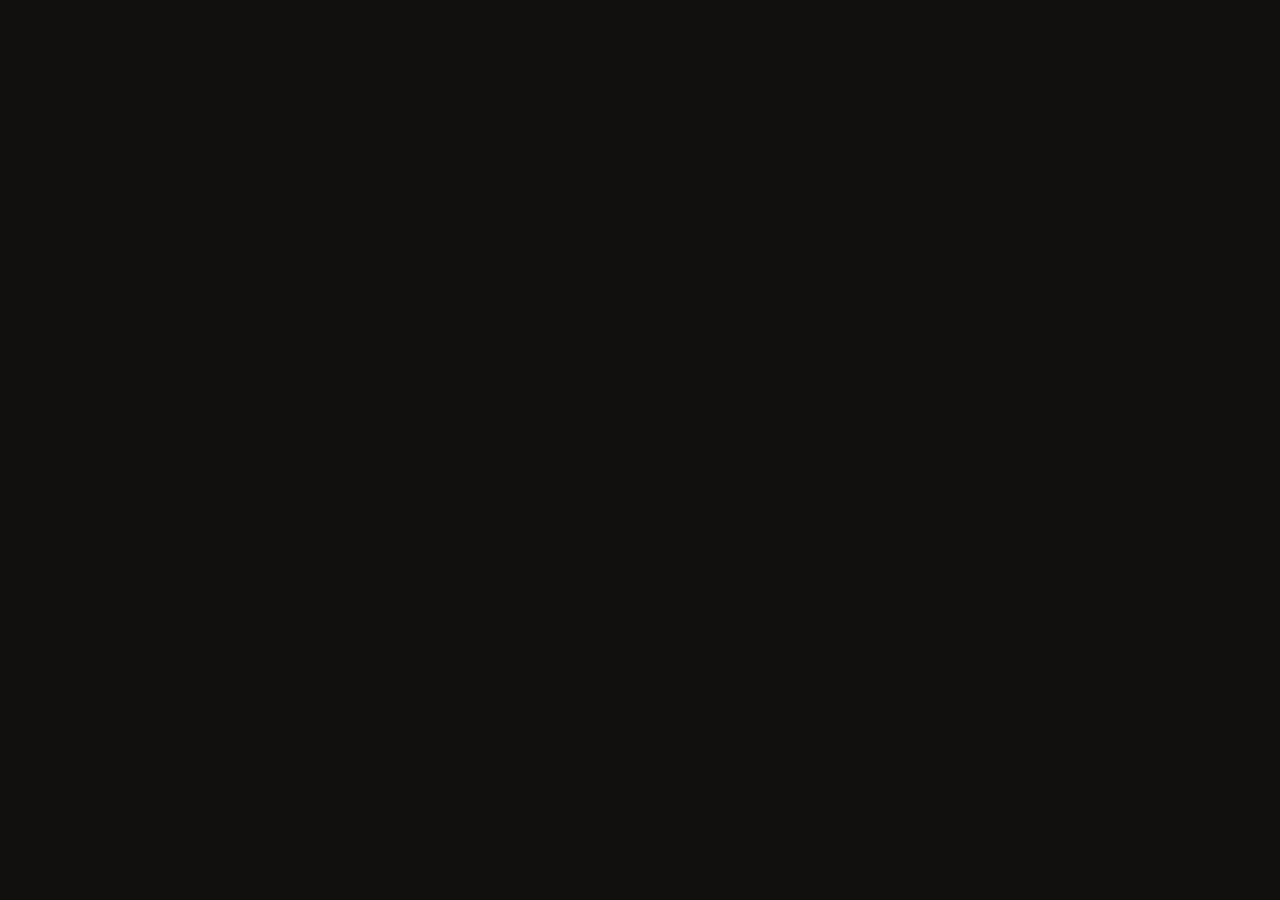
==== index.html @ c4b27506 "Add the 17-0 game launcher" ====
<!doctype html>
<html lang="en">
<head>
  <meta charset="utf-8">
  <meta name="viewport" content="width=device-width,initial-scale=1">
  <title>17-0 | Build a Perfect Team</title>
  <meta name="description" content="Build a 17-0 NFL team: spin for a franchise and era, draft legends, and simulate a perfect season.">
  <style>
    html, body { width: 100%; height: 100%; margin: 0; overflow: hidden; background: #11100f; }
    iframe { display: block; width: 100%; height: 100%; border: 0; background: #11100f; }
    #fallback { position: fixed; inset: 0; z-index: 1; display: flex; align-items: center; justify-content: center; padding: 24px; background: #11100f; color: #f5f1e8; font: 15px/1.6 system-ui, -apple-system, "Segoe UI", sans-serif; text-align: center; }
    #fallback.hidden { display: none; }
    #fallback a { color: #ffb45c; font-weight: 700; }
    .fallback-box { max-width: 460px; }
    .fallback-kicker { color: #ffb45c; font-size: 11px; font-weight: 800; letter-spacing: .2em; text-transform: uppercase; }
    .fallback-title { margin: 10px 0 8px; font-size: clamp(38px, 8vw, 72px); font-weight: 900; letter-spacing: -.04em; line-height: .9; }
    .fallback-copy { margin: 0 0 18px; color: #bdb6aa; }
  </style>
</head>
<body>
  <iframe id="game" src="https://www.firstdown.studio/build-a-17-0-team" title="17-0 — Build a Perfect Team" allow="fullscreen; autoplay; clipboard-write" referrerpolicy="no-referrer-when-downgrade" allowfullscreen></iframe>
  <div id="fallback">
    <div class="fallback-box">
      <div class="fallback-kicker">First Down Studio</div>
      <h1 class="fallback-title">17–0</h1>
      <p class="fallback-copy">The game is loading. If it does not appear, open it directly.</p>
      <a href="https://www.firstdown.studio/build-a-17-0-team" target="_blank" rel="noopener">Play 17-0 in a new tab</a>
    </div>
  </div>
  <script>
    (function () {
      var frame = document.getElementById('game');
      var fallback = document.getElementById('fallback');
      var timeout = setTimeout(function () { fallback.classList.remove('hidden'); }, 8000);
      frame.addEventListener('load', function () {
        clearTimeout(timeout);
        fallback.classList.add('hidden');
      });
    })();
  </script>
</body>
</html>
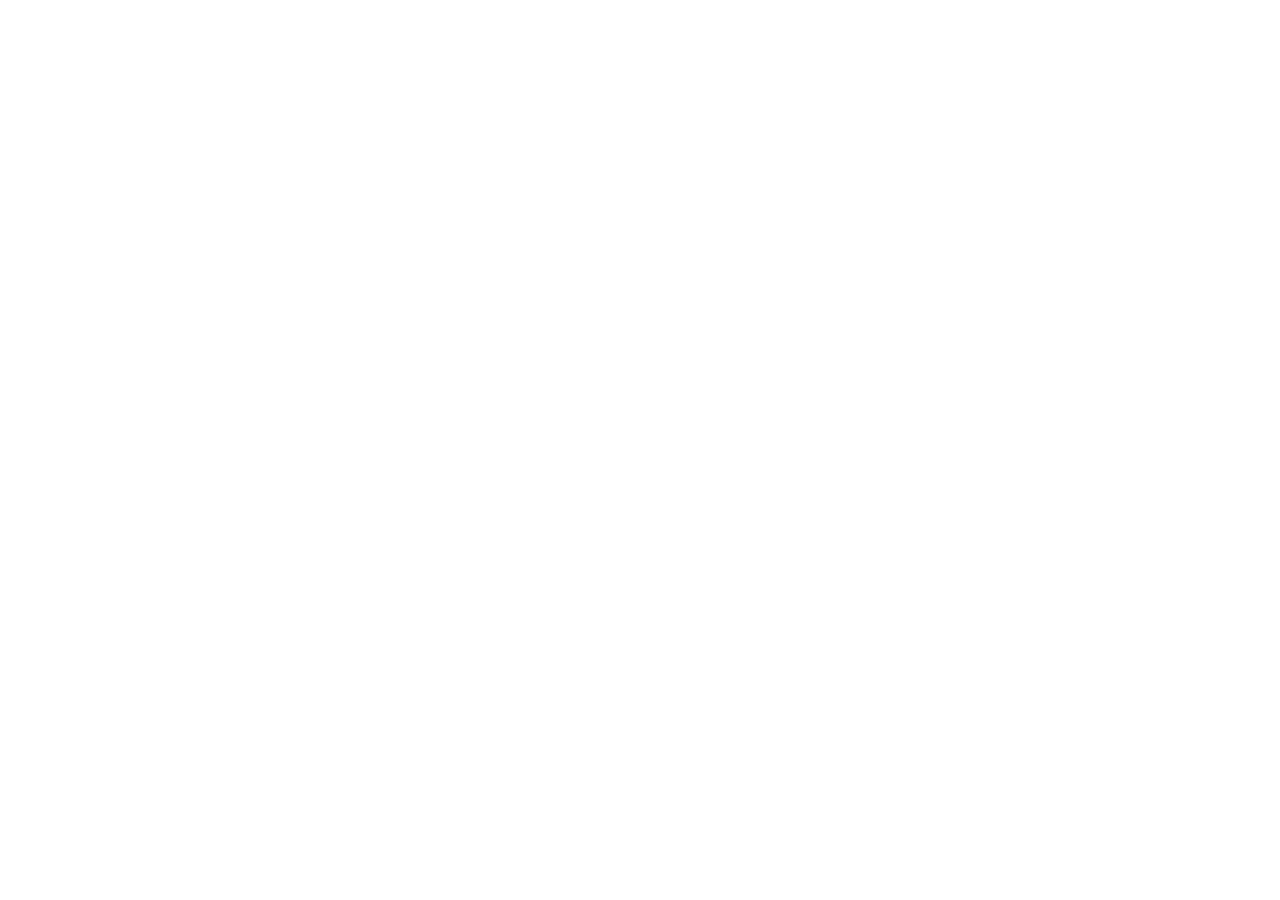
==== commit fa5c42b7: "fix: open the game directly instead of embedding it in an iframe" ====
--- a/index.html
+++ b/index.html
@@ -1,42 +1,27 @@
-<!doctype html>
+<!DOCTYPE html>
 <html lang="en">
 <head>
   <meta charset="utf-8">
   <meta name="viewport" content="width=device-width,initial-scale=1">
   <title>17-0 | Build a Perfect Team</title>
   <meta name="description" content="Build a 17-0 NFL team: spin for a franchise and era, draft legends, and simulate a perfect season.">
+  <meta http-equiv="refresh" content="0; url=https://www.firstdown.studio/build-a-17-0-team">
   <style>
-    html, body { width: 100%; height: 100%; margin: 0; overflow: hidden; background: #11100f; }
-    iframe { display: block; width: 100%; height: 100%; border: 0; background: #11100f; }
-    #fallback { position: fixed; inset: 0; z-index: 1; display: flex; align-items: center; justify-content: center; padding: 24px; background: #11100f; color: #f5f1e8; font: 15px/1.6 system-ui, -apple-system, "Segoe UI", sans-serif; text-align: center; }
-    #fallback.hidden { display: none; }
-    #fallback a { color: #ffb45c; font-weight: 700; }
-    .fallback-box { max-width: 460px; }
-    .fallback-kicker { color: #ffb45c; font-size: 11px; font-weight: 800; letter-spacing: .2em; text-transform: uppercase; }
-    .fallback-title { margin: 10px 0 8px; font-size: clamp(38px, 8vw, 72px); font-weight: 900; letter-spacing: -.04em; line-height: .9; }
-    .fallback-copy { margin: 0 0 18px; color: #bdb6aa; }
+    html, body { width: 100%; height: 100%; margin: 0; background: #11100f; }
+    body { display: flex; align-items: center; justify-content: center; padding: 24px; box-sizing: border-box; color: #f5f1e8; font: 15px/1.6 system-ui, -apple-system, "Segoe UI", sans-serif; text-align: center; }
+    a { color: #ffb45c; font-weight: 700; }
+    .kicker { color: #ffb45c; font-size: 11px; font-weight: 800; letter-spacing: .2em; text-transform: uppercase; }
+    h1 { margin: 10px 0 8px; font-size: clamp(38px, 8vw, 72px); font-weight: 900; letter-spacing: -.04em; line-height: .9; }
   </style>
+  <script>
+    window.location.replace("https://www.firstdown.studio/build-a-17-0-team");
+  </script>
 </head>
 <body>
-  <iframe id="game" src="https://www.firstdown.studio/build-a-17-0-team" title="17-0 — Build a Perfect Team" allow="fullscreen; autoplay; clipboard-write" referrerpolicy="no-referrer-when-downgrade" allowfullscreen></iframe>
-  <div id="fallback">
-    <div class="fallback-box">
-      <div class="fallback-kicker">First Down Studio</div>
-      <h1 class="fallback-title">17–0</h1>
-      <p class="fallback-copy">The game is loading. If it does not appear, open it directly.</p>
-      <a href="https://www.firstdown.studio/build-a-17-0-team" target="_blank" rel="noopener">Play 17-0 in a new tab</a>
-    </div>
+  <div>
+    <div class="kicker">First Down Studio</div>
+    <h1>17–0</h1>
+    <p>Loading the game… If it does not open, <a href="https://www.firstdown.studio/build-a-17-0-team">play 17-0 here</a>.</p>
   </div>
-  <script>
-    (function () {
-      var frame = document.getElementById('game');
-      var fallback = document.getElementById('fallback');
-      var timeout = setTimeout(function () { fallback.classList.remove('hidden'); }, 8000);
-      frame.addEventListener('load', function () {
-        clearTimeout(timeout);
-        fallback.classList.add('hidden');
-      });
-    })();
-  </script>
 </body>
 </html>
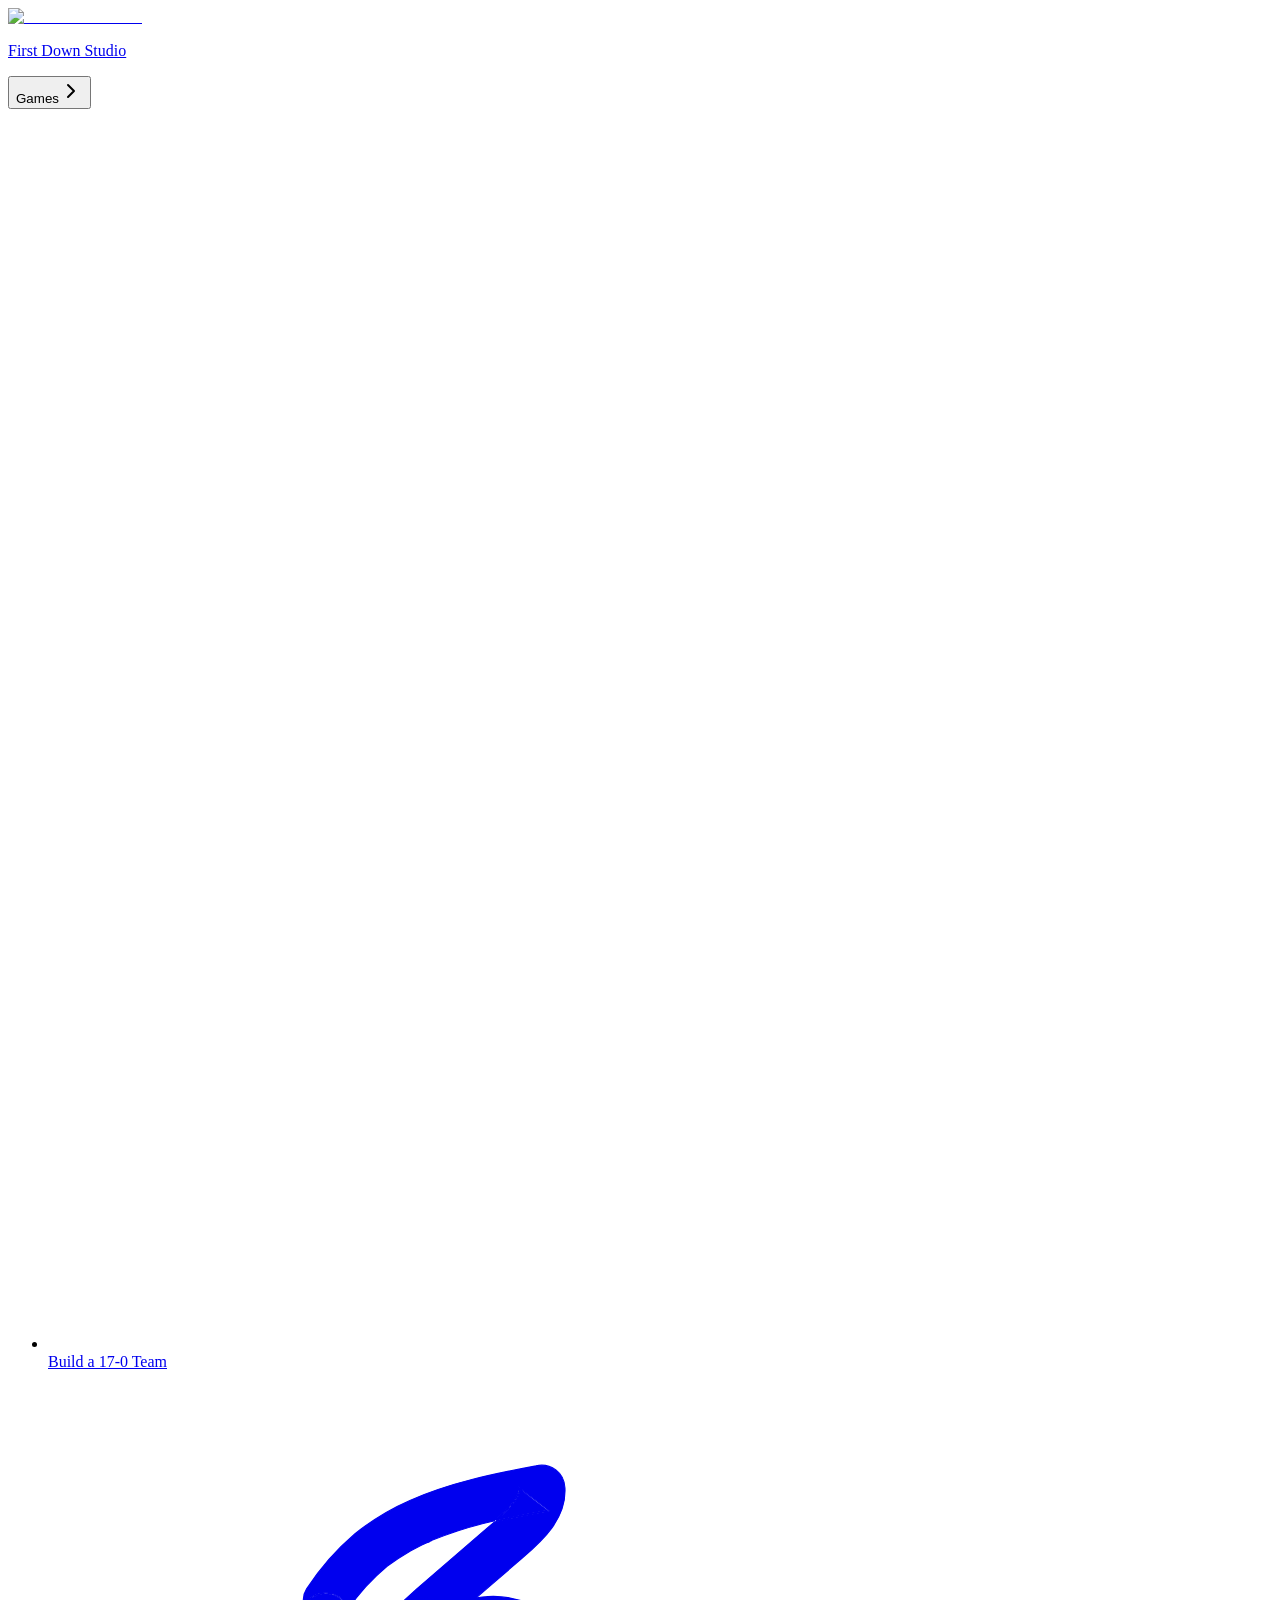
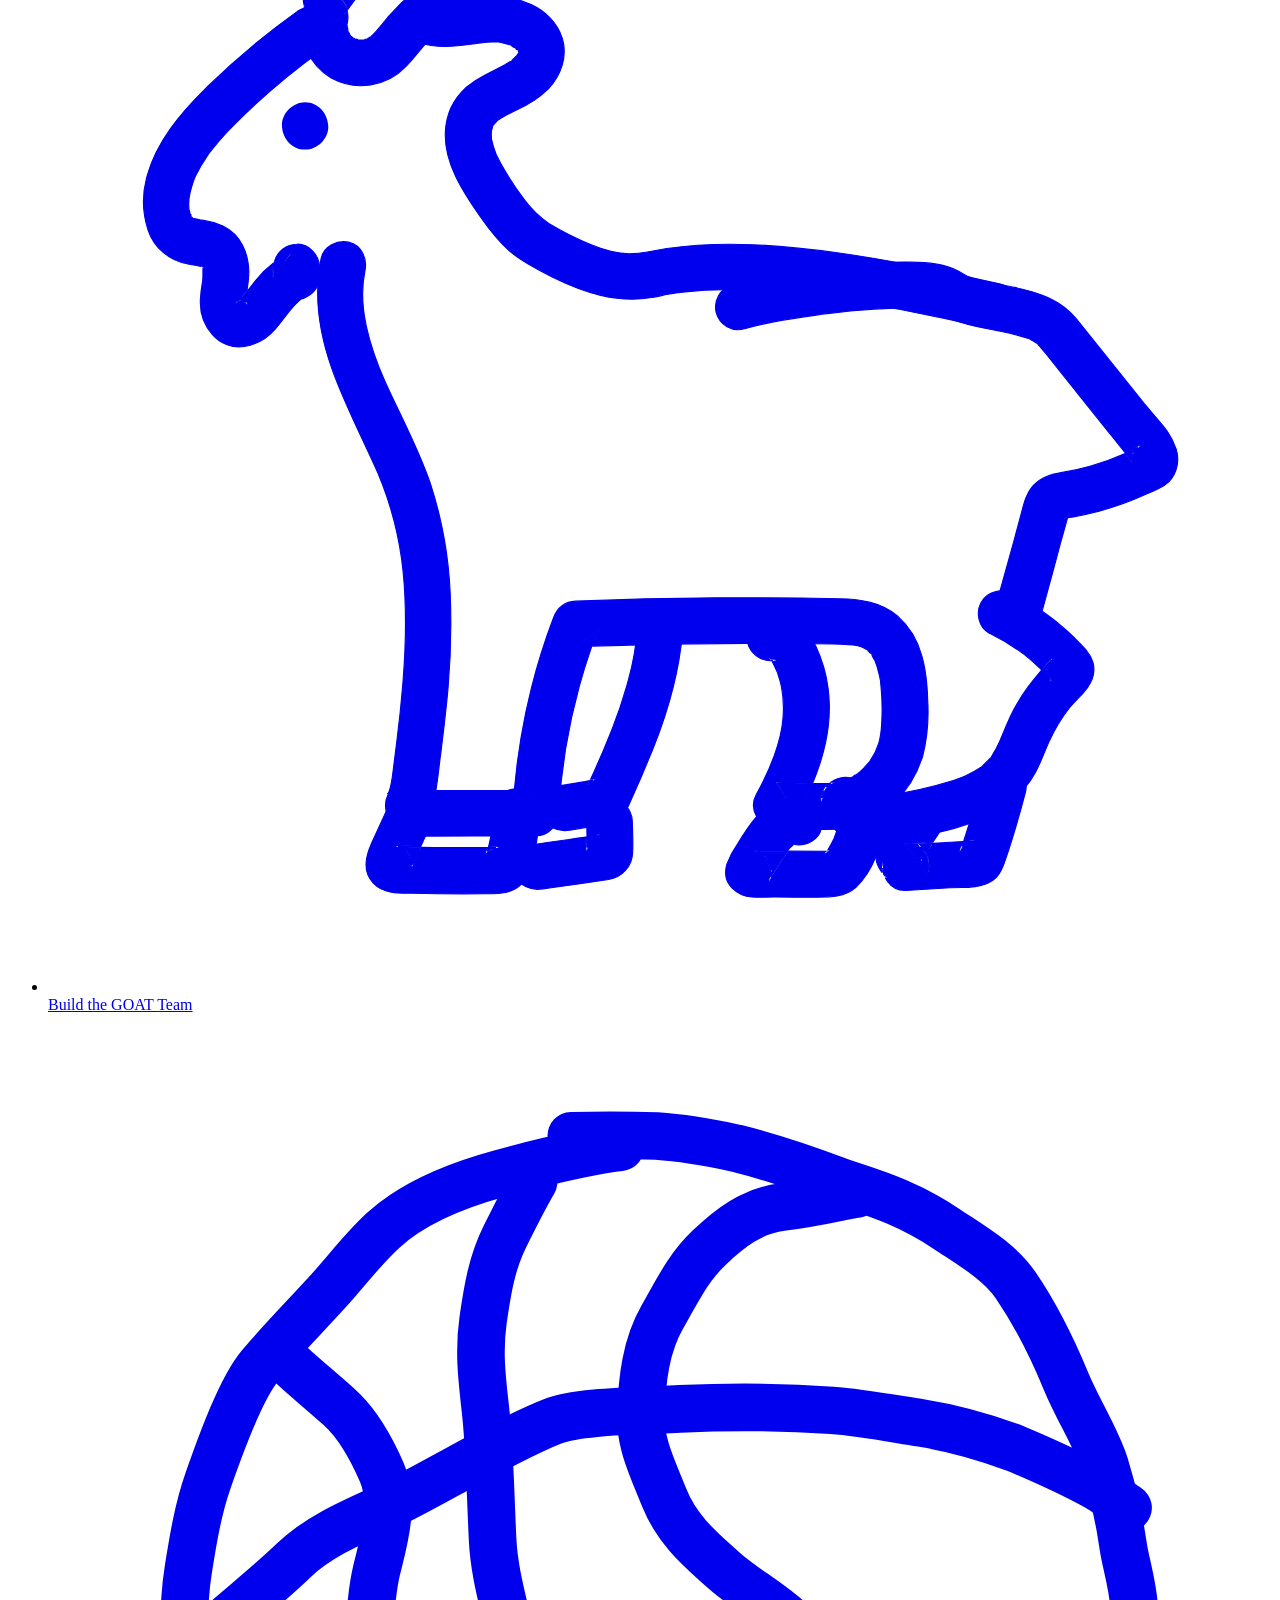
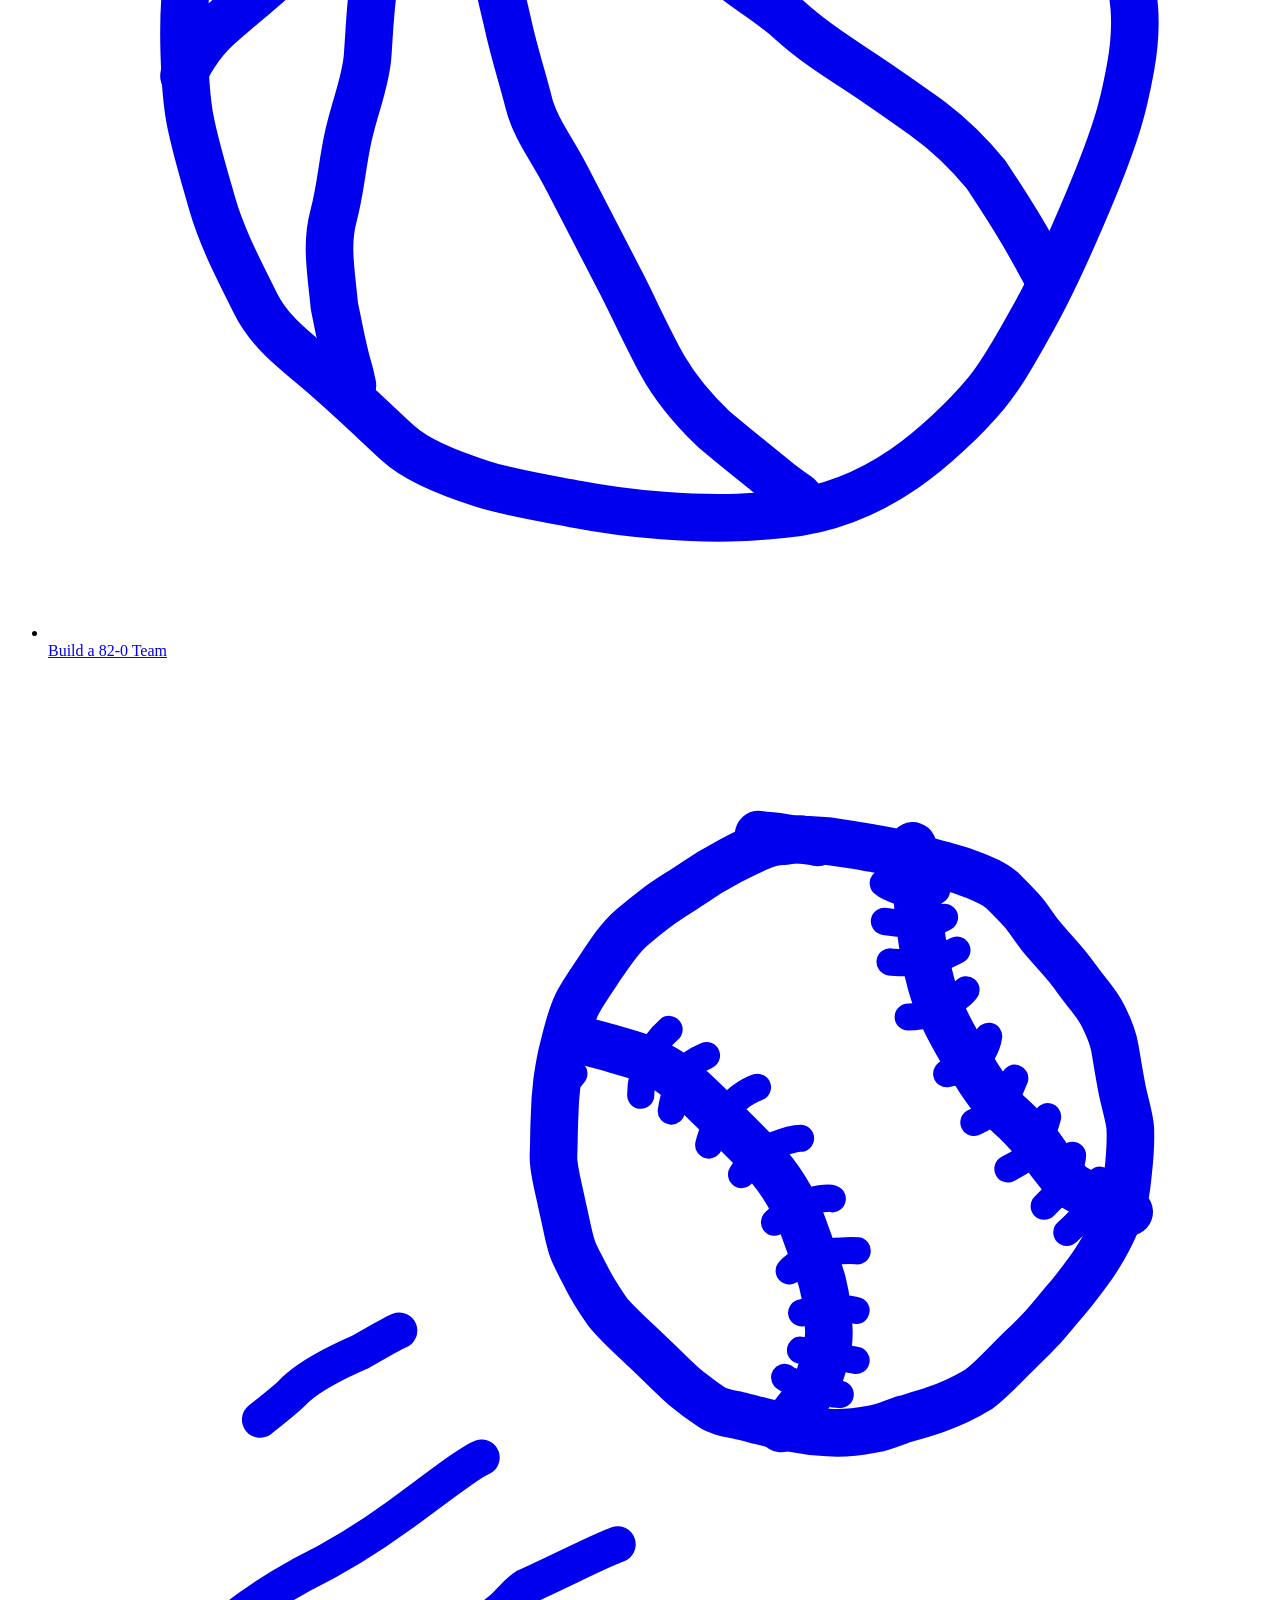
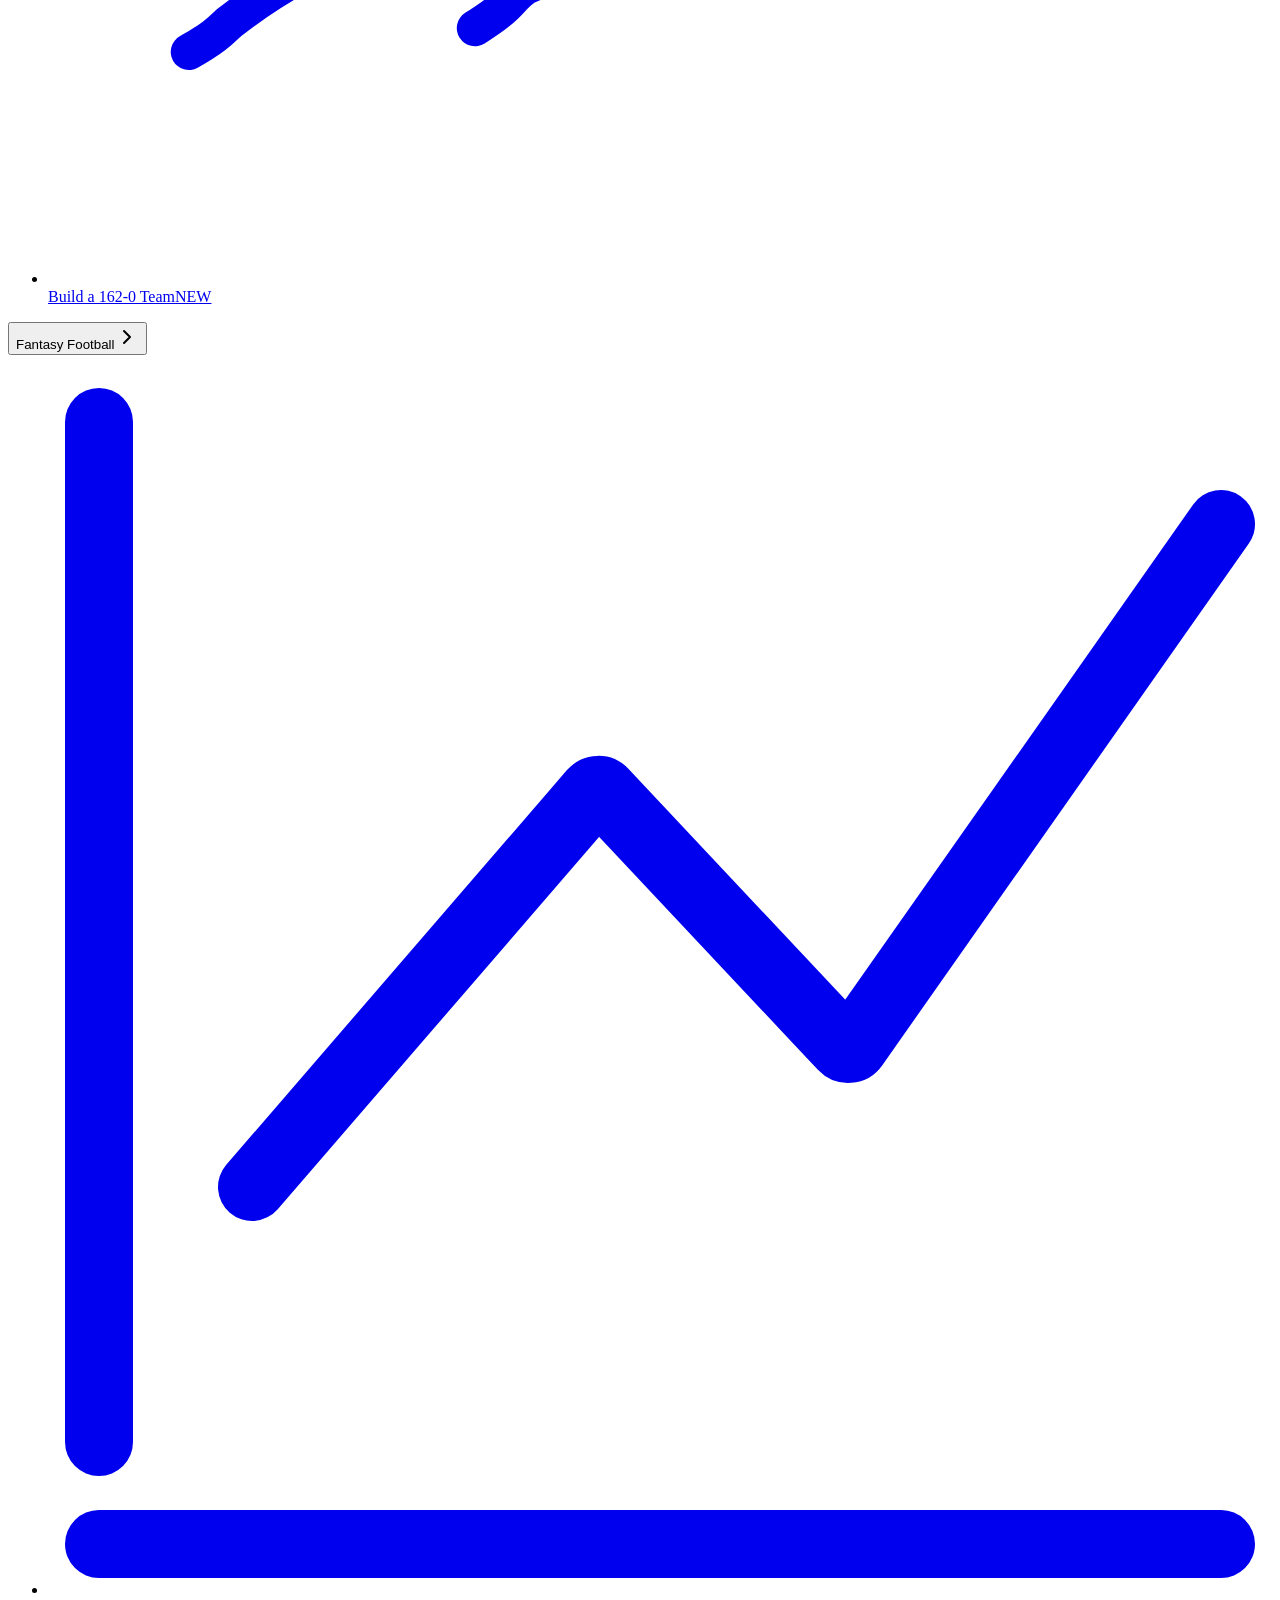
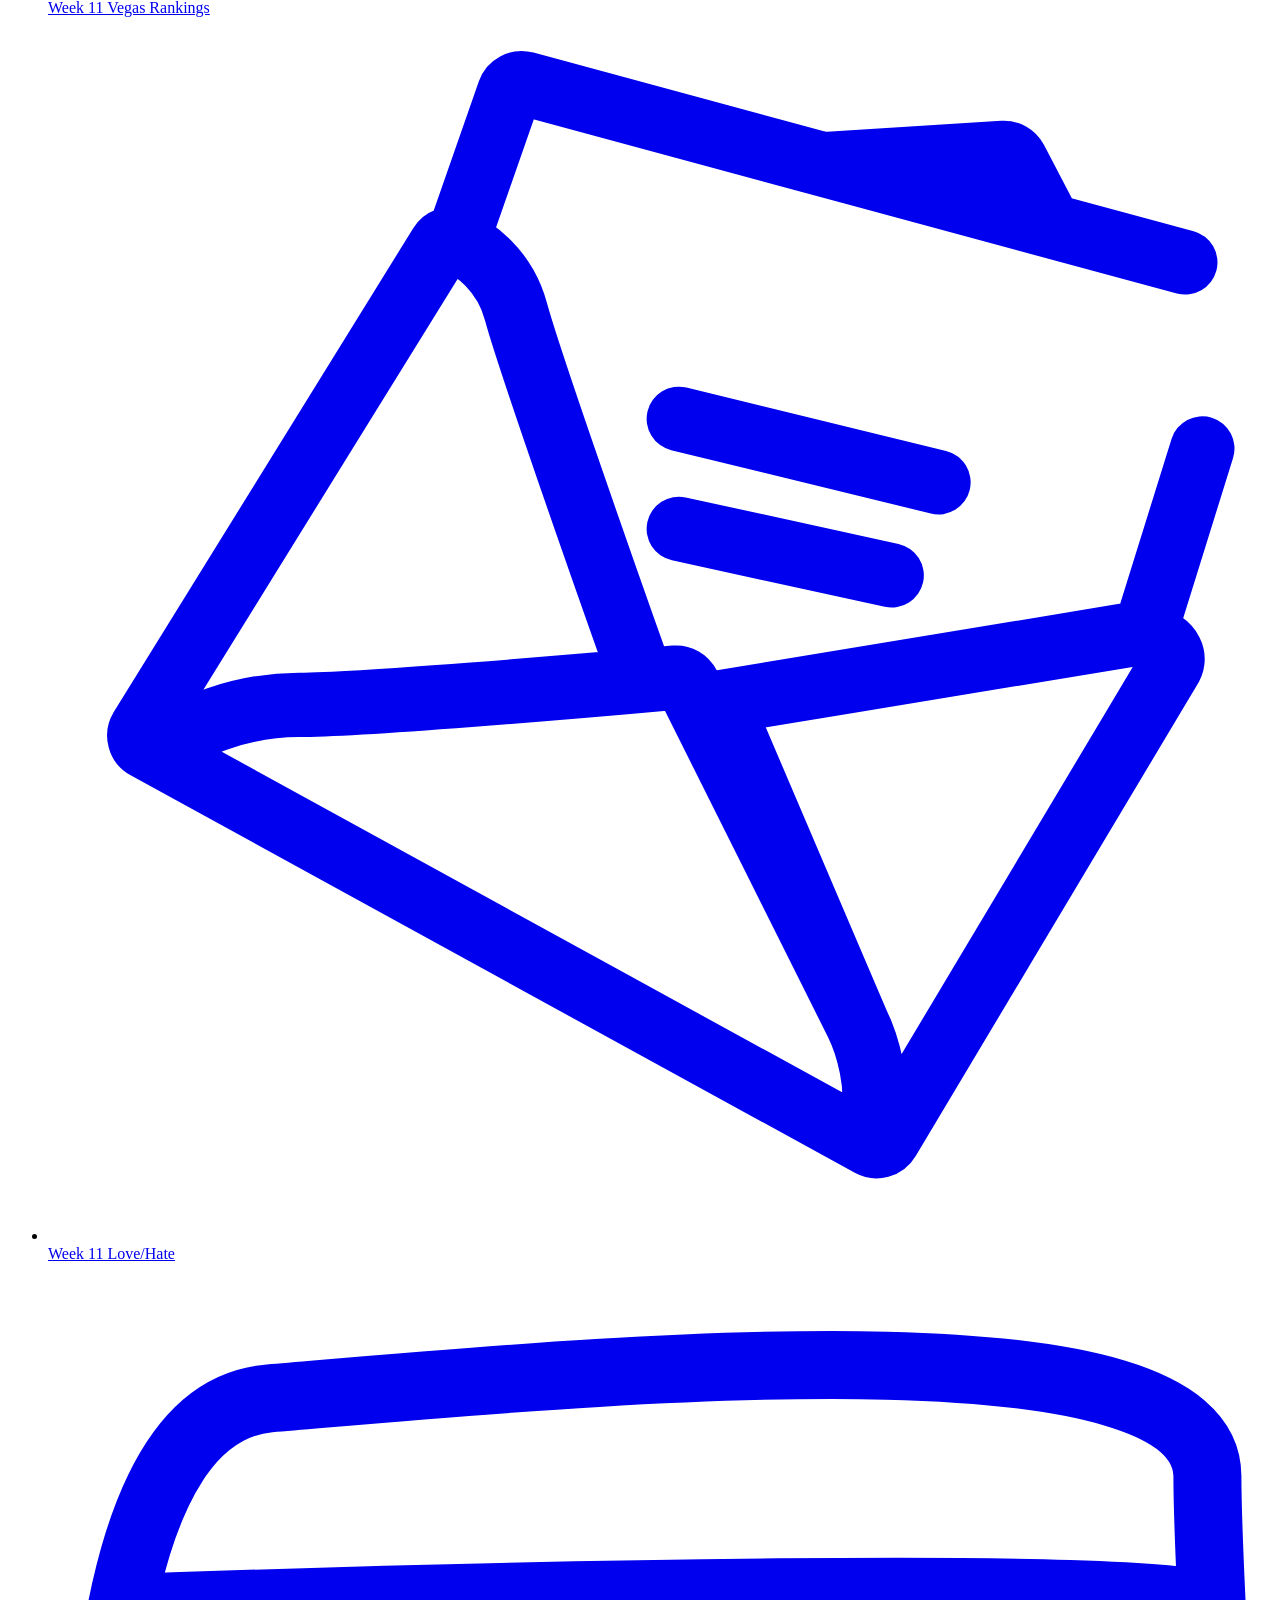
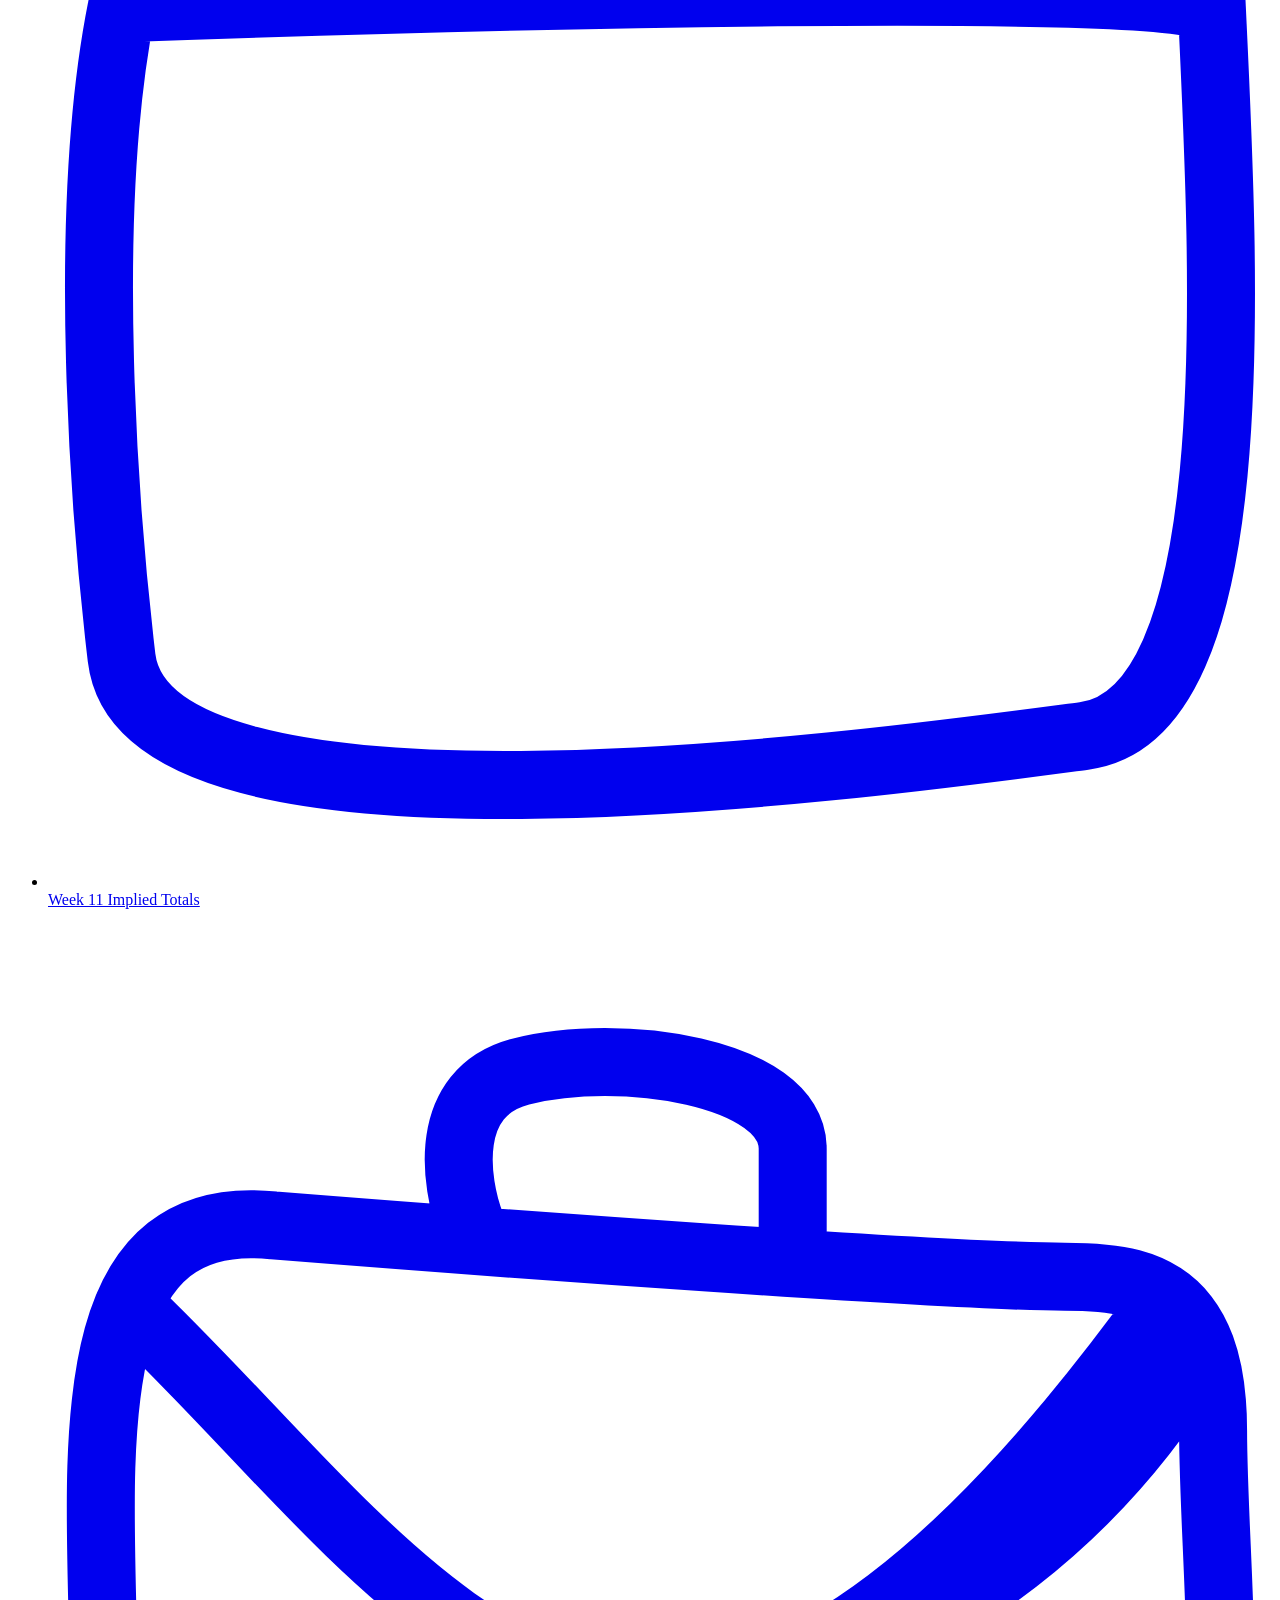
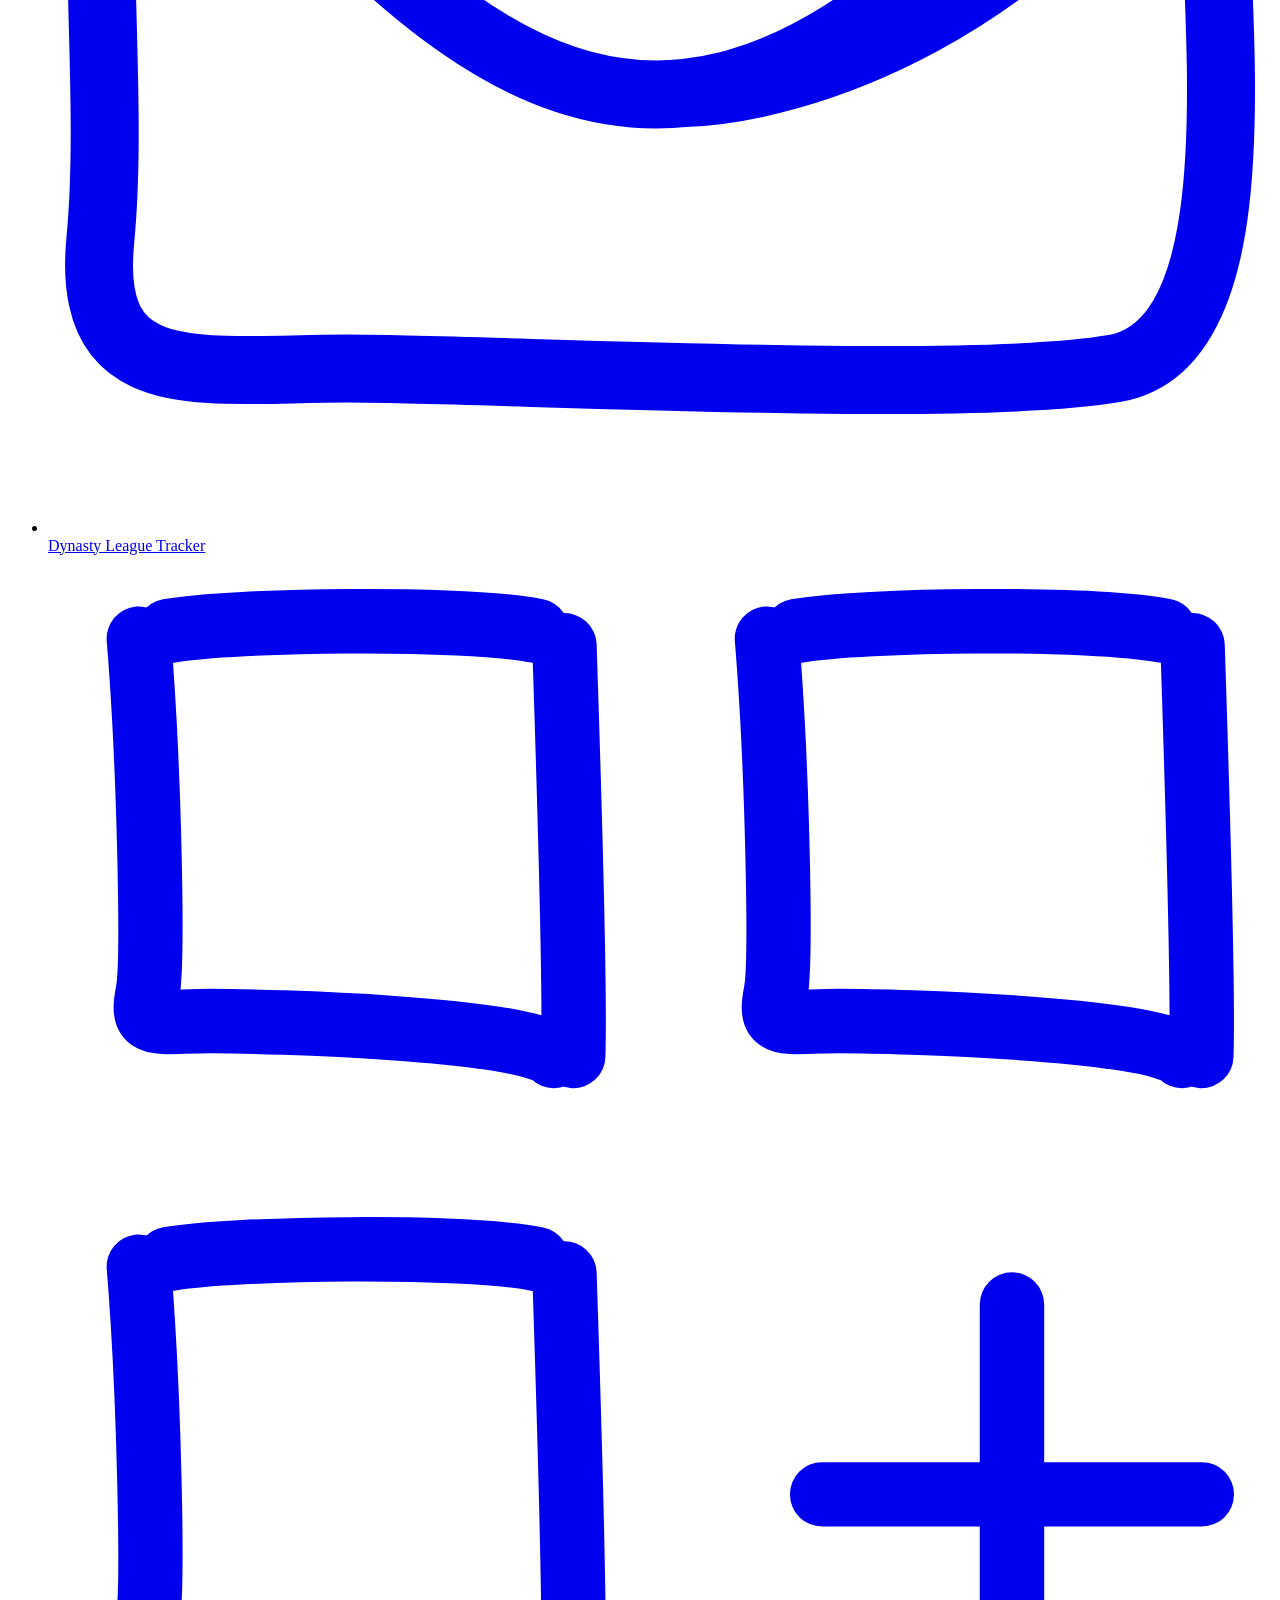
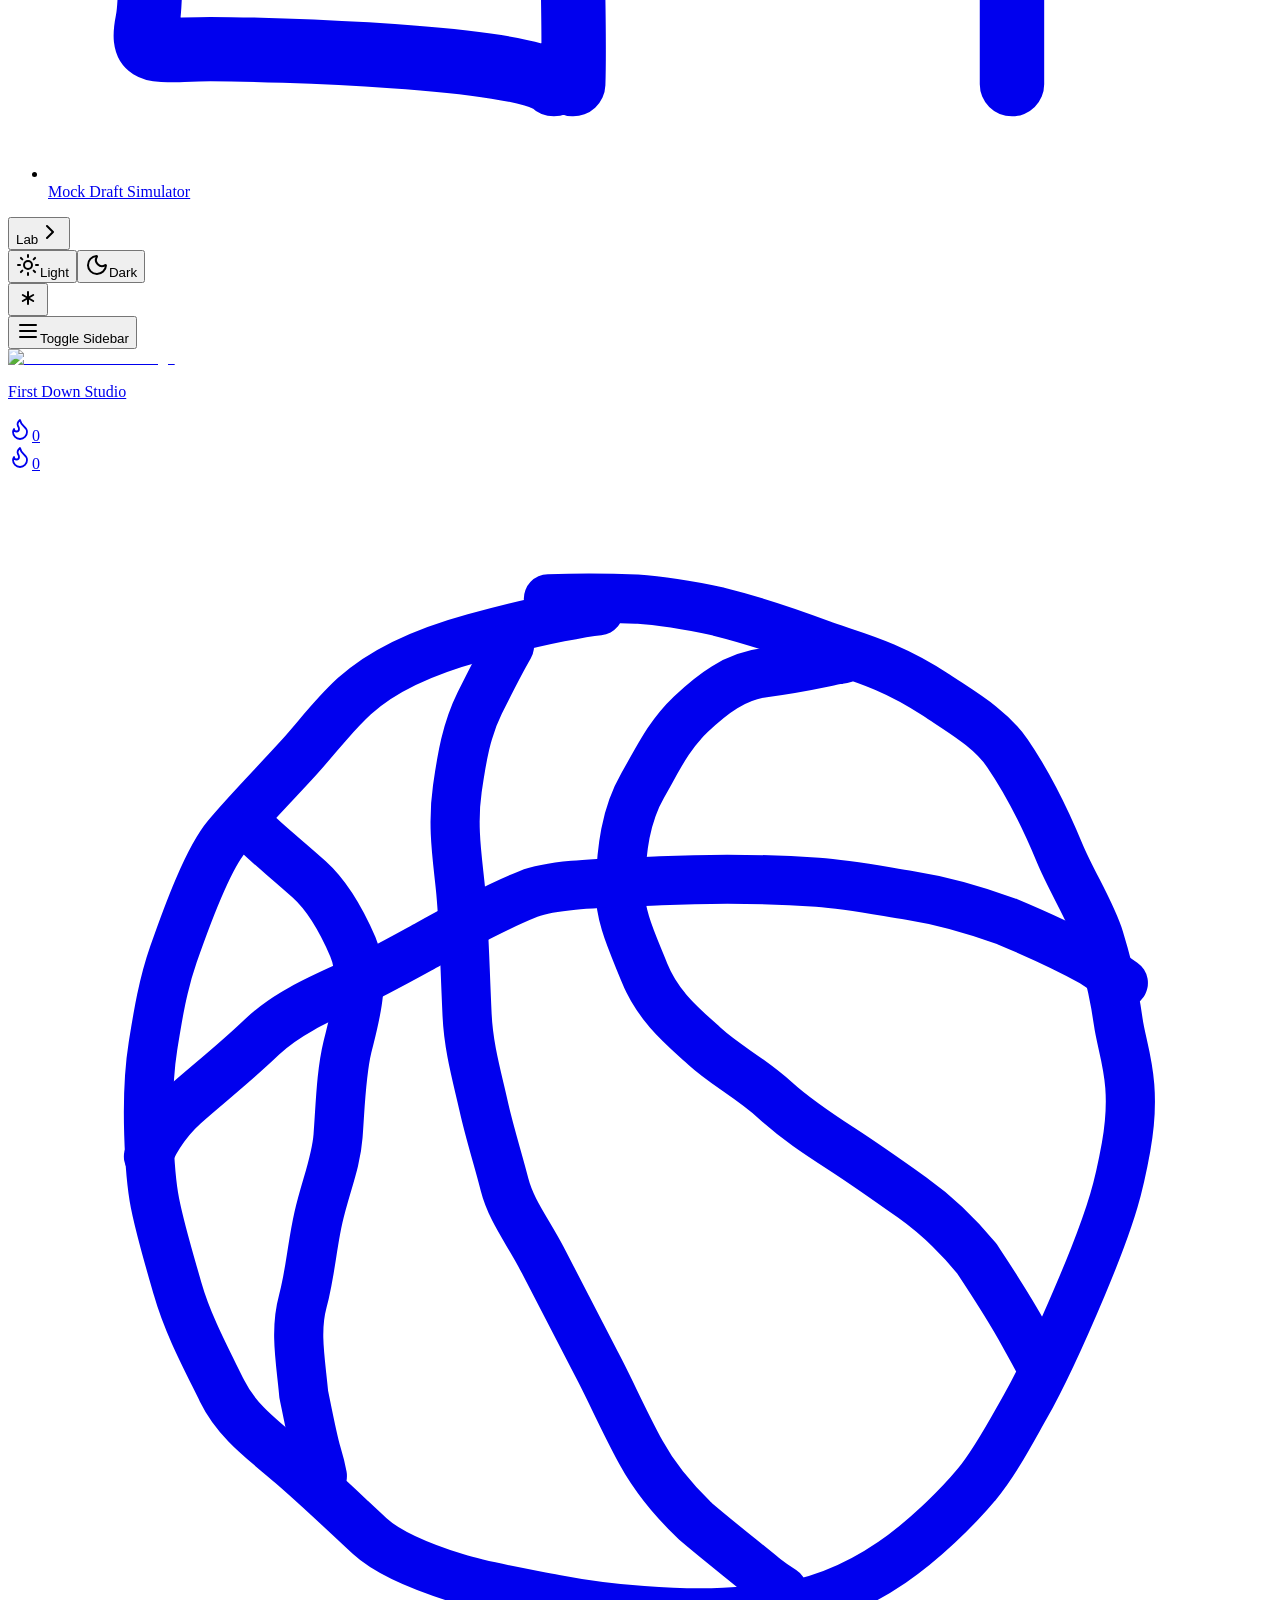
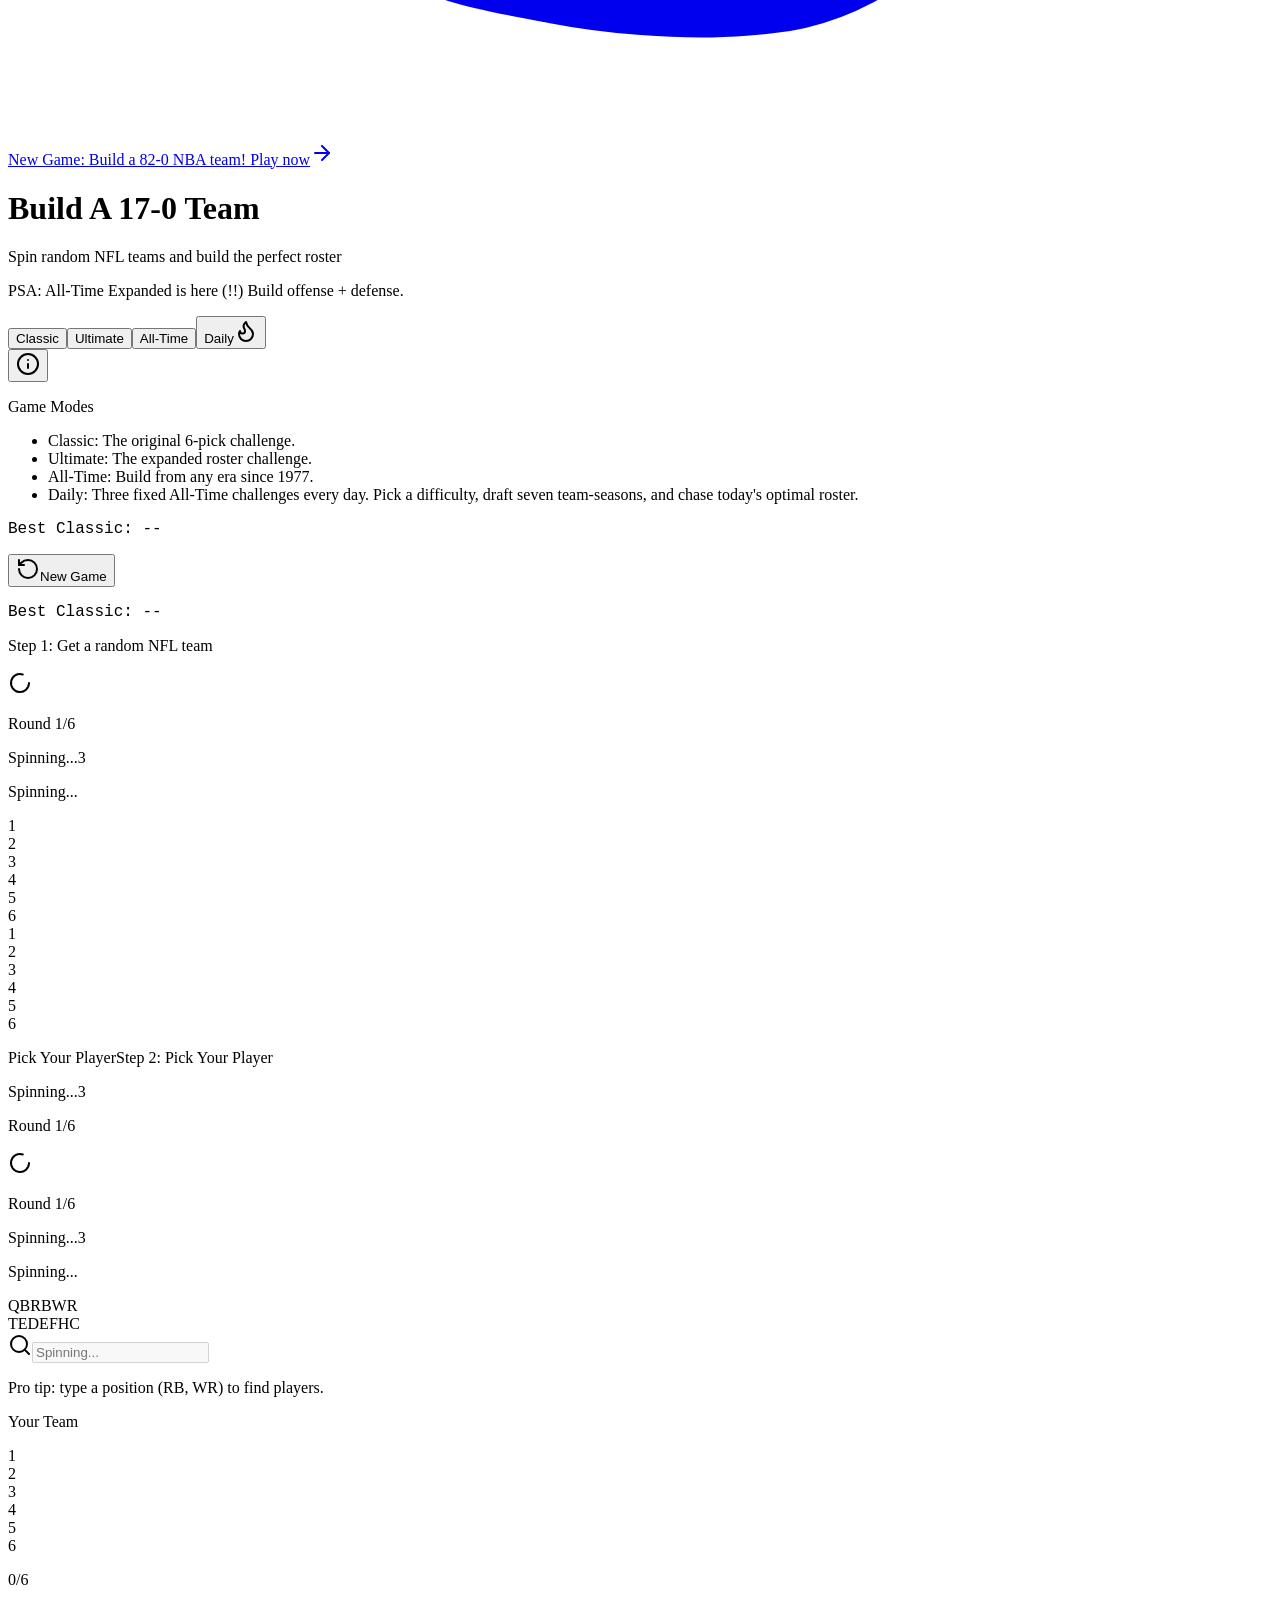
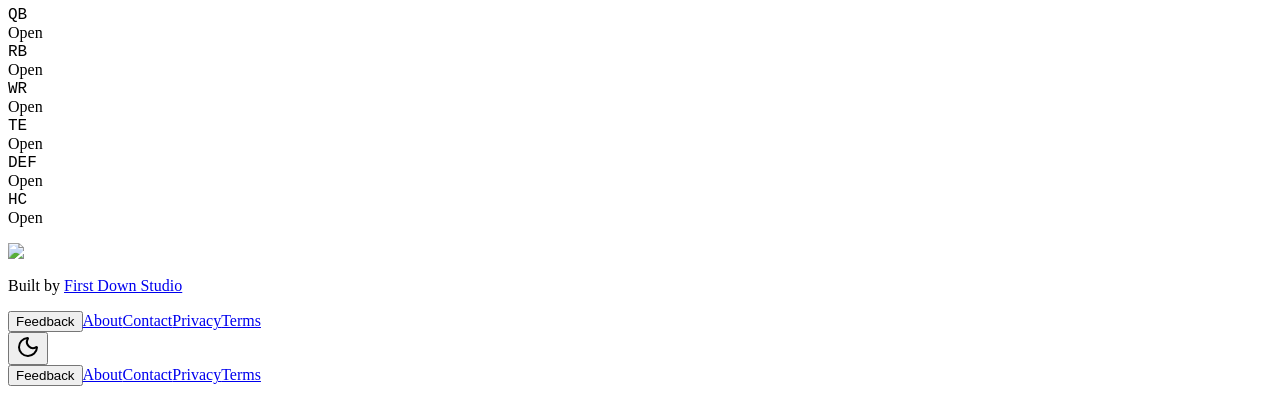
==== commit fae0dd9d: "feat: self-host the 17-0 game build" ====
--- a/index.html
+++ b/index.html
@@ -1,27 +1,19 @@
-<!DOCTYPE html>
-<html lang="en">
-<head>
-  <meta charset="utf-8">
-  <meta name="viewport" content="width=device-width,initial-scale=1">
-  <title>17-0 | Build a Perfect Team</title>
-  <meta name="description" content="Build a 17-0 NFL team: spin for a franchise and era, draft legends, and simulate a perfect season.">
-  <meta http-equiv="refresh" content="0; url=https://www.firstdown.studio/build-a-17-0-team">
-  <style>
-    html, body { width: 100%; height: 100%; margin: 0; background: #11100f; }
-    body { display: flex; align-items: center; justify-content: center; padding: 24px; box-sizing: border-box; color: #f5f1e8; font: 15px/1.6 system-ui, -apple-system, "Segoe UI", sans-serif; text-align: center; }
-    a { color: #ffb45c; font-weight: 700; }
-    .kicker { color: #ffb45c; font-size: 11px; font-weight: 800; letter-spacing: .2em; text-transform: uppercase; }
-    h1 { margin: 10px 0 8px; font-size: clamp(38px, 8vw, 72px); font-weight: 900; letter-spacing: -.04em; line-height: .9; }
-  </style>
-  <script>
-    window.location.replace("https://www.firstdown.studio/build-a-17-0-team");
-  </script>
-</head>
-<body>
-  <div>
-    <div class="kicker">First Down Studio</div>
-    <h1>17–0</h1>
-    <p>Loading the game… If it does not open, <a href="https://www.firstdown.studio/build-a-17-0-team">play 17-0 here</a>.</p>
-  </div>
-</body>
-</html>
+<!DOCTYPE html><html lang="en"><head><meta charSet="utf-8"/><meta name="viewport" content="width=device-width, initial-scale=1"/><link rel="stylesheet" href="/17-and-0/_next/static/css/0feffbf3ba7174f6.css?dpl=dpl_7GtmdAVAMhqvomoUsAcwyR6Gdjij" data-precedence="next"/><link rel="preload" as="script" fetchPriority="low" href="/17-and-0/_next/static/chunks/webpack-1f9da1ac59c2ab7d.js?dpl=dpl_7GtmdAVAMhqvomoUsAcwyR6Gdjij"/><script src="/17-and-0/_next/static/chunks/4bd1b696-100b9d70ed4e49c1.js?dpl=dpl_7GtmdAVAMhqvomoUsAcwyR6Gdjij" async=""></script><script src="/17-and-0/_next/static/chunks/1255-37bf1cc27171bd67.js?dpl=dpl_7GtmdAVAMhqvomoUsAcwyR6Gdjij" async=""></script><script src="/17-and-0/_next/static/chunks/main-app-0ee650784ad95c4e.js?dpl=dpl_7GtmdAVAMhqvomoUsAcwyR6Gdjij" async=""></script><script src="/17-and-0/_next/static/chunks/app/global-error-4f60ddaf1763052b.js?dpl=dpl_7GtmdAVAMhqvomoUsAcwyR6Gdjij" async=""></script><script src="/17-and-0/_next/static/chunks/4909-725bb5626f16c299.js?dpl=dpl_7GtmdAVAMhqvomoUsAcwyR6Gdjij" async=""></script><script src="/17-and-0/_next/static/chunks/315-a95e9a1f8da6b017.js?dpl=dpl_7GtmdAVAMhqvomoUsAcwyR6Gdjij" async=""></script><script src="/17-and-0/_next/static/chunks/855-f9f48beb0ac66a51.js?dpl=dpl_7GtmdAVAMhqvomoUsAcwyR6Gdjij" async=""></script><script src="/17-and-0/_next/static/chunks/4127-35d78e9d1074522e.js?dpl=dpl_7GtmdAVAMhqvomoUsAcwyR6Gdjij" async=""></script><script src="/17-and-0/_next/static/chunks/1356-b555fc5f745af797.js?dpl=dpl_7GtmdAVAMhqvomoUsAcwyR6Gdjij" async=""></script><script src="/17-and-0/_next/static/chunks/2619-04bc32f026a0d946.js?dpl=dpl_7GtmdAVAMhqvomoUsAcwyR6Gdjij" async=""></script><script src="/17-and-0/_next/static/chunks/7971-41a98b85b44d34db.js?dpl=dpl_7GtmdAVAMhqvomoUsAcwyR6Gdjij" async=""></script><script src="/17-and-0/_next/static/chunks/6175-c7482fd1e8e4ef9c.js?dpl=dpl_7GtmdAVAMhqvomoUsAcwyR6Gdjij" async=""></script><script src="/17-and-0/_next/static/chunks/4338-531b9e0cb402bfe7.js?dpl=dpl_7GtmdAVAMhqvomoUsAcwyR6Gdjij" async=""></script><script src="/17-and-0/_next/static/chunks/2816-7b238f3b7ac805f7.js?dpl=dpl_7GtmdAVAMhqvomoUsAcwyR6Gdjij" async=""></script><script src="/17-and-0/_next/static/chunks/8565-f20c5bdbf2604a57.js?dpl=dpl_7GtmdAVAMhqvomoUsAcwyR6Gdjij" async=""></script><script src="/17-and-0/_next/static/chunks/app/layout-60f233ca859dbefd.js?dpl=dpl_7GtmdAVAMhqvomoUsAcwyR6Gdjij" async=""></script><script src="/17-and-0/_next/static/chunks/app/error-e0f2ea1cc33fe7eb.js?dpl=dpl_7GtmdAVAMhqvomoUsAcwyR6Gdjij" async=""></script><script src="/17-and-0/_next/static/chunks/app/build-a-17-0-team/layout-4b1b2d6b230745da.js?dpl=dpl_7GtmdAVAMhqvomoUsAcwyR6Gdjij" async=""></script><script async="" src="https://www.googletagmanager.com/gtag/js?id=G-LQH8FJBZP9"></script><script src="/17-and-0/_next/static/chunks/7520-2ff1b2e75cb76f80.js?dpl=dpl_7GtmdAVAMhqvomoUsAcwyR6Gdjij" async=""></script><script src="/17-and-0/_next/static/chunks/1658-d5148491d8b741f5.js?dpl=dpl_7GtmdAVAMhqvomoUsAcwyR6Gdjij" async=""></script><script src="/17-and-0/_next/static/chunks/2171-d5bcb182d7604a3b.js?dpl=dpl_7GtmdAVAMhqvomoUsAcwyR6Gdjij" async=""></script><script src="/17-and-0/_next/static/chunks/4490-5582de405e6c9a69.js?dpl=dpl_7GtmdAVAMhqvomoUsAcwyR6Gdjij" async=""></script><script src="/17-and-0/_next/static/chunks/1379-41b58b1186e7c83a.js?dpl=dpl_7GtmdAVAMhqvomoUsAcwyR6Gdjij" async=""></script><script src="/17-and-0/_next/static/chunks/7031-45a1737985d868a9.js?dpl=dpl_7GtmdAVAMhqvomoUsAcwyR6Gdjij" async=""></script><script src="/17-and-0/_next/static/chunks/9918-4b8d048dac56a330.js?dpl=dpl_7GtmdAVAMhqvomoUsAcwyR6Gdjij" async=""></script><script src="/17-and-0/_next/static/chunks/2290-c057110502e0cd8d.js?dpl=dpl_7GtmdAVAMhqvomoUsAcwyR6Gdjij" async=""></script><script src="/17-and-0/_next/static/chunks/2752-c2523268202bef0c.js?dpl=dpl_7GtmdAVAMhqvomoUsAcwyR6Gdjij" async=""></script><script src="/17-and-0/_next/static/chunks/app/build-a-17-0-team/page-62ce3558dd3eef1e.js?dpl=dpl_7GtmdAVAMhqvomoUsAcwyR6Gdjij" async=""></script><link rel="preload" href="/17-and-0/data/nfl-current.txt" as="fetch" crossorigin=""/><link rel="preconnect" href="https://nfl.firstdownstudio.com" crossorigin=""/><link rel="preconnect" href="https://sleepercdn.com" crossorigin=""/><meta name="theme-color" media="(prefers-color-scheme: light)" content="#f9f8f4"/><meta name="theme-color" media="(prefers-color-scheme: dark)" content="#1a1815"/><meta name="next-size-adjust" content=""/><title>Build a 17-0 Team | First Down Studio</title><meta name="description" content="Play the popular Build a 17-0 game. Spin random NFL teams and build an undefeated roster with QB, RB, WR, TE, DEF, OL, and head coach picks across multiple modes."/><meta name="application-name" content="First Down Studio"/><meta name="keywords" content="fantasy football,dynasty fantasy football,fantasy football rankings,rookie mock draft simulator,dynasty draft tracker,fantasy premier league"/><meta name="robots" content="index, follow"/><meta name="googlebot" content="index, follow, max-video-preview:-1, max-image-preview:large, max-snippet:-1"/><meta name="category" content="sports"/><link rel="canonical" href="https://www.firstdown.studio/build-a-17-0-team"/><meta property="og:title" content="Build a 17-0 Team"/><meta property="og:description" content="Play the popular Build a 17-0 game. Spin random NFL teams and build an undefeated roster with QB, RB, WR, TE, DEF, OL, and head coach picks across multiple modes."/><meta property="og:image:type" content="image/png"/><meta property="og:image:width" content="1200"/><meta property="og:image:height" content="600"/><meta property="og:image" content="https://www.firstdown.studio/build-a-17-0-team/opengraph-image.png?3e4b55213c17f3b6"/><meta name="twitter:card" content="summary"/><meta name="twitter:title" content="Build a 17-0 Team"/><meta name="twitter:description" content="Play the popular Build a 17-0 game. Spin random NFL teams and build an undefeated roster with QB, RB, WR, TE, DEF, OL, and head coach picks across multiple modes."/><meta name="twitter:image:type" content="image/png"/><meta name="twitter:image:width" content="1200"/><meta name="twitter:image:height" content="600"/><meta name="twitter:image" content="https://www.firstdown.studio/build-a-17-0-team/twitter-image.png?3e4b55213c17f3b6"/><link rel="icon" href="/17-and-0/favicon.ico" type="image/x-icon" sizes="16x16"/><link rel="icon" href="/17-and-0/icon.png?22ca1a9ae050af83" type="image/png" sizes="512x512"/><link rel="apple-touch-icon" href="/17-and-0/apple-icon.png?eaf2015f2ffa45d9" type="image/png" sizes="180x180"/><script type="application/ld+json">[{"@context":"https://schema.org","@type":"Organization","name":"First Down Studio","url":"https://www.firstdown.studio","logo":"https://www.firstdown.studio/logo.png"},{"@context":"https://schema.org","@type":"WebSite","name":"First Down Studio","url":"https://www.firstdown.studio","description":"Fantasy football tools, rankings, dynasty utilities, mock drafts, and live player news from First Down Studio."},{"@context":"https://schema.org","@type":"ItemList","name":"Primary site sections","itemListElement":[{"@type":"SiteNavigationElement","position":1,"name":"Fantasy Football Tools","url":"https://www.firstdown.studio/"},{"@type":"SiteNavigationElement","position":2,"name":"Fantasy Football Feed","url":"https://www.firstdown.studio/feed"},{"@type":"SiteNavigationElement","position":3,"name":"Mock Draft Simulator","url":"https://www.firstdown.studio/mockdrafts"},{"@type":"SiteNavigationElement","position":4,"name":"Live Mock Draft","url":"https://www.firstdown.studio/mockdrafts/live"},{"@type":"SiteNavigationElement","position":5,"name":"2026 Dynasty Rookie Big Board","url":"https://www.firstdown.studio/rookies"},{"@type":"SiteNavigationElement","position":6,"name":"2026 Season Rankings","url":"https://www.firstdown.studio/season-rankings"},{"@type":"SiteNavigationElement","position":7,"name":"2026 NFL Draft Vegas Odds","url":"https://www.firstdown.studio/nfl-draft-odds"},{"@type":"SiteNavigationElement","position":8,"name":"Build a 17-0 Team","url":"https://www.firstdown.studio/build-a-17-0-team"},{"@type":"SiteNavigationElement","position":9,"name":"Build the GOAT Team","url":"https://www.firstdown.studio/build-the-goat-team"},{"@type":"SiteNavigationElement","position":10,"name":"Build a 162-0 Team","url":"https://www.firstdown.studio/build-a-162-0-team"},{"@type":"SiteNavigationElement","position":11,"name":"NFL Free Agency Tracker","url":"https://www.firstdown.studio/free-agency"},{"@type":"SiteNavigationElement","position":12,"name":"Newsletter","url":"https://www.firstdown.studio/newsletter"},{"@type":"SiteNavigationElement","position":13,"name":"Fantasy Rankings","url":"https://www.firstdown.studio/rankings"},{"@type":"SiteNavigationElement","position":14,"name":"Implied Totals","url":"https://www.firstdown.studio/implied-totals"},{"@type":"SiteNavigationElement","position":15,"name":"Dynasty Draft Tracker","url":"https://www.firstdown.studio/leagues"},{"@type":"SiteNavigationElement","position":16,"name":"Dynasty Rankings","url":"https://www.firstdown.studio/dynasty-rankings"},{"@type":"SiteNavigationElement","position":17,"name":"EPL Match Odds","url":"https://www.firstdown.studio/epl/matches"},{"@type":"SiteNavigationElement","position":18,"name":"EPL Player Projections","url":"https://www.firstdown.studio/epl/projections/fwd"},{"@type":"SiteNavigationElement","position":19,"name":"About","url":"https://www.firstdown.studio/about"},{"@type":"SiteNavigationElement","position":20,"name":"Contact","url":"https://www.firstdown.studio/contact"}]}]</script><script>
+                  window.dataLayer = window.dataLayer || [];
+                  window.gtag = window.gtag || function() { window.dataLayer.push(arguments); };
+                  window.gtag('js', new Date());
+                  window.gtag('config', 'G-LQH8FJBZP9');
+                </script><script data-no-optimize="1" data-cfasync="false">
+                  (function(w, d) {
+                    w.adthrive = w.adthrive || {};
+                    w.adthrive.cmd = w.adthrive.cmd || [];
+                    w.adthrive.plugin = 'adthrive-ads-manual';
+                    w.adthrive.host = 'ads.adthrive.com';
+                    var s = d.createElement('script');
+                    s.async = true;
+                    s.referrerpolicy='no-referrer-when-downgrade';
+                    s.src = 'https://' + w.adthrive.host + '/sites/6928741f9460e7797ceb6fbd/ads.min.js?referrer=' + w.encodeURIComponent(w.location.href) + '&cb=' + (Math.floor(Math.random() * 100) + 1);
+                    var n = d.getElementsByTagName('script')[0];
+                    n.parentNode.insertBefore(s, n);
+                  })(window, document);
+                </script><script src="/17-and-0/_next/static/chunks/polyfills-42372ed130431b0a.js?dpl=dpl_7GtmdAVAMhqvomoUsAcwyR6Gdjij" noModule=""></script></head><body class="antialiased min-h-screen flex flex-col"><div hidden=""><!--$--><!--/$--></div><script>((a,b,c,d,e,f,g,h)=>{let i=document.documentElement,j=["light","dark"];function k(b){var c;(Array.isArray(a)?a:[a]).forEach(a=>{let c="class"===a,d=c&&f?e.map(a=>f[a]||a):e;c?(i.classList.remove(...d),i.classList.add(f&&f[b]?f[b]:b)):i.setAttribute(a,b)}),c=b,h&&j.includes(c)&&(i.style.colorScheme=c)}if(d)k(d);else try{let a=localStorage.getItem(b)||c,d=g&&"system"===a?window.matchMedia("(prefers-color-scheme: dark)").matches?"dark":"light":a;k(d)}catch(a){}})("class","theme","system",null,["light","dark"],null,true,true)</script><div data-slot="sidebar-wrapper" style="--sidebar-width:var(--app-desktop-sidebar-width, 222px);--sidebar-width-icon:3rem" class="group/sidebar-wrapper has-data-[variant=inset]:bg-sidebar flex min-h-svh w-full" data-compact-sidebar="true"><div class="group peer text-sidebar-foreground hidden lg:block" data-state="expanded" data-collapsible="" data-variant="sidebar" data-side="left" data-slot="sidebar"><div data-slot="sidebar-gap" class="relative w-(--sidebar-width) bg-transparent transition-[width] duration-200 ease-linear group-data-[collapsible=offcanvas]:w-0 group-data-[side=right]:rotate-180 group-data-[collapsible=icon]:w-(--sidebar-width-icon)"></div><div data-slot="sidebar-container" class="fixed inset-y-0 z-10 hidden h-svh w-(--sidebar-width) transition-[left,right,width] duration-200 ease-linear lg:flex left-0 group-data-[collapsible=offcanvas]:left-[calc(var(--sidebar-width)*-1)] group-data-[collapsible=icon]:w-(--sidebar-width-icon) group-data-[side=left]:border-r group-data-[side=right]:border-l app-sidebar" data-hover-expanded="false"><div data-sidebar="sidebar" data-slot="sidebar-inner" class="bg-sidebar group-data-[variant=floating]:border-sidebar-border flex h-full w-full flex-col group-data-[variant=floating]:rounded-lg group-data-[variant=floating]:border group-data-[variant=floating]:shadow-sm"><!--$!--><template data-dgst="BAILOUT_TO_CLIENT_SIDE_RENDERING"></template><!--/$--><div data-slot="sidebar-header" data-sidebar="header" class="flex flex-col p-2 app-sidebar-header gap-2 px-2 py-2 lg:pb-1"><a aria-label="First Down Studio home" class="app-sidebar-brand inline-flex w-fit cursor-pointer items-center gap-2 px-2 py-1.5" href="/"><span class="app-sidebar-icon inline-flex shrink-0"><img alt="First Down Studio" width="22" height="22" decoding="async" data-nimg="1" class="shrink-0 dark:[filter:brightness(0)_invert(1)]" style="color:transparent" src="/17-and-0/site-icons/firstdown-icons-football_black.0c95bae803.svg"/></span><div class="app-sidebar-label min-w-0"><p class="truncate text-base font-medium text-sidebar-foreground">First Down Studio</p></div></a></div><div data-slot="sidebar-content" data-sidebar="content" class="flex min-h-0 flex-1 flex-col gap-2 overflow-auto group-data-[collapsible=icon]:overflow-hidden app-sidebar-content px-1 py-1.5 lg:pt-0"><div data-state="open" data-slot="collapsible" class="group/collapsible"><div data-slot="sidebar-group" data-sidebar="group" class="relative flex w-full min-w-0 flex-col p-1"><button type="button" aria-controls="radix-_R_5pqlb_" aria-expanded="true" data-state="open" data-slot="sidebar-group-label" aria-label="Games section" class="text-sidebar-foreground/70 ring-sidebar-ring flex h-8 shrink-0 items-center rounded-md px-2 text-xs font-medium outline-hidden transition-[margin,opacity] duration-200 ease-linear focus-visible:ring-2 [&amp;&gt;svg]:size-4 [&amp;&gt;svg]:shrink-0 group-data-[collapsible=icon]:-mt-8 group-data-[collapsible=icon]:opacity-0 app-sidebar-section flex w-full cursor-pointer items-center justify-between gap-2 text-left" data-sidebar="group-label"><span class="app-sidebar-section-rule" aria-hidden="true"></span><span class="app-sidebar-label shrink-0 whitespace-nowrap">Games</span><svg xmlns="http://www.w3.org/2000/svg" width="24" height="24" viewBox="0 0 24 24" fill="none" stroke="currentColor" stroke-width="2" stroke-linecap="round" stroke-linejoin="round" class="lucide lucide-chevron-right app-sidebar-label h-4 w-4 transition-all group-data-[state=open]/collapsible:rotate-90 group-data-[state=open]/collapsible:opacity-0 group-data-[state=open]/collapsible:group-hover/collapsible:opacity-100" aria-hidden="true"><path d="m9 18 6-6-6-6"></path></svg></button><div data-state="open" id="radix-_R_5pqlb_" data-slot="collapsible-content"><div data-slot="sidebar-group-content" data-sidebar="group-content" class="w-full text-sm"><ul data-slot="sidebar-menu" data-sidebar="menu" class="flex w-full min-w-0 flex-col gap-1"><li data-slot="sidebar-menu-item" data-sidebar="menu-item" class="group/menu-item relative"><a href="/build-a-17-0-team" data-slot="sidebar-menu-button" data-sidebar="menu-button" data-size="default" data-active="true" class="peer/menu-button flex w-full items-center gap-2 overflow-hidden rounded-md p-2 text-left outline-hidden ring-sidebar-ring transition-[width,height,padding] focus-visible:ring-2 active:bg-sidebar-accent active:text-sidebar-accent-foreground disabled:pointer-events-none disabled:opacity-50 group-has-data-[sidebar=menu-action]/menu-item:pr-8 aria-disabled:pointer-events-none aria-disabled:opacity-50 data-[active=true]:bg-sidebar-accent data-[active=true]:font-medium data-[active=true]:text-sidebar-accent-foreground data-[state=open]:hover:bg-sidebar-accent data-[state=open]:hover:text-sidebar-accent-foreground group-data-[collapsible=icon]:size-8! group-data-[collapsible=icon]:p-2! [&amp;&gt;span:last-child]:truncate [&amp;&gt;svg]:size-4 [&amp;&gt;svg]:shrink-0 hover:bg-sidebar-accent hover:text-sidebar-accent-foreground h-8 text-sm app-sidebar-link" aria-label="Build a 17-0 Team" aria-current="page"><span class="app-sidebar-icon inline-flex shrink-0"><svg viewBox="0 0 1080 1080" fill="none" xmlns="http://www.w3.org/2000/svg" class="h-4 w-4"><use href="/17-and-0/site-icons/icons/football-mark-v1.92544cb68a.svg#mark"></use></svg></span><span class="app-sidebar-label flex min-w-0 items-center gap-2"><span>Build a 17-0 Team</span></span></a></li><li data-slot="sidebar-menu-item" data-sidebar="menu-item" class="group/menu-item relative"><a href="/build-the-goat-team" data-slot="sidebar-menu-button" data-sidebar="menu-button" data-size="default" data-active="false" class="peer/menu-button flex w-full items-center gap-2 overflow-hidden rounded-md p-2 text-left outline-hidden ring-sidebar-ring transition-[width,height,padding] focus-visible:ring-2 active:bg-sidebar-accent active:text-sidebar-accent-foreground disabled:pointer-events-none disabled:opacity-50 group-has-data-[sidebar=menu-action]/menu-item:pr-8 aria-disabled:pointer-events-none aria-disabled:opacity-50 data-[active=true]:bg-sidebar-accent data-[active=true]:font-medium data-[active=true]:text-sidebar-accent-foreground data-[state=open]:hover:bg-sidebar-accent data-[state=open]:hover:text-sidebar-accent-foreground group-data-[collapsible=icon]:size-8! group-data-[collapsible=icon]:p-2! [&amp;&gt;span:last-child]:truncate [&amp;&gt;svg]:size-4 [&amp;&gt;svg]:shrink-0 hover:bg-sidebar-accent hover:text-sidebar-accent-foreground h-8 text-sm app-sidebar-link" aria-label="Build the GOAT Team"><span class="app-sidebar-icon inline-flex shrink-0"><svg viewBox="0 0 1083 1080" fill="none" xmlns="http://www.w3.org/2000/svg" aria-hidden="true" class="h-4 w-4"><g fill="currentColor" stroke="currentColor"><path d="M221.2 212.4a17 17 0 0 1 15.2-2c5.1 1.5 9.8 5 12.4 9.3 5.9 10 1.6 21.4-7.3 27.8a614 614 0 0 0-75.8 64.5q-7.6 7.5-14.5 15.5l-5.8 7c-1.5 1.7-2 2.5-4.2 5.6q-6 8.7-10.6 18.1l-.5 1.1-.3.7-.1.2-1.2 3.2a88 88 0 0 0-2.7 9.4l-.8 4.1v.1l-.1.2-.1 1-.1 2q-.4 4.5.2 8.9h.3l.6 2.8.3 1 .5-.1v.2l-.5.5.6.8.8.7 1 1h.2l.4.3h.4l.3-.3 4.6 1 2.2.4a70 70 0 0 1 18.3 5.3l.6.3c14.9 7.3 21.7 23.2 22.2 39.3.1 5.2-.7 11.4-1.5 16.5l-5.8 7-1.3 1.3-1.2 1.3-.1.2h-.5l-.5.4-.8 1v.2l-.1.2a.5.5 0 0 0 .6.5h.2l.3-.2 1.3-1.2q2.7-.6 5 .5l1.6 1 .6 1 .8.2h.2l.4-.1.2-.4-.2-.4q0-.3-.4-.4l-.2-.2-.3-1.2v-.2l.3-2.6.3-2.5V463l.6-3.8v-.1h.1v-.1l.2-.1.3-.5.7-.9.3-.4 4.5-5.7a80 80 0 0 1 15.7-15.6q-.2 1.3-.2 2.7v.6l.1 4v4l.1 1.5.9-1.1 7.6-10 7.6-10.1 1-1.3-1.6.5a62 62 0 0 0-14 7 21 21 0 0 1 19.6-14.9c10.8-.5 19.7 9.4 20.2 19.9v4.5l.1 4c.2 9-6 16.3-14 19.4l-.8.3h-.2l-1.2.4-.3.1h-.1l-.1.1h-.2v.1l-.2.1-1.3 1.3a97 97 0 0 0-7.8 8.3l-1.5 1.8-.7.9-.1.2-3.7 4.7q-3.4 4.6-7.2 9a46 46 0 0 1-27.3 15.4 31 31 0 0 1-28-10.3l-.4-.4a43 43 0 0 1-10.5-29.6v-1q.4-7.6 1.8-15.2v-.3h.1l.2-1.6v-.1l.2-3.4v-7l.8.4.5-.8-.3-.2.1-.3-.8-.5-.3-.1-.3-.2-.1-.2-.2-.3v-.1l-.3-.2h-.2a.5.5 0 0 0-.7.4v.2l-2.7-.6q-3.8-.9-7.7-1.4l-1-.2a45 45 0 0 1-35.3-29.9 81 81 0 0 1-.7-48.6c8.5-30.2 29.5-55 51.5-76.7l2.1-2.1q36.8-35.9 78.6-65.8v.1zM176 460.7l-.4 2.6v.8l-.3 2.5-.2 2.1-.1-.2-.1 1.2-1.1-.6q-2.1-1-4.5-.8l.5-.5 1.3-1.4 1.3-1.4zm.1 2.7h.2-.4zm30.6-26.6-6.7 8.9v-2.6l-.2-4v-.6q0-1.7.4-3.5a61 61 0 0 1 13-6.9zm-69.7 3.4"></path><path d="M241.7 431.2c2.3-10.9 14.2-16.3 24.3-14.3l.5.1c10.9 2.5 16.1 14.6 14 25-3.2 15-2.4 32.2.8 47.6l.3 1.5c3.7 17.1 9.9 34 16.6 49 13.5 30.1 29.4 59 40 90l.5 1.6a363 363 0 0 1 17.2 96.6 655 655 0 0 1-3.4 98q-2.2 21-4.9 42.2l-.8 6c-2.2 17.6-3.2 35.2-11 51.1-2.4 5-7 8-12.2 9.3a21 21 0 0 1-14.9-1.8l-.4-.2c-9.8-5.8-12-18-7.2-27.8q0-.6.4-1.4l1.2-3.4 1.2-5.6.5-3.2.1-.4v-.1l.1-.7.6-4.3 3.5-27.8q3.4-26.7 5.5-53.6c2.5-32 3.2-64.4 0-96.4a306 306 0 0 0-22.2-86.8c-13.4-30.5-29.5-60.7-40.6-92-11-31-16.9-63-9.9-97.3zm59 473.5.2.3-.3-.2z"></path><path d="M590.6 731.6q55-.4 110 .8c18.8.4 36.4 3.1 51 15.2a72 72 0 0 1 21.5 35.2c3.8 13 5 26.9 5.3 40.4a161 161 0 0 1-4.6 49l-.5 1.4a97 97 0 0 1-24.6 39.4 63 63 0 0 1-41.4 19c-11.1.4-19.5-9-20.2-19.6v-.5c-.5-10.8 9.2-19.5 19.6-20.1v.3l.3.2h.5l1.5-.4.1-.2.1-.2h.1l4.2-2.3-.3-.5.4-.2.1.3v.2h-.1v.1l1.8-1.3h.3l.5-.4.5-.4.2-.2 1-1 .9-.6 3-2.9 4-4.5.5-.5.2-.2.7-.7.2-.3v-.4c7.6-10.8 9.6-20 10.3-33.6q1-17.8-1-35.5v-1.2l-.1-.8v-.2l-.2-.2-.1-.7-.8-3.7-1.8-7-.3-1-1.3-3.4.1-.1v-.1l-.5-.9-1.2-2-1.4-2.7.2-.4v-.2l-.2-.3-.3-.5-.4-.5-.2-.2h-.6l-2-2 .1-.2-1.2-1.1v-.1h-.1v-.1h-.6l-1-.6-.5-.3c-4.5-2.5-9-2.9-14.1-3.1-15.8-.9-31.7-.7-47.4-.9q-89.4-1-178.6 2.2l5-13.9.7-1.6-1.4 1-10 7.6-10 7.6-1.3 1 1.6-.1 14-.5a535 535 0 0 0-29 146.7c-.6 11-9 20.2-20.3 20.2h-52.9l-52.8.2a20.6 20.6 0 0 1-20.3-20.2c-.5-10.9 9.7-20.1 20.3-20.2h52.8l33-.1-1.4 20v1.4l.9-1 20.7-20.6.9-.9h-20c4.6-51.7 16-102.8 34.5-151.5 3.3-8.7 9.9-14.5 19.6-14.9a3905 3905 0 0 1 123.8-2.9ZM411.3 920.8q.5-9.4 1.3-18.8h17.7zm74.4-159.1-4.6 12.7-12.8.4 8.8-6.6zm-149-610.5.2-.1.6-.3 1.7-.7.5-.3a339 339 0 0 1 54.8-17.1q7.6-6.4 14.3-13.5l2-2.3.5-.6.2-.2.1-.1 3-4.7v-.4l.3-.6 1-2.6.2-.9v-3.3l-.2-1.1 1 .7 13 10 13.1 10 1 .7-1.2.2c-16 3-32 5.9-47.8 9.6l-10.3 8.7-58.9 50.9a238 238 0 0 0-25.3 24.9q-4.9 6.1-10 12.1-2.5 2.8-5.3 5.3l-.2.2-.2-.2-1.6 1-.1.4-.2.1-.4.2-.4.2h-.3l-.4-.2-.8.3h-.1v.5l-1.3.1h-5v-.1h-.2l-.1-.2-.1-.3-.3-.1-.4-.1-.2.4-1.1-.6h-.1l-1-.6h-.4l-.2-.1-.2-.2-.7-.6-.5-.6-.5-.1v-.1l-.2-.2-.7-1-.2-.4-1.1-2h-.2v-.3l-.2-.2-.4-1 .2-.1-.3-2.2-.1-.5h-.3V225l-.2-.3v-.5l.2-1.3h.2v-.2q1-4.8 0-9.5l-.3.6-.3.4c-6.6 9.1-18.3 13.2-28.7 7.2a22 22 0 0 1-9.2-11.3l-.4 1.5v.3a54 54 0 0 0 24.6 59.8 55 55 0 0 0 66.2-10.4q5.4-5.6 10.4-11.9 4.9-6.2 10.5-12c8-8.2 16.9-15.7 25.6-23.2l28.1-24.3 28.2-24.4c18.8-16.2 39.2-35.1 37.8-62-.3-7-3.4-12.5-8-16a22 22 0 0 0-17.6-3.6c-38.1 7.1-76 15-111.6 30.6a212 212 0 0 0-48.8 29.7 225 225 0 0 0-42.6 48.6 18 18 0 0 0-2.2 14.4c4.4-8.6 15.1-12.6 24.5-10.4h.5a20 20 0 0 1 13.8 14 186 186 0 0 1 34.6-38 184 184 0 0 1 19.2-12.7l1.4-.8 10.1-5.3zm0 0 .4.3-.2.1-.2-.4M227 208.7c3.9-8.9 14.5-13.1 23.8-11 7.2 1.7 12 7.5 13.9 14.2l-1 1.3c-6.1 9-17.2 13-27.1 7.6l-.5-.3a21 21 0 0 1-9.1-11.8ZM429.3 114l12.2 9.3q-22.5 4-45 9 7-5.9 13-12.4l2-2.3h.2q.5-.4.5-.7 2.3-3 3.9-6.3h-.2l1-2.5v-.4h.2l.2-1.2v-.5l-.2-.4v-1z"></path><path d="M384.3 200q22.5-2.6 43.2 6.7c12.4 5.7 23 16 27.3 29.2l.2.6c5 16-1.1 33-12.5 45a95 95 0 0 1-28 18.4l-4.4 2.2q-4.2 2-8.2 4.4l-1.2.8-2.2 1.4h-.1l-.2.1-.1.1-.3.2-.6.5v.2l-.6.7-.5.5-.2.2-.2-.1-.5.6-.1.2-.1.2-.6 1-.6.2v.2l-.1.2-.3.7-.3 1.3-.8 2.9-.2.9v.2h.3l-.2 1.6v1.1l.2 3.8v.5h.3l.2 1 .9 3.6.1.5a58 58 0 0 0 5.9 14 267 267 0 0 0 20.8 32.4 93 93 0 0 0 22.5 22.2 266 266 0 0 0 37.5 18.8c9.7 4 23.6 7.8 33.6 8q8.3 0 16.3-1.6t17-3.1c50.7-7.3 101.9-3 152.4 4 48 6.7 95.6 16.8 142.9 27.5 11 2.4 16.5 14.5 14.2 24.9-2.5 10.9-14.6 16.4-25 14q-38.8-8.7-77.7-16.4l-5.2-1a1391 1391 0 0 0-71-11.4l-5-.6-4.6-.5q-33.7-3.8-67.7-4h-2.4q-17.4.1-34.8 1.9l-5.8.6h-.3l-.3.1-1.5.2-3.8.6-2 .4q-3.9.6-7.9 1.6l-6.9 1.3-1 .2c-31 5.2-59.8-4.4-87.6-18-13-6.5-26.3-13.2-37-22.2s-19.3-20.3-27.3-31.7c-15-21.6-32-47.4-30.6-74.6a56 56 0 0 1 18-39.1l.6-.5q7.6-6.4 16.2-10.7t17.5-9l2.2-1.4 2.2-1.3.6-.3h.5l.8-.5.4-.3v-.1l.2-.5 2.3-2.2.9-1h.3l.1-.2.4-.5.3-.5h.1v-.4l.2-.3h.3l.2-.2.1-.2.1-.2a.5.5 0 0 0 .7-.4v-.4l-.3-.4-.1-.4v-.3l-.1-.2-.1-.1v-.2l-.1-.5v-.7l-.9.1-.1-.1v-.1h-.1l-.2-.1-.5.1-.1-.2v-.4l-.1-.2h-.1l-.3-.3-.4-.3h-.2l-.2-.2h-.5l-1.9-1.2v-.3l-.2-.2v-.1h-.2l-.2-.2-.5-.2-.5-.3h-.8l-3-1-4.4-1-1-.2-.2-.1h-.2l-.3-.1h-5.2c-7 0-11.4 1-18 1.8-16 2.2-31.9 3.9-47.5-1.1l-1-.3a20.6 20.6 0 0 1-13.3-24v-.6c1.3-5.1 5-9.5 9.7-12.1s10.3-3.6 15.3-2a56 56 0 0 0 22.4 1.6q5.7-.5 11.5-1.5z"></path><path d="M929.1 655.2a255 255 0 0 1-20.6 4.5l-1.4.3-4 .6.2-.6.3-1 .4-1.2.1-.4v-.5l-.7-.2h-.1v.2l-.2.3-.4 1-.2.1-.5.5-3.1 2.6h-.1l-.2.1-.3.1-.1.1-.2.5.5.5.4-.1.3-.2.6-.1 2-.4q-6 21-11.6 42.4l-10.6 39-1.5 5.5a20.7 20.7 0 0 1-25 14.1c-10.6-2.4-17-14.7-14.2-25l13.2-47.5 1.9-6.8 7-26c2.3-8.7 4.2-18 10.3-24.9l.6-.6c7-7.5 15.7-9.8 25.5-11.5a243 243 0 0 0 24.5-5.5c11-3 20.9-6.6 30.6-11l1.6 2 3.4 4.5.5.7.2.6.2.1v.2l.3.3v.1l.3.1a.5.5 0 0 0 .6-.5v-.2l-.3-.5-.1-.3h-.2V610l1-3.6.5-1.7.3-1.2v-.2l6.3-6.4-.6-.7a237 237 0 0 1-13.7 6.7l-4-5-6-7.5-12-15-12-15-12-15-12-15-12-15-5.3-6.4-1.3-1.4v-.2l-.2-.1v-.1l-.6-.5-.5-.5-.2-.2h-.5l-1.6-1.1q-1.6-1-3.4-1.8l-.2-.4-.3-.2-1-.4h-.2l-.1-.1h-.4l-1.7-.5-2.4-.8a197 197 0 0 0-21.4-5.2l-2.7-.5c-13.9-2.7-27.7-5-40.8-10.6q-5.3-2.1-10.3-5l-.7-.4-.2-.6-.2-.1-.3-.1-1.1-.3-.6-.2h-.3l-.5-.4v-.1l-.3.2h-.1l-.7-.2-3.6-.8-.1-.2h-.2l-.2-.1h-.3l-.8-.2-1.5-.1h-2l-5.5-.4-1.9-.1q-7.5-.3-15-.1h-2.2q-18.5.6-36.8 2.3l-2.5.3-20.5 2.3-5.1.6-1 .1-.9.2-8.9 1.3c-19 2.8-38.7 5.5-57.2 11.2h-.3a20 20 0 0 1-24.9-14 20.7 20.7 0 0 1 14.2-25c13.3-4.2 27.2-6.4 41-8.7q32.2-5.6 64.5-8.7c17.4-1.7 35-3 52.4-2.5 14 .3 29.8 1.1 42.3 8.1q3.6 2.2 7.3 4.2l.4.2 1.4.7.1-.2 3.2 1.1 6.4 1.9c10.1 2.6 20.5 4.2 30.6 6.3 21.2 4.3 40.8 11 54.8 27.9l.7.8 29.6 37 29.6 37 8 9.4q4.2 4.8 8.3 9.8a65 65 0 0 1 12.2 21.4c3 9.8.7 21.4-6.6 28.7a35 35 0 0 1-9.3 6.2q-5.4 2.6-10.5 4.7-20.7 9.5-42.7 15.4Zm-27 5.6-1.1.2 1.4-1.2zm57.9-58.2-.1.1-.5.4-.5.7.7.5v.2l-1.5 5.2-3.3-4.3-1.4-1.7 10.7-5.2z"></path><path d="M825.9 735.2c5.6-9.7 17.5-12 27.3-7.4l.5.2a216 216 0 0 1 38.5 24.8l1.2 1a189 189 0 0 1 14.7 13.1l1 1q4.6 4.4 9.1 9.6 4.5 5.3 6.4 11.3c2.4 9-.3 16-5 22.4a94 94 0 0 1-8 9.2q-4.4 4.5-8.3 9.1l-.4.6-.2.2-1 1.4-2.8 3.8-5 7.7a167 167 0 0 0-7.6 14.3l-1 2.1-6.3 15.1-1 2.3a97 97 0 0 1-8.8 16.4 91 91 0 0 1-30.1 27.3c-23.2 13-50.6 18.9-76.6 23.3-15 2.6-31.5 6.5-46.6 3.3l-.7-.1-.7-.2a36 36 0 0 1-28-34.2c-.1-11.3 9.4-19.8 20.3-20.3 9-.4 16.7 6.3 19.3 14.4h-1.3v-.1h-.7v.6h-.1v.4h.3l.8 1 1 1.1q1 1 1 2.7v.2h1a20 20 0 0 0-.6-4.9q5-.1 9.3-.7l1.5-.2a367 367 0 0 0 62.7-13.8l1.9-.6 6-2.2 1-.4 1-.4h.1l.1-.1h.1l1.7-.9a113 113 0 0 0 13-7.4h.2l.3-.2v-.1l.2-.2v-.2l.7-.6q3-2.8 6-6l1-.9.3-.4.8-1.6 3.6-6q3.5-6.9 6.1-13.6 2.7-6.7 6.2-14.4a155 155 0 0 1 15.9-26.6q5.4-7.2 11.2-14l.2-.2 4.3 4.4 3.2 3.4.4.4v.5l.1.1.2.1.8.7h.1l.2.1a.5.5 0 0 0 .7-.4v-.3h-.1l-.6-.7-.5-.6-1.3-4.5-1.3-5 2.6-5 1.2-2.8.1-.4-.1-.5-.6-.3-.4.1-.9.7-1.1 1.1-3.3 3.3-3.8 4.1-1.5-1.5q-6.4-6.1-13.3-11.6l-1-.7-.6-.5a216 216 0 0 0-28.9-17.4h-.1l-.5-.3c-4.6-2.5-7.6-7-8.8-12s-.6-10.6 1.8-15zM726.4 908l.3 1-.6-.6v-.4zm161.1-121-1 2.1-2.7 5-.1.2v.2l1.5 5.2.7 2.8-1.5-1.6-.8-.9-4.4-4.5 3.8-4 3.3-3.3 1.1-1.2z"></path><path d="M633.4 747a30 30 0 0 1 27.7 4.7 58 58 0 0 1 18.3 22.8 128 128 0 0 1 11.9 51c.6 24-5.3 47.3-14.4 69.3h-3.4q-14.6-.2-29-.8h-1l.5.8 9 15.6 9 15.7.4.8.5-.8a314 314 0 0 0 14.6-30.2H690c-4 3.7-6.5 8.9-6.2 14.8l.1 1.4 1 .1 2.8-10.4q3.3-5.5 8.5-5.8l1-.2h.4a.5.5 0 0 0-.2-1h-4.7q5.6-4 12.5-4.4c11.3-.5 19.7 10 20.3 20.3a24 24 0 0 1-15 22.8l-.4.2c-7 3-14.4 2.8-22 2.8h-5.5a1067 1067 0 0 1-38.1-.9 20.5 20.5 0 0 1-17.6-30.5 224 224 0 0 0 15.7-33.8c3.9-11.1 7-23.5 7.7-33l.1-1c.9-12.4.3-21.2-2.6-31.9l-.3-1a53 53 0 0 0-5.2-13.5l-.5-1-1-1.9 3.7-.8-.1-.4v-.6a15 15 0 0 1-6.7-1.5l-.4 1 .7.3 1 1.1c-8.9 0-17.4-6.5-19.8-15-3-11 3.8-21.6 14.2-25Zm12 148q14 .6 28 .8h3q-6.2 15-14 29l-8.5-14.9zm39.4 13.6a17 17 0 0 1 1.8-6.6zm7.8-12.7q-2.2 1-4 3a21 21 0 0 1 2.9-3zM640 786.6l1.2.3-1 .1v-.1l-.1-.1z"></path><path d="M712.4 907a24 24 0 0 1 15-2h.5c11.3 2.6 16.2 14 14.2 25a138 138 0 0 1-10.2 31.9 73 73 0 0 1-17 25.8c-10.7 9.3-23.9 8.7-37.4 8.7h-17.3l-17.4-.1c-6.4 0-13.3.6-20-.1a26 26 0 0 1-17.4-7.7q-4.8-5.2-5.6-10.5t.8-10.6a75 75 0 0 1 9.6-18.2l1.5-2.5c6-9.2 11.6-19 20-26.1a43 43 0 0 1 38.4-10c11 2.4 16.5 14.6 14.2 25-2.3 10.1-12.9 15.5-22.7 14.5l-.2-.5h-.8l-.6.1h-.7l-.1.5-.1.3-.3.2a21 21 0 0 0-4 4H624a.5.5 0 0 0 0 .8v.1h.8l1.5.2 4.5 2.6 3.7 2 5.3 13-1 3.9-1.5 5.2 1 .4c4-8 9.5-15.5 14.5-23l1-1.6 1.7-2.6h.8l31.9.1-.3.4-.9.9-.1.2v.5l.1.3.3.1h.4l1.4-.9 2.4-1.6h1.2v-1H690q3-5 5.5-10.2a121 121 0 0 0 7.2-23.5l.3-1.9a17 17 0 0 1 9.5-12Zm-23.3 49 .2-.2h.2zm-48 16.1h-.9l-4.6-11.4.3-.4-1-1.2-.4.3-3.3-1.9-3.1-1.8h26.1l-1.3 2c-4.5 6.9-9.5 13.8-13.6 21l.3-1.2 1-3.2.5-.1z"></path><path d="M826 893.1c2.9-10.9 14-16.5 24.8-14 10.7 2.4 16.7 14.5 14 24.7a863 863 0 0 1-10.7 37.9l-4.1 13-1.5 4.4c-2.3 7-4.2 14.4-9.2 19.7s-11.8 7.4-19 8.3q-5.6.7-11.2.8-4.9 0-9.5.2h-1.3l-39.6 2.4a19 19 0 0 1-15.9-8l-2.1-3.4 1.4 1.3.7-.6-1-1.6-.4-.6-2.5-9.4.5-3.3-1-.2q-1.6 5-.4 10l-2.4-3.6c-4.5-8-4-17.3.5-25.3 6.4-11.3 14.5-22 21.6-33 6-9 17.8-12.9 27.6-7.1 4.5 2.6 7.8 7.2 9.2 12.3 1.5 5.1 1 10.7-2 15.2l-5.6 8.6-4 6-24.2 1.4h-1l.6.8 10 13 10 13.1.5.8.3-1c2-5.9 1.2-12.5-1.6-18l4.6-7 1.4-2.1 7-.4 7.9-.5 8-.5 2.6-.1-.3.9-2.5 7v1l.6.2.2-.2h.1l1-1.6 1.5-3 8-4.8h2l.3-.2v-.7l-.2-.2h-.2l-1.1-.3h-.4l-.6.4h-.5l-2.7.2-3.8.2 1.7-5.2 4.7-15a839 839 0 0 0 8.2-28.8zm-85.7 84.2-.7-.7q-1-3-1-6zm36.5-18.4c2.4 5 3.1 10.6 1.6 15.9l-6.6-8.7h.2l.2-.2.1-.2 1.5-2.3zm-7.6-9.3.2.3q0 .3.4.6l1.3 1.8.8 1.5v10.8l-.4.6-.1.2-2.3-3-9.4-12.3zm12 .7L777 957l-.4-.7-.5-.8a25 25 0 0 0-4.2-5l-.4-.4-.6-.5 11.4-.7zm27.7.5.7-2.3.5-1.3h.2l4-.2h1.2zm-36 2.9-.9-1.8q2.1 2.3 3.6 4.8l.7 1.2-.3.4-3 4.6-.1.2zM414 900.5c10.8-.5 20.1 9.4 20.4 20v.5q0 17-3.5 34c-2 10.3-4.6 22.2-12 29.8-8.9 9-20.7 8.5-32.7 8.6a2016 2016 0 0 1-63.7-.4c-6.3-.2-12.8 0-18.8-1-5.8-1-11.2-3-15.6-7.7l-.4-.5c-9.7-10.5-6.6-23.2-1.4-35l.5-1.1 13.2-28.8.6-1.1c2.2-5 7-8.1 12.3-9.3s11.2-.6 15.5 2c10.2 6 12 18 7.3 28l-5.8 12.8-4.6-.1-8.3-.2-5.6-.2h-3.3q-.3.2-.4.6 0 .5.2.5l.4.3 2.8 1.2 5.4 1.6 2.6 4.4 2.6 4.5-.3 3.8v2.5a.5.5 0 0 0 .8.2l.2-.2.1-.3.3-.8.1-.2.8-1.6.3-1 4-8.7 2.5-5.3 11.4.2q15.8.2 31.5.1h15.1l-.2.5-.8 2-.6 2.1-.2 1.8v.2l.5-.1h.5q-.2-1.7 2.3-3 2.4-1.5 5.3-2.3l2.3-.7 1.4-.5.3-.3-.1-.7-.3-.1h-.4l-1.7-.1h-.8l-6.1.1a112 112 0 0 0 3.7-30.5c0-11.5 9.4-20 20.4-20.5Zm-104.4 51.2 1.8.1 5.5.2 8.4.2h4.1l-2.3 5-4 8.7-.7 1.9q0-1.5.3-4v-.2l-2.7-4.7-2.7-4.6-.1-.1-.2-.1-1.7-.5-3.9-1.2zm86.8.7-1.4.4c-1.8.6-4 1.4-5.6 2.3l-1.1.8.2-.4.7-2 .4-1h6.4zm144.9-210.9a20 20 0 0 1 14.2 6c3.7 3.7 6.1 8.6 5.9 13.7v.5c-2.9 36-12.8 70.3-26.2 103.7q-10.3 25.5-21.7 50.3-4 8.1-10.1 12-5.8 3.5-13.8 4.8l-1 .2-13.5 2.2-13.3 2.2c-10.9 1.8-21.7-2.7-24.8-14a22 22 0 0 1 2-15.5 17 17 0 0 1 12-9.4l24.2-4 3.2-.7-1.4 3.1-.1.4v.4l.2.3.3.1.2-.2 6.7-5-.4-1-2.5.5h-1.3l2.4-5a834 834 0 0 0 16.7-39.4 418 418 0 0 0 14.6-44.4c3.9-14.5 6.3-27.6 7.4-41.5.9-11.4 8.5-19.8 20-20.3zm-62.7 154.2 1-2.4 1.9-.2.6-.1z"></path><path d="M497 909.5c10.7-.5 19.7 9.3 20 19.7v.5c.2 8.4.7 16.9.4 25.2l-.1 1.7a25 25 0 0 1-21.3 24.2q-25.3 3.9-50.8 7.3l-7.2 1c-5.5.9-11 .2-15.4-2-4.3-2.2-7.7-6-9.3-11.5l-.2-.5a22 22 0 0 1 2-15.5c2.5-4.6 6.5-8.3 11.5-9.3h.5l16.2-2.4 16.2-2.3 8.1-1.2 8.1-1.1h.2v9.1l.1 2.8.3.4h.7l.2-.4q.3-.5.6-2l.9-3.8 7.2-7.2 1.5-.5.5-.1.3-.2.3-.2a.5.5 0 0 0-.4-.7h-.5l-1.2.2-2.7.4-6.8 1-.2-11.9v-.5c0-11.3 9.4-19.7 20.2-20.2Zm-19.1 39.3h-.1v.2l-.8 3.5v-2.6l-.1-6.3v-.5l7-1 .7-.1z"></path></g><path fill="currentColor" d="M227.5 335c10.7 0 21-9.7 20.5-21s-9-21-20.5-21c-10.7 0-21 9.7-20.5 21s9 21 20.5 21"></path></svg></span><span class="app-sidebar-label flex min-w-0 items-center gap-2"><span>Build the GOAT Team</span></span></a></li><li data-slot="sidebar-menu-item" data-sidebar="menu-item" class="group/menu-item relative"><a href="/build-a-82-0-team" data-slot="sidebar-menu-button" data-sidebar="menu-button" data-size="default" data-active="false" class="peer/menu-button flex w-full items-center gap-2 overflow-hidden rounded-md p-2 text-left outline-hidden ring-sidebar-ring transition-[width,height,padding] focus-visible:ring-2 active:bg-sidebar-accent active:text-sidebar-accent-foreground disabled:pointer-events-none disabled:opacity-50 group-has-data-[sidebar=menu-action]/menu-item:pr-8 aria-disabled:pointer-events-none aria-disabled:opacity-50 data-[active=true]:bg-sidebar-accent data-[active=true]:font-medium data-[active=true]:text-sidebar-accent-foreground data-[state=open]:hover:bg-sidebar-accent data-[state=open]:hover:text-sidebar-accent-foreground group-data-[collapsible=icon]:size-8! group-data-[collapsible=icon]:p-2! [&amp;&gt;span:last-child]:truncate [&amp;&gt;svg]:size-4 [&amp;&gt;svg]:shrink-0 hover:bg-sidebar-accent hover:text-sidebar-accent-foreground h-8 text-sm app-sidebar-link" aria-label="Build a 82-0 Team"><span class="app-sidebar-icon inline-flex shrink-0"><svg viewBox="0 0 1080 1080" fill="none" xmlns="http://www.w3.org/2000/svg" class="h-4 w-4"><path d="M505.027 117.635C495.578 118.53 460.308 123.925 398.296 140.86C356.043 152.399 319.499 169.198 295.957 190.733C277.304 207.794 264.319 225.777 247.951 243.801C228.164 265.588 204.979 288.928 186.938 310.542C170.654 330.052 153.439 376.665 141.344 411.332C132.022 438.047 127.888 464.758 123.84 489.856C116.631 534.553 120.953 600.384 125.57 623.795C130.342 647.987 138.267 673.616 144.886 696.914C153.775 728.197 170.36 758.68 182.875 784.278C195.899 810.918 218.534 826.613 242.21 847.083C267.653 869.082 289.434 890.248 308.985 908.25C326.424 924.309 356.765 935.684 383.058 943.965C408.552 951.994 442.448 957.321 467.065 962.092C489.666 966.472 512.002 969.638 542.171 971.96C589.256 975.585 617.309 973.879 649.731 970.729C690.91 966.728 726.379 950.594 755.263 930.806C781.312 912.961 810.199 885.204 827.946 863.798C843.41 845.147 856.224 820.635 869.031 798.041C883.307 772.852 896.277 745.632 917.706 694.749C945.223 629.412 950 605.273 955.301 575.948C965.35 520.352 952.117 494.16 948.657 469.09C945.275 444.579 938.973 419.03 932.513 397.872C925.652 375.399 908.721 349.268 898.583 324.778C886.762 296.224 871.585 265.293 853.969 239.537C839.435 218.289 815.833 204.996 793.21 189.843C752.304 162.442 718.481 155.349 694.509 146.321C669.974 137.081 635.252 125.416 606.942 118.368C580.294 112.636 561.158 109.292 536.943 107.716C519.683 107.048 492.33 106.648 461.723 107.428" stroke="currentColor" stroke-width="42" stroke-linecap="round"></path><path d="M428.452 148C423.641 156.301 413.196 176.133 403.101 196.463C391.589 219.648 387.784 243.065 383.934 269.778C379.136 303.062 384.486 331.989 386.863 357.757C389.821 389.825 390.024 414.688 392.265 463.192C393.567 491.374 400.895 516.302 406.309 540.579C411.603 564.319 418.698 586.12 424.269 608.043C429.796 629.793 443.799 647.559 456.081 670.896C473.558 704.103 490.504 738.022 503.434 762.397C514.727 783.685 525.42 808.61 540.863 837.005C552.448 858.306 569.015 878.096 587.174 895.509C606.076 911.671 627.396 928.283 646.482 944.025C650.864 947.421 655.178 950.567 662 955" stroke="currentColor" stroke-width="42" stroke-linecap="round"></path><path d="M713.145 159C707.534 158.968 682.513 166.068 647.283 170.462C620.813 173.764 601.498 189.059 583.449 206.13C564.121 224.411 554.906 245.083 542.335 266.886C527.562 292.508 524.103 321.732 523.042 353.746C522.218 378.635 533.556 401.39 543.699 426.687C555.779 456.813 578.114 474.236 595.473 490.159C612.975 506.213 634.377 516.725 655.486 535.95C673.2 552.083 691.786 564.297 712.333 577.6C733.577 591.353 754.105 605.944 772.554 619.07C792.09 632.97 811.765 651.647 827.841 671.294C843.625 695.139 857.242 716.255 868.221 736.521C870.818 741.302 873.576 746.012 880 758" stroke="currentColor" stroke-width="42" stroke-linecap="round"></path><path d="M213 308C219.645 315.108 239.308 330.991 257.227 347.092C273.475 361.692 284.574 381.423 294.628 404.712C306.596 432.435 295.626 467.513 290.02 490.467C284.608 512.629 284.006 539.17 282.008 566.512C280.335 589.393 271.234 609.662 265.209 636.265C259.428 661.785 258.414 683.764 251.812 707.987C244.903 733.338 250.184 759.521 252.662 786.957C257.582 811.259 260.721 827.56 263.86 837.86C265.441 843.048 266.999 848.16 268.604 857" stroke="currentColor" stroke-width="42" stroke-linecap="round"></path><path d="M120 584C121.403 577.678 132.248 556.44 150.622 540.049C170.045 522.721 193.355 504.577 217.16 481.747C237.025 462.697 264.366 450.252 288.519 439.355C312.783 428.408 337.138 414.693 359.048 402.682C391.364 384.968 418.483 370.183 444.603 359.713C466.372 350.988 510.286 350.553 557.425 348.414C620.315 345.56 660.852 347.557 691.784 349.747C717.428 351.562 743.486 356.673 770.674 360.974C801.081 365.784 828.153 374.017 853.366 383.235C878.088 393.608 904.371 405.498 926.501 417.809C931.492 420.998 936.209 424.139 953 435.726" stroke="currentColor" stroke-width="42" stroke-linecap="round"></path></svg></span><span class="app-sidebar-label flex min-w-0 items-center gap-2"><span>Build a 82-0 Team</span></span></a></li><li data-slot="sidebar-menu-item" data-sidebar="menu-item" class="group/menu-item relative"><a href="/build-a-162-0-team" data-slot="sidebar-menu-button" data-sidebar="menu-button" data-size="default" data-active="false" class="peer/menu-button flex w-full items-center gap-2 overflow-hidden rounded-md p-2 text-left outline-hidden ring-sidebar-ring transition-[width,height,padding] focus-visible:ring-2 active:bg-sidebar-accent active:text-sidebar-accent-foreground disabled:pointer-events-none disabled:opacity-50 group-has-data-[sidebar=menu-action]/menu-item:pr-8 aria-disabled:pointer-events-none aria-disabled:opacity-50 data-[active=true]:bg-sidebar-accent data-[active=true]:font-medium data-[active=true]:text-sidebar-accent-foreground data-[state=open]:hover:bg-sidebar-accent data-[state=open]:hover:text-sidebar-accent-foreground group-data-[collapsible=icon]:size-8! group-data-[collapsible=icon]:p-2! [&amp;&gt;span:last-child]:truncate [&amp;&gt;svg]:size-4 [&amp;&gt;svg]:shrink-0 hover:bg-sidebar-accent hover:text-sidebar-accent-foreground h-8 text-sm app-sidebar-link" aria-label="Build a 162-0 Team"><span class="app-sidebar-icon inline-flex shrink-0"><svg viewBox="0 0 1080 1080" fill="none" xmlns="http://www.w3.org/2000/svg" aria-hidden="true" class="h-4 w-4"><g stroke="currentColor" stroke-linecap="round" stroke-linejoin="round"><path stroke-width="42" d="M663.9 158c-2.3.1-10.2 1.4-19.7 2.3-11 1-28.8 10-41.8 16.7a323 323 0 0 0-36.1 21.9c-10 6.7-20.2 12.6-29.9 20a476 476 0 0 0-21.6 17.4c-11.1 9.5-19.5 23-30.5 39.4-7.1 10.6-12.2 18-16.5 25.9-6.7 12.4-10 29-13.4 42-2.7 9.8-3.8 18.6-5.3 28.6a321 321 0 0 0-2.2 32.1c-.6 14-.5 25-.9 33.3-.3 7.3 1.8 15.7 3 22.5 1.5 7.3 5.6 25 8.5 38.7 1.6 7.3 3 14.4 5.5 21.4 2.3 6.5 7.3 15 11.9 24.2 6.6 13.3 13.2 22.5 18 29.5 6 8.6 16.6 17.9 35.7 36.1 18.6 17.7 25.8 25.3 32.8 31.2 9.7 8 16.7 13 23.5 17.6 6.1 4.3 14.4 5.7 23.5 7.6 11.1 2.4 18 4.8 25.8 6.4 7 1.5 13.7 2.8 22.5 5a217 217 0 0 0 31.5 3.9c20.8 1.4 34.4-2.3 42-3.6 7.8-1.4 17-5.8 26-8.5 6.7-2 15.6-4.2 27.6-8.5a184 184 0 0 0 36.6-17.2c8.9-5.3 27.2-25.4 38.6-36.4a355 355 0 0 0 19.4-19.5c7.5-8.3 14.4-17.2 20.9-24.7 5.9-6.8 13-16.4 19.2-24.8 9.3-12.5 14.1-22 18.6-30.4 4.6-8.8 8.7-19.9 11.6-28.8 2.5-7.8 3.3-17 4.2-25.7 1.3-11.4 2.5-32.4 2-41.2-.7-9-5.3-23.5-7.4-34.6-2-10.3-4.2-24-6.2-35.6-2.3-12.8-6.3-19.7-10.5-28.5-3.6-7.5-10.4-16-15.3-22-5.5-6.8-9.8-13.2-14.8-19.6-7.3-9.2-17.5-19.7-25.4-29.5-4.5-5.7-8.3-11.8-13-17.9-5.2-6.5-13.3-14.4-19.5-20.6-5.7-5.7-14-9.3-23.5-13.3-15.6-6.4-24.7-8.4-32.2-10.4l-31.5-8.6a341 341 0 0 0-25.2-5.2c-6.8-1.1-14-2.6-20.6-3.6l-23-3.4c-4-.3-8.2-.7-15.5-1-5.1-.2-13-.2-21.6.1"></path><path stroke-width="42" d="M679 161c-2-.8-9.7-2-19.6-2.6-11.4-2-18.4-3.1-26-3.5-1.8-.1-3.6-.3-6.4-.9M469 335l20.1 5.4c6.4 1.7 12.6 3.7 26.3 7.6 12.1 3.5 20.1 7.7 28.8 12.6 7 4 13.7 9.9 19.5 14.5 5.6 4.5 13.9 12.7 30.6 29.1 15.2 15 33.5 32.7 41.6 42.3a185 185 0 0 1 18.9 27.7c4.7 8 8.7 17.8 11.8 26.4 7.2 19.8 13.7 37.6 16.7 48.5a198 198 0 0 1 5.7 43.5 71 71 0 0 1-3.4 23.2c-2.5 8.5-4.8 18.5-8.6 24.7-5.1 8.4-13.5 18.2-17.6 23.5q-3.4 4.6-6.6 8.4c-1.1 1.3-2.1 2.6-6 5.6M763 164l1.5 25.4c.4 7.4 1.5 14.2 2.4 21.5 1.1 8 2 17.3 2.8 24.9a359 359 0 0 0 9.7 50.7 174 174 0 0 0 10.8 28.4c5.1 11.3 10.5 20.3 13.7 26.1 3.6 6.7 9 14.8 13.6 22 3.9 6.4 10.6 16.6 16.7 24 6.4 8 14.4 14.7 19.4 19.3 5.3 5 10 10.6 18 18.7 5.3 5.4 8.6 12 13 18s8.2 10.9 15.3 18c7.7 7.6 18.7 10.3 25.2 13.6 7 3.6 14.6 6.5 21.2 9.4 1.6.7 3 1.3 7.7 3"></path><path stroke-width="24" d="M464 365c-1.5 1.7-5.8 7-9.8 12.3-5 6.8-5.2 16.6-6 25.9l-.2 12.7c0 3.6.3 5.3.8 8.1m99.2-98a67 67 0 0 0-11.7 13c-8 11.6-9 19.9-11 26.8A69 69 0 0 0 523 384m58-35a75 75 0 0 0-16.6 9.3c-4 6.6-8.6 18.7-12.3 29-.7 2.4-1.4 5.3-2.1 10.7m76-21c-2.2.7-8.9 3.7-16.1 9-10 7.5-14 14.7-20 23.9A67 67 0 0 0 583 428m81-6c-2.3 0-11.3 1.3-24.3 6.5-8 3.2-12.4 9.9-19 14.7a28 28 0 0 0-4 4c-1 1.3-2 2.7-4.7 6.8m80 21.4c-1.7-.6-8.3-.9-18.8 2a107 107 0 0 0-28 14.7L641 496m73 25.3c-5-.7-14.7-.1-25.4 1-9.1 1-18.1 5.9-24.9 9.2q-2.4 1.3-4.7 2.9a31 31 0 0 0-5 4.6m59 34.9c-1.6-1-17.5-2.4-29.5-1.7a59 59 0 0 0-11.8 2c-1.6.5-3 1.1-6.7 1.8m48 42a250 250 0 0 0-25.4-4c-7.6-1.7-13.7-3.3-17.4-4.2-1.8-.4-3.4-.6-6.2-.8m-14 24c1.2 1.5 8.3 4.5 16.8 7.2 9.7 3.4 16.2 5 23.3 6.8 1.7.4 3.3.7 8.9 1m38-451c1.7 1.4 7.3 4.6 13.6 6.6 7.4 1.4 19.6 1.8 28.5 1l4.9-1.3m-46 27.3c2.9.6 9.7 1.3 16.7 2 7.4.9 15.5 0 22.4-.8q2.7-.4 5.3-1c1.8-.4 3.6-1 8.6-3.8m-48 39.4c3.5.5 19.1 1 31.2 0a50 50 0 0 0 16.4-4.8c2.1-1.1 4.8-2.2 11.4-5.6m-43 59c4.3 0 14-1.2 23.8-4.3 8.8-5 15-9.7 21-13.7 1.6-1 2.8-1.9 6.2-6m-17 74c2.4-.5 9-2.1 15.5-4.6a43 43 0 0 0 16.5-14.6 38 38 0 0 0 5-13.8m-13 76c2.8-1 14.5-7.4 21.6-13a91 91 0 0 0 14.4-26m-6 80c2.5-1.3 9-4.7 15-8.7 7.5-5 10.6-13.2 13.8-19.7q2.1-4.6 3.8-9.6c.6-1.6 1.1-3.2 2.4-8m-3 79c2.5-2.4 8-8.1 12.5-13.5 4.6-5.6 7-13 9.7-20.3q1.1-2.7 1.8-5.2a28 28 0 0 0 1-6m-5 68c1.7-1.6 8.5-7.4 13.1-13.2s7.9-14 11.6-21.1q1.4-2.5 2.4-4.8c.6-1.5 1-3.1 1.9-6.9"></path><path stroke-width="32" d="M309.9 591.7c-5.6 2.2-15.7 8.3-34.7 19-28 12.2-49.5 24.8-60.4 36.6-5.9 5.8-12.5 11-27.7 23m195.5 33.4c-10 3.5-44.6 30.7-73 51.3a593 593 0 0 1-87.1 52.9 447 447 0 0 0-63 41.7c-6.4 6.1-13.1 13.3-35.2 25.6m378.3-94.9c-14.5 5-46 21.5-81.2 37.5-7.5 4.8-12.5 11.4-18.2 17s-11.7 10-26.5 19.4"></path></g></svg></span><span class="app-sidebar-label flex min-w-0 items-center gap-2"><span>Build a 162-0 Team</span><span data-slot="badge" class="inline-flex items-center justify-center border w-fit whitespace-nowrap shrink-0 [&amp;&gt;svg]:size-3 gap-1 [&amp;&gt;svg]:pointer-events-none focus-visible:border-ring focus-visible:ring-ring/50 focus-visible:ring-[3px] aria-invalid:ring-destructive/20 dark:aria-invalid:ring-destructive/40 aria-invalid:border-destructive transition-[color,box-shadow] overflow-hidden border-transparent bg-primary text-primary-foreground [a&amp;]:hover:bg-primary/90 h-4 rounded-sm px-1 py-0 text-[9px] font-semibold leading-none">NEW</span></span></a></li></ul></div></div></div></div><div data-state="open" data-slot="collapsible" class="group/collapsible"><div data-slot="sidebar-group" data-sidebar="group" class="relative flex w-full min-w-0 flex-col p-1"><button type="button" aria-controls="radix-_R_9pqlb_" aria-expanded="true" data-state="open" data-slot="sidebar-group-label" aria-label="Fantasy Football section" class="text-sidebar-foreground/70 ring-sidebar-ring flex h-8 shrink-0 items-center rounded-md px-2 text-xs font-medium outline-hidden transition-[margin,opacity] duration-200 ease-linear focus-visible:ring-2 [&amp;&gt;svg]:size-4 [&amp;&gt;svg]:shrink-0 group-data-[collapsible=icon]:-mt-8 group-data-[collapsible=icon]:opacity-0 app-sidebar-section flex w-full cursor-pointer items-center justify-between gap-2 text-left" data-sidebar="group-label"><span class="app-sidebar-section-rule" aria-hidden="true"></span><span class="app-sidebar-label shrink-0 whitespace-nowrap">Fantasy Football</span><svg xmlns="http://www.w3.org/2000/svg" width="24" height="24" viewBox="0 0 24 24" fill="none" stroke="currentColor" stroke-width="2" stroke-linecap="round" stroke-linejoin="round" class="lucide lucide-chevron-right app-sidebar-label h-4 w-4 transition-all group-data-[state=open]/collapsible:rotate-90 group-data-[state=open]/collapsible:opacity-0 group-data-[state=open]/collapsible:group-hover/collapsible:opacity-100" aria-hidden="true"><path d="m9 18 6-6-6-6"></path></svg></button><div data-state="open" id="radix-_R_9pqlb_" data-slot="collapsible-content"><div data-slot="sidebar-group-content" data-sidebar="group-content" class="w-full text-sm"><ul data-slot="sidebar-menu" data-sidebar="menu" class="flex w-full min-w-0 flex-col gap-1"><li data-slot="sidebar-menu-item" data-sidebar="menu-item" class="group/menu-item relative"><a href="/rankings" data-slot="sidebar-menu-button" data-sidebar="menu-button" data-size="default" data-active="false" class="peer/menu-button flex w-full items-center gap-2 overflow-hidden rounded-md p-2 text-left outline-hidden ring-sidebar-ring transition-[width,height,padding] focus-visible:ring-2 active:bg-sidebar-accent active:text-sidebar-accent-foreground disabled:pointer-events-none disabled:opacity-50 group-has-data-[sidebar=menu-action]/menu-item:pr-8 aria-disabled:pointer-events-none aria-disabled:opacity-50 data-[active=true]:bg-sidebar-accent data-[active=true]:font-medium data-[active=true]:text-sidebar-accent-foreground data-[state=open]:hover:bg-sidebar-accent data-[state=open]:hover:text-sidebar-accent-foreground group-data-[collapsible=icon]:size-8! group-data-[collapsible=icon]:p-2! [&amp;&gt;span:last-child]:truncate [&amp;&gt;svg]:size-4 [&amp;&gt;svg]:shrink-0 hover:bg-sidebar-accent hover:text-sidebar-accent-foreground h-8 text-sm app-sidebar-link" aria-label="Week 11 Vegas Rankings"><span class="app-sidebar-icon inline-flex shrink-0"><svg viewBox="0 0 18 18" fill="none" xmlns="http://www.w3.org/2000/svg" class="h-4 w-4"><path d="M17.25 2.25L11.8606 9.92109C11.8184 9.98114 11.7359 9.98743 11.686 9.93439L8.17405 6.19597C8.12751 6.14642 8.05145 6.14813 8.00692 6.19972L3 12" stroke="currentColor" stroke-linecap="round"></path><path d="M0.75 17.25H17.25M0.75 15.75V0.75" stroke="currentColor" stroke-linecap="round"></path></svg></span><span class="app-sidebar-label flex min-w-0 items-center gap-2"><span>Week 11 Vegas Rankings</span></span></a></li><li data-slot="sidebar-menu-item" data-sidebar="menu-item" class="group/menu-item relative"><a href="/love-hate" data-slot="sidebar-menu-button" data-sidebar="menu-button" data-size="default" data-active="false" class="peer/menu-button flex w-full items-center gap-2 overflow-hidden rounded-md p-2 text-left outline-hidden ring-sidebar-ring transition-[width,height,padding] focus-visible:ring-2 active:bg-sidebar-accent active:text-sidebar-accent-foreground disabled:pointer-events-none disabled:opacity-50 group-has-data-[sidebar=menu-action]/menu-item:pr-8 aria-disabled:pointer-events-none aria-disabled:opacity-50 data-[active=true]:bg-sidebar-accent data-[active=true]:font-medium data-[active=true]:text-sidebar-accent-foreground data-[state=open]:hover:bg-sidebar-accent data-[state=open]:hover:text-sidebar-accent-foreground group-data-[collapsible=icon]:size-8! group-data-[collapsible=icon]:p-2! [&amp;&gt;span:last-child]:truncate [&amp;&gt;svg]:size-4 [&amp;&gt;svg]:shrink-0 hover:bg-sidebar-accent hover:text-sidebar-accent-foreground h-8 text-sm app-sidebar-link" aria-label="Week 11 Love/Hate"><span class="app-sidebar-icon inline-flex shrink-0"><svg viewBox="0 0 19 19" fill="none" xmlns="http://www.w3.org/2000/svg" class="h-4 w-4"><path d="M9.19152 10.2166C8.63391 8.64883 7.46777 5.32509 7.26412 4.57255C7.09039 3.93058 6.62204 3.59403 6.31507 3.46406C6.23272 3.4292 6.14109 3.46656 6.0942 3.54233L1.44817 11.0492C1.38733 11.1475 1.42146 11.2763 1.52311 11.3321L12.7646 17.5026C12.8608 17.5554 12.9818 17.5227 13.0379 17.4288L17.4103 10.1081C17.4931 9.99041 17.5182 9.72344 16.9787 9.57612C16.9518 9.56878 16.9233 9.56774 16.8958 9.57227L10.137 10.687M1.86495 11.2584C2.14274 11.0651 2.93748 10.6784 3.89406 10.6784C4.82382 10.6784 8.08814 10.4045 9.73437 10.256C9.81803 10.2484 9.8973 10.2927 9.93467 10.3675L12.554 15.6084M12.554 15.6084C12.6989 15.8984 12.9453 16.6234 12.7714 17.2034M12.554 15.6084L10.4537 10.687M6.42321 3.27266L7.16044 1.16373C7.19555 1.0633 7.3029 1.00704 7.4061 1.03498L17.6537 3.80875M17.0592 9.4555L17.918 6.69778M9.79236 6.23817L13.8221 7.22307M15.168 2.50527L15.0185 2.21873C14.9813 2.14754 14.9053 2.10489 14.8248 2.11002L12.0645 2.28593L15.168 2.50527ZM15.168 2.50527L15.3539 2.86153M15.3539 2.86153L15.5398 3.2178M15.3539 2.86153L13.9894 2.67783M9.79236 7.94532L13.0955 8.66758" stroke="currentColor" stroke-linecap="round"></path></svg></span><span class="app-sidebar-label flex min-w-0 items-center gap-2"><span>Week 11 Love/Hate</span></span></a></li><li data-slot="sidebar-menu-item" data-sidebar="menu-item" class="group/menu-item relative"><a href="/implied-totals" data-slot="sidebar-menu-button" data-sidebar="menu-button" data-size="default" data-active="false" class="peer/menu-button flex w-full items-center gap-2 overflow-hidden rounded-md p-2 text-left outline-hidden ring-sidebar-ring transition-[width,height,padding] focus-visible:ring-2 active:bg-sidebar-accent active:text-sidebar-accent-foreground disabled:pointer-events-none disabled:opacity-50 group-has-data-[sidebar=menu-action]/menu-item:pr-8 aria-disabled:pointer-events-none aria-disabled:opacity-50 data-[active=true]:bg-sidebar-accent data-[active=true]:font-medium data-[active=true]:text-sidebar-accent-foreground data-[state=open]:hover:bg-sidebar-accent data-[state=open]:hover:text-sidebar-accent-foreground group-data-[collapsible=icon]:size-8! group-data-[collapsible=icon]:p-2! [&amp;&gt;span:last-child]:truncate [&amp;&gt;svg]:size-4 [&amp;&gt;svg]:shrink-0 hover:bg-sidebar-accent hover:text-sidebar-accent-foreground h-8 text-sm app-sidebar-link" aria-label="Week 11 Implied Totals"><span class="app-sidebar-icon inline-flex shrink-0"><svg viewBox="0 0 18 18" fill="none" xmlns="http://www.w3.org/2000/svg" class="h-4 w-4"><path d="M1.08211 5.07669C0.468283 8.146 0.849693 12.6676 1.08211 14.63C1.44501 17.6943 12.3544 16.1588 15.2352 15.7791C17.6623 15.4592 17.2999 8.98318 17.1156 5.07669M1.08211 5.07669C1.42673 3.35352 2.08503 2.08808 3.25952 1.99022C7.85626 1.60719 17.0501 0.687759 17.0501 3.13914C17.0501 3.64197 17.0794 4.30982 17.1156 5.07669M1.08211 5.07669C6.13178 4.89393 16.408 4.63805 17.1156 5.07669" stroke="currentColor" stroke-linecap="round"></path></svg></span><span class="app-sidebar-label flex min-w-0 items-center gap-2"><span>Week 11 Implied Totals</span></span></a></li><li data-slot="sidebar-menu-item" data-sidebar="menu-item" class="group/menu-item relative"><a data-slot="sidebar-menu-button" data-sidebar="menu-button" data-size="default" data-active="false" class="peer/menu-button flex w-full items-center gap-2 overflow-hidden rounded-md p-2 text-left outline-hidden ring-sidebar-ring transition-[width,height,padding] focus-visible:ring-2 active:bg-sidebar-accent active:text-sidebar-accent-foreground disabled:pointer-events-none disabled:opacity-50 group-has-data-[sidebar=menu-action]/menu-item:pr-8 aria-disabled:pointer-events-none aria-disabled:opacity-50 data-[active=true]:bg-sidebar-accent data-[active=true]:font-medium data-[active=true]:text-sidebar-accent-foreground data-[state=open]:hover:bg-sidebar-accent data-[state=open]:hover:text-sidebar-accent-foreground group-data-[collapsible=icon]:size-8! group-data-[collapsible=icon]:p-2! [&amp;&gt;span:last-child]:truncate [&amp;&gt;svg]:size-4 [&amp;&gt;svg]:shrink-0 hover:bg-sidebar-accent hover:text-sidebar-accent-foreground h-8 text-sm app-sidebar-link" aria-label="Dynasty League Tracker" href="/leagues"><span class="app-sidebar-icon inline-flex shrink-0"><svg viewBox="0 0 18 18" fill="none" xmlns="http://www.w3.org/2000/svg" class="h-4 w-4"><path d="M1.18624 5.82402C3.91077 8.4124 6.18917 11.8664 9.375 11.528M16.4063 5.78337C13.9033 9.24222 11.8748 10.8835 10.125 11.381M6.22388 4.65269C5.98144 4.02454 5.78749 2.69285 6.9512 2.39133C8.40583 2.01444 10.9515 2.39133 10.9515 3.52201V5.02958M10.125 11.381C11.1414 11.3374 13.8818 10.2 16.7121 6M10.125 11.381C9.86925 11.4538 9.61945 11.502 9.375 11.528M16.7121 6C16.2951 5.46361 15.6234 5.40648 14.9517 5.40648C13.2061 5.40648 6.46632 4.9039 3.31461 4.65261C-0.321968 4.27571 1.13287 9.92922 0.769007 13.698C0.551768 15.9481 2.22364 15.5825 4.40559 15.5825C6.58754 15.5825 13.497 15.9594 15.679 15.5825C17.8609 15.2056 17.1336 10.3061 17.1336 7.66783C17.1336 7.15472 17.0692 6.75744 16.9559 6.45M16.7121 6C16.8078 6.12307 16.8901 6.27137 16.9559 6.45M9.375 11.528C10.9289 11.4853 14.6206 10.41 16.9559 6.45" stroke="currentColor" stroke-linecap="round"></path></svg></span><span class="app-sidebar-label flex min-w-0 items-center gap-2"><span>Dynasty League Tracker</span></span></a></li><li data-slot="sidebar-menu-item" data-sidebar="menu-item" class="group/menu-item relative"><a data-slot="sidebar-menu-button" data-sidebar="menu-button" data-size="default" data-active="false" class="peer/menu-button flex w-full items-center gap-2 overflow-hidden rounded-md p-2 text-left outline-hidden ring-sidebar-ring transition-[width,height,padding] focus-visible:ring-2 active:bg-sidebar-accent active:text-sidebar-accent-foreground disabled:pointer-events-none disabled:opacity-50 group-has-data-[sidebar=menu-action]/menu-item:pr-8 aria-disabled:pointer-events-none aria-disabled:opacity-50 data-[active=true]:bg-sidebar-accent data-[active=true]:font-medium data-[active=true]:text-sidebar-accent-foreground data-[state=open]:hover:bg-sidebar-accent data-[state=open]:hover:text-sidebar-accent-foreground group-data-[collapsible=icon]:size-8! group-data-[collapsible=icon]:p-2! [&amp;&gt;span:last-child]:truncate [&amp;&gt;svg]:size-4 [&amp;&gt;svg]:shrink-0 hover:bg-sidebar-accent hover:text-sidebar-accent-foreground h-8 text-sm app-sidebar-link" aria-label="Mock Draft Simulator" href="/mockdrafts"><span class="app-sidebar-icon inline-flex shrink-0"><svg viewBox="0 0 19 19" fill="none" xmlns="http://www.w3.org/2000/svg" class="h-4 w-4"><path d="M12.0173 14.5814H14.9637M14.9637 14.5814H17.9102M14.9637 14.5814V17.5278M14.9637 14.5814V11.635M7.58975 1.17887C6.45131 0.955779 2.89498 1.00042 1.87039 1.17889M8.01666 1.40199C8.07971 3.31297 8.1897 6.71742 8.15274 7.77781M7.85342 7.77783C7.42003 7.34261 3.38776 7.23377 2.52098 7.23377C1.6542 7.23377 1.43142 7.3731 1.54585 6.79854C1.63984 6.32661 1.5714 3.26192 1.41016 1.2978M17.3397 1.17887C16.2013 0.955779 12.645 1.00042 11.6204 1.17889M17.7667 1.40199C17.8297 3.31297 17.9397 6.71742 17.9027 7.77781M17.6034 7.77783C17.17 7.34261 13.1378 7.23377 12.271 7.23377C11.4042 7.23377 11.1814 7.3731 11.2959 6.79854C11.3898 6.32661 11.3214 3.26192 11.1602 1.2978M7.58975 10.9289C6.45131 10.7058 2.89498 10.7504 1.87039 10.9289M8.01666 11.152C8.07971 13.063 8.1897 16.4674 8.15274 17.5278M7.85342 17.5278C7.42003 17.0926 3.38776 16.9838 2.52098 16.9838C1.6542 16.9838 1.43142 17.1231 1.54585 16.5485C1.63984 16.0766 1.5714 13.0119 1.41016 11.0478" stroke="currentColor" stroke-linecap="round"></path></svg></span><span class="app-sidebar-label flex min-w-0 items-center gap-2"><span>Mock Draft Simulator</span></span></a></li></ul></div></div></div></div><div data-state="closed" data-slot="collapsible" class="group/collapsible"><div data-slot="sidebar-group" data-sidebar="group" class="relative flex w-full min-w-0 flex-col p-1"><button type="button" aria-controls="radix-_R_dpqlb_" aria-expanded="false" data-state="closed" data-slot="sidebar-group-label" aria-label="Lab section" class="text-sidebar-foreground/70 ring-sidebar-ring flex h-8 shrink-0 items-center rounded-md px-2 text-xs font-medium outline-hidden transition-[margin,opacity] duration-200 ease-linear focus-visible:ring-2 [&amp;&gt;svg]:size-4 [&amp;&gt;svg]:shrink-0 group-data-[collapsible=icon]:-mt-8 group-data-[collapsible=icon]:opacity-0 app-sidebar-section flex w-full cursor-pointer items-center justify-between gap-2 text-left" data-sidebar="group-label"><span class="app-sidebar-section-rule" aria-hidden="true"></span><span class="app-sidebar-label shrink-0 whitespace-nowrap">Lab</span><svg xmlns="http://www.w3.org/2000/svg" width="24" height="24" viewBox="0 0 24 24" fill="none" stroke="currentColor" stroke-width="2" stroke-linecap="round" stroke-linejoin="round" class="lucide lucide-chevron-right app-sidebar-label h-4 w-4 transition-all group-data-[state=open]/collapsible:rotate-90 group-data-[state=open]/collapsible:opacity-0 group-data-[state=open]/collapsible:group-hover/collapsible:opacity-100" aria-hidden="true"><path d="m9 18 6-6-6-6"></path></svg></button><div data-state="closed" id="radix-_R_dpqlb_" hidden="" data-slot="collapsible-content"></div></div></div></div><div data-slot="sidebar-footer" data-sidebar="footer" class="flex flex-col gap-2 app-sidebar-footer p-3"><div role="radiogroup" aria-label="Theme" class="flex w-full overflow-hidden rounded-lg border border-border lg:hidden"><button type="button" role="radio" aria-checked="true" class="flex flex-1 items-center justify-center gap-1.5 px-2 py-2 text-xs font-medium transition-colors focus-visible:outline-none focus-visible:ring-2 focus-visible:ring-ring bg-foreground/8 text-foreground"><svg xmlns="http://www.w3.org/2000/svg" width="24" height="24" viewBox="0 0 24 24" fill="none" stroke="currentColor" stroke-width="2" stroke-linecap="round" stroke-linejoin="round" class="lucide lucide-sun h-3.5 w-3.5" aria-hidden="true"><circle cx="12" cy="12" r="4"></circle><path d="M12 2v2"></path><path d="M12 20v2"></path><path d="m4.93 4.93 1.41 1.41"></path><path d="m17.66 17.66 1.41 1.41"></path><path d="M2 12h2"></path><path d="M20 12h2"></path><path d="m6.34 17.66-1.41 1.41"></path><path d="m19.07 4.93-1.41 1.41"></path></svg>Light</button><button type="button" role="radio" aria-checked="false" class="flex flex-1 items-center justify-center gap-1.5 border-l border-border px-2 py-2 text-xs font-medium transition-colors focus-visible:outline-none focus-visible:ring-2 focus-visible:ring-ring text-muted-foreground hover:text-foreground"><svg xmlns="http://www.w3.org/2000/svg" width="24" height="24" viewBox="0 0 24 24" fill="none" stroke="currentColor" stroke-width="2" stroke-linecap="round" stroke-linejoin="round" class="lucide lucide-moon h-3.5 w-3.5" aria-hidden="true"><path d="M20.985 12.486a9 9 0 1 1-9.473-9.472c.405-.022.617.46.402.803a6 6 0 0 0 8.268 8.268c.344-.215.825-.004.803.401"></path></svg>Dark</button></div><div class="app-sidebar-corner hidden lg:flex"><button type="button" data-sidebar-corner-trigger="true" aria-label="Feedback, newsletter, and appearance" class="flex h-7 w-7 items-center justify-center rounded-full border border-sidebar-border text-muted-foreground transition-colors hover:bg-foreground/6 hover:text-foreground focus-visible:outline-none focus-visible:ring-2 focus-visible:ring-ring data-[state=open]:bg-foreground/6 data-[state=open]:text-foreground" id="radix-_R_q9qlb_" aria-haspopup="menu" aria-expanded="false" data-state="closed"><svg xmlns="http://www.w3.org/2000/svg" width="24" height="24" viewBox="0 0 24 24" fill="none" stroke="currentColor" stroke-width="2" stroke-linecap="round" stroke-linejoin="round" class="lucide lucide-asterisk h-4 w-4" aria-hidden="true"><path d="M12 6v12"></path><path d="M17.196 9 6.804 15"></path><path d="m6.804 9 10.392 6"></path></svg></button></div></div></div></div></div><main data-slot="sidebar-inset" class="bg-background relative flex w-full flex-1 flex-col md:peer-data-[variant=inset]:m-2 md:peer-data-[variant=inset]:ml-0 md:peer-data-[variant=inset]:rounded-xl md:peer-data-[variant=inset]:shadow-sm md:peer-data-[variant=inset]:peer-data-[state=collapsed]:ml-2"><div class="lg:hidden"><div class="fixed left-0 top-0 z-50 w-screen"><header class="flex h-12 shrink-0 items-center gap-3 border-b border-border bg-background/95 px-3 backdrop-blur"><button data-slot="button" class="inline-flex cursor-pointer items-center justify-center gap-2 whitespace-nowrap rounded-md text-sm font-medium transition-all disabled:pointer-events-none disabled:opacity-50 disabled:cursor-not-allowed [&amp;_svg]:pointer-events-none [&amp;_svg:not([class*=&#x27;size-&#x27;])]:size-4 [&amp;_svg]:shrink-0 outline-none focus-visible:border-ring focus-visible:ring-ring/50 focus-visible:ring-[3px] aria-invalid:ring-destructive/20 dark:aria-invalid:ring-destructive/40 aria-invalid:border-destructive hover:bg-accent hover:text-accent-foreground dark:hover:bg-accent/50 -mx-1.5 size-7 shrink-0"><svg xmlns="http://www.w3.org/2000/svg" width="24" height="24" viewBox="0 0 24 24" fill="none" stroke="currentColor" stroke-width="2" stroke-linecap="round" stroke-linejoin="round" class="lucide lucide-menu size-5" aria-hidden="true"><path d="M4 12h16"></path><path d="M4 18h16"></path><path d="M4 6h16"></path></svg><span class="sr-only">Toggle Sidebar</span></button><a class="flex min-w-0 flex-1 items-center gap-1.5" href="/"><div class="relative h-6 w-6 shrink-0"><img alt="First Down Studio logo" width="22" height="22" decoding="async" data-nimg="1" class="flex-shrink-0 rounded-md dark:[filter:brightness(0)_invert(1)]" style="color:transparent" src="/17-and-0/site-icons/firstdown-icons-football_black.0c95bae803.svg"/></div><p class="truncate font-medium">First Down Studio</p></a><div class="shrink-0"><div class="relative"><a aria-label="View your stats" data-streak-chip="" data-slot="button" class="inline-flex cursor-pointer items-center justify-center whitespace-nowrap text-sm font-medium transition-all disabled:pointer-events-none disabled:opacity-50 disabled:cursor-not-allowed [&amp;_svg]:pointer-events-none [&amp;_svg:not([class*=&#x27;size-&#x27;])]:size-4 shrink-0 [&amp;_svg]:shrink-0 outline-none focus-visible:border-ring focus-visible:ring-ring/50 focus-visible:ring-[3px] aria-invalid:ring-destructive/20 dark:aria-invalid:ring-destructive/40 aria-invalid:border-destructive hover:bg-accent hover:text-accent-foreground dark:hover:bg-accent/50 rounded-md has-[&gt;svg]:px-2.5 h-7 gap-1.5 px-2" href="/stats"><svg xmlns="http://www.w3.org/2000/svg" width="24" height="24" viewBox="0 0 24 24" fill="none" stroke="currentColor" stroke-width="1.8" stroke-linecap="round" stroke-linejoin="round" class="lucide lucide-flame h-3.5 w-3.5 text-muted-foreground/50" aria-hidden="true"><path d="M8.5 14.5A2.5 2.5 0 0 0 11 12c0-1.38-.5-2-1-3-1.072-2.143-.224-4.054 2-6 .5 2.5 2 4.9 4 6.5 2 1.6 3 3.5 3 5.5a7 7 0 1 1-14 0c0-1.153.433-2.294 1-3a2.5 2.5 0 0 0 2.5 2.5z"></path></svg><span aria-hidden="true" class="min-w-[9px] text-center text-[13px] font-bold leading-none tabular-nums transition-opacity opacity-0 text-foreground">0</span></a></div></div></header></div></div><div class="flex min-h-screen flex-1 flex-col"><div id="desktop-chrome-header" class="sticky top-0 z-20 hidden h-14 shrink-0 border-b border-border bg-background lg:block"><div class="relative h-full"><div class="mx-auto grid h-full w-full grid-cols-[minmax(0,1fr)_minmax(220px,300px)_minmax(0,1fr)] items-center gap-6 px-6 md:px-10 max-w-4xl"><div class="min-w-0"></div><div id="desktop-header-center-slot" class="flex items-center justify-center"></div><div></div></div><div class="pointer-events-none absolute inset-0"><div class="mx-auto flex h-full w-full items-center justify-end px-6 md:px-10 max-w-6xl"><div id="desktop-header-right-slot" class="pointer-events-auto flex items-center justify-end gap-1"><div class="relative"><a aria-label="View your stats" data-streak-chip="" data-slot="button" class="inline-flex cursor-pointer items-center justify-center whitespace-nowrap text-sm font-medium transition-all disabled:pointer-events-none disabled:opacity-50 disabled:cursor-not-allowed [&amp;_svg]:pointer-events-none [&amp;_svg:not([class*=&#x27;size-&#x27;])]:size-4 shrink-0 [&amp;_svg]:shrink-0 outline-none focus-visible:border-ring focus-visible:ring-ring/50 focus-visible:ring-[3px] aria-invalid:ring-destructive/20 dark:aria-invalid:ring-destructive/40 aria-invalid:border-destructive hover:bg-accent hover:text-accent-foreground dark:hover:bg-accent/50 rounded-md has-[&gt;svg]:px-2.5 h-7 gap-1.5 px-2" href="/stats"><svg xmlns="http://www.w3.org/2000/svg" width="24" height="24" viewBox="0 0 24 24" fill="none" stroke="currentColor" stroke-width="1.8" stroke-linecap="round" stroke-linejoin="round" class="lucide lucide-flame h-3.5 w-3.5 text-muted-foreground/50" aria-hidden="true"><path d="M8.5 14.5A2.5 2.5 0 0 0 11 12c0-1.38-.5-2-1-3-1.072-2.143-.224-4.054 2-6 .5 2.5 2 4.9 4 6.5 2 1.6 3 3.5 3 5.5a7 7 0 1 1-14 0c0-1.153.433-2.294 1-3a2.5 2.5 0 0 0 2.5 2.5z"></path></svg><span aria-hidden="true" class="min-w-[9px] text-center text-[13px] font-bold leading-none tabular-nums transition-opacity opacity-0 text-foreground">0</span></a></div></div></div></div></div></div><div class="mx-auto flex w-full max-w-[calc(56rem+312px)] flex-1"><main class="mx-auto flex w-full min-w-0 flex-1 flex-col gap-4 px-4 md:px-10 md:min-h-[calc(75vh)] min-h-[calc(85vh)] max-w-4xl pt-16 md:pt-22 lg:pt-10"><div class="w-full pb-2 md:pb-8"><div class="mx-auto w-full"><div class="flex flex-col gap-2"><div class="min-w-0"><a href="/build-a-82-0-team" data-slot="badge" class="inline-flex items-center justify-center rounded-md px-2 py-0.5 text-xs font-medium whitespace-nowrap shrink-0 [&amp;&gt;svg]:size-3 gap-1 [&amp;&gt;svg]:pointer-events-none focus-visible:border-ring focus-visible:ring-ring/50 focus-visible:ring-[3px] aria-invalid:ring-destructive/20 dark:aria-invalid:ring-destructive/40 aria-invalid:border-destructive overflow-hidden bg-secondary text-secondary-foreground [a&amp;]:hover:bg-secondary/90 mb-2 w-fit border border-transparent transition-all duration-200 ease-out active:translate-y-px active:scale-[0.98] active:shadow-none [&amp;&gt;svg]:transition-transform md:px-3 md:py-1 md:text-sm md:[&amp;&gt;svg]:size-4 md:hover:bg-zinc-200 md:hover:text-foreground md:hover:[&amp;&gt;svg:last-child]:translate-x-0.5 dark:md:hover:bg-accent"><svg viewBox="0 0 1080 1080" fill="none" xmlns="http://www.w3.org/2000/svg" class="mr-0.5 h-3.5 w-3.5 shrink-0"><path d="M505.027 117.635C495.578 118.53 460.308 123.925 398.296 140.86C356.043 152.399 319.499 169.198 295.957 190.733C277.304 207.794 264.319 225.777 247.951 243.801C228.164 265.588 204.979 288.928 186.938 310.542C170.654 330.052 153.439 376.665 141.344 411.332C132.022 438.047 127.888 464.758 123.84 489.856C116.631 534.553 120.953 600.384 125.57 623.795C130.342 647.987 138.267 673.616 144.886 696.914C153.775 728.197 170.36 758.68 182.875 784.278C195.899 810.918 218.534 826.613 242.21 847.083C267.653 869.082 289.434 890.248 308.985 908.25C326.424 924.309 356.765 935.684 383.058 943.965C408.552 951.994 442.448 957.321 467.065 962.092C489.666 966.472 512.002 969.638 542.171 971.96C589.256 975.585 617.309 973.879 649.731 970.729C690.91 966.728 726.379 950.594 755.263 930.806C781.312 912.961 810.199 885.204 827.946 863.798C843.41 845.147 856.224 820.635 869.031 798.041C883.307 772.852 896.277 745.632 917.706 694.749C945.223 629.412 950 605.273 955.301 575.948C965.35 520.352 952.117 494.16 948.657 469.09C945.275 444.579 938.973 419.03 932.513 397.872C925.652 375.399 908.721 349.268 898.583 324.778C886.762 296.224 871.585 265.293 853.969 239.537C839.435 218.289 815.833 204.996 793.21 189.843C752.304 162.442 718.481 155.349 694.509 146.321C669.974 137.081 635.252 125.416 606.942 118.368C580.294 112.636 561.158 109.292 536.943 107.716C519.683 107.048 492.33 106.648 461.723 107.428" stroke="currentColor" stroke-width="42" stroke-linecap="round"></path><path d="M428.452 148C423.641 156.301 413.196 176.133 403.101 196.463C391.589 219.648 387.784 243.065 383.934 269.778C379.136 303.062 384.486 331.989 386.863 357.757C389.821 389.825 390.024 414.688 392.265 463.192C393.567 491.374 400.895 516.302 406.309 540.579C411.603 564.319 418.698 586.12 424.269 608.043C429.796 629.793 443.799 647.559 456.081 670.896C473.558 704.103 490.504 738.022 503.434 762.397C514.727 783.685 525.42 808.61 540.863 837.005C552.448 858.306 569.015 878.096 587.174 895.509C606.076 911.671 627.396 928.283 646.482 944.025C650.864 947.421 655.178 950.567 662 955" stroke="currentColor" stroke-width="42" stroke-linecap="round"></path><path d="M713.145 159C707.534 158.968 682.513 166.068 647.283 170.462C620.813 173.764 601.498 189.059 583.449 206.13C564.121 224.411 554.906 245.083 542.335 266.886C527.562 292.508 524.103 321.732 523.042 353.746C522.218 378.635 533.556 401.39 543.699 426.687C555.779 456.813 578.114 474.236 595.473 490.159C612.975 506.213 634.377 516.725 655.486 535.95C673.2 552.083 691.786 564.297 712.333 577.6C733.577 591.353 754.105 605.944 772.554 619.07C792.09 632.97 811.765 651.647 827.841 671.294C843.625 695.139 857.242 716.255 868.221 736.521C870.818 741.302 873.576 746.012 880 758" stroke="currentColor" stroke-width="42" stroke-linecap="round"></path><path d="M213 308C219.645 315.108 239.308 330.991 257.227 347.092C273.475 361.692 284.574 381.423 294.628 404.712C306.596 432.435 295.626 467.513 290.02 490.467C284.608 512.629 284.006 539.17 282.008 566.512C280.335 589.393 271.234 609.662 265.209 636.265C259.428 661.785 258.414 683.764 251.812 707.987C244.903 733.338 250.184 759.521 252.662 786.957C257.582 811.259 260.721 827.56 263.86 837.86C265.441 843.048 266.999 848.16 268.604 857" stroke="currentColor" stroke-width="42" stroke-linecap="round"></path><path d="M120 584C121.403 577.678 132.248 556.44 150.622 540.049C170.045 522.721 193.355 504.577 217.16 481.747C237.025 462.697 264.366 450.252 288.519 439.355C312.783 428.408 337.138 414.693 359.048 402.682C391.364 384.968 418.483 370.183 444.603 359.713C466.372 350.988 510.286 350.553 557.425 348.414C620.315 345.56 660.852 347.557 691.784 349.747C717.428 351.562 743.486 356.673 770.674 360.974C801.081 365.784 828.153 374.017 853.366 383.235C878.088 393.608 904.371 405.498 926.501 417.809C931.492 420.998 936.209 424.139 953 435.726" stroke="currentColor" stroke-width="42" stroke-linecap="round"></path></svg><span>New Game: Build a 82-0 NBA team! Play now</span><svg xmlns="http://www.w3.org/2000/svg" width="24" height="24" viewBox="0 0 24 24" fill="none" stroke="currentColor" stroke-width="2" stroke-linecap="round" stroke-linejoin="round" class="lucide lucide-arrow-right h-3 w-3" aria-hidden="true"><path d="M5 12h14"></path><path d="m12 5 7 7-7 7"></path></svg></a><h1 class="text-base md:text-2xl font-bold leading-tight truncate">Build A 17-0 Team</h1><p class="mt-0.5 text-xs text-muted-foreground md:text-sm">Spin random NFL teams and build the perfect roster</p><p class="mt-0.5 text-xs font-medium text-orange-700 dark:text-orange-400 md:text-sm">PSA: All-Time Expanded is here (!!) Build offense + defense.</p></div><div class="flex flex-col gap-2 sm:flex-row sm:items-center sm:justify-between"><div class="flex w-full min-w-0 items-center gap-3 sm:w-auto"><div role="tablist" aria-label="Game modes" class="inline-flex h-9 w-fit items-center justify-center gap-1 rounded-xl bg-muted/95 p-1 text-muted-foreground"><button type="button" role="tab" aria-selected="true" tabindex="0" data-state="active" class="inline-flex h-7 flex-none cursor-pointer items-center justify-center gap-1.5 whitespace-nowrap rounded-md border border-transparent px-2.5 py-1 text-xs font-medium text-foreground transition-[color,box-shadow] focus-visible:border-ring focus-visible:outline-1 focus-visible:outline-ring focus-visible:ring-[3px] focus-visible:ring-ring/50 data-[state=active]:border-transparent data-[state=active]:bg-card data-[state=active]:shadow-none dark:text-muted-foreground dark:data-[state=active]:border-input dark:data-[state=active]:bg-input/30 dark:data-[state=active]:text-foreground min-[375px]:px-3 md:px-3.5 md:text-sm [&amp;_svg]:pointer-events-none [&amp;_svg]:shrink-0">Classic</button><span class="relative inline-flex flex-none"><button type="button" role="tab" aria-selected="false" tabindex="-1" data-state="inactive" class="inline-flex h-7 flex-none cursor-pointer items-center justify-center gap-1.5 whitespace-nowrap rounded-md border border-transparent px-2.5 py-1 text-xs font-medium text-foreground transition-[color,box-shadow] focus-visible:border-ring focus-visible:outline-1 focus-visible:outline-ring focus-visible:ring-[3px] focus-visible:ring-ring/50 data-[state=active]:border-transparent data-[state=active]:bg-card data-[state=active]:shadow-none dark:text-muted-foreground dark:data-[state=active]:border-input dark:data-[state=active]:bg-input/30 dark:data-[state=active]:text-foreground min-[375px]:px-3 md:px-3.5 md:text-sm [&amp;_svg]:pointer-events-none [&amp;_svg]:shrink-0">Ultimate</button></span><span class="relative inline-flex flex-none"><button type="button" role="tab" aria-selected="false" tabindex="-1" data-state="inactive" class="inline-flex h-7 flex-none cursor-pointer items-center justify-center gap-1.5 whitespace-nowrap rounded-md border border-transparent px-2.5 py-1 text-xs font-medium text-foreground transition-[color,box-shadow] focus-visible:border-ring focus-visible:outline-1 focus-visible:outline-ring focus-visible:ring-[3px] focus-visible:ring-ring/50 data-[state=active]:border-transparent data-[state=active]:bg-card data-[state=active]:shadow-none dark:text-muted-foreground dark:data-[state=active]:border-input dark:data-[state=active]:bg-input/30 dark:data-[state=active]:text-foreground min-[375px]:px-3 md:px-3.5 md:text-sm [&amp;_svg]:pointer-events-none [&amp;_svg]:shrink-0">All-Time</button></span><span class="relative inline-flex flex-none"><button type="button" role="tab" aria-selected="false" tabindex="-1" data-state="inactive" class="inline-flex h-7 flex-none cursor-pointer items-center justify-center gap-1.5 whitespace-nowrap rounded-md border border-transparent px-2.5 py-1 text-xs font-medium text-foreground transition-[color,box-shadow] focus-visible:border-ring focus-visible:outline-1 focus-visible:outline-ring focus-visible:ring-[3px] focus-visible:ring-ring/50 data-[state=active]:border-transparent data-[state=active]:bg-card data-[state=active]:shadow-none dark:text-muted-foreground dark:data-[state=active]:border-input dark:data-[state=active]:bg-input/30 dark:data-[state=active]:text-foreground min-[375px]:px-3 md:px-3.5 md:text-sm [&amp;_svg]:pointer-events-none [&amp;_svg]:shrink-0">Daily<svg xmlns="http://www.w3.org/2000/svg" width="24" height="24" viewBox="0 0 24 24" fill="none" stroke="currentColor" stroke-width="2" stroke-linecap="round" stroke-linejoin="round" class="lucide lucide-flame h-3.5 w-3.5 text-orange-600" aria-hidden="true"><path d="M8.5 14.5A2.5 2.5 0 0 0 11 12c0-1.38-.5-2-1-3-1.072-2.143-.224-4.054 2-6 .5 2.5 2 4.9 4 6.5 2 1.6 3 3.5 3 5.5a7 7 0 1 1-14 0c0-1.153.433-2.294 1-3a2.5 2.5 0 0 0 2.5 2.5z"></path></svg></button></span></div><div class="relative shrink-0"><button type="button" aria-label="About Build A Team game modes" aria-controls="_R_14iqnmbraqlb_" aria-expanded="false" class="inline-flex h-6 w-6 cursor-pointer items-center justify-center text-foreground/55 transition-colors hover:text-foreground focus-visible:rounded focus-visible:outline-none focus-visible:ring-2 focus-visible:ring-ring"><svg xmlns="http://www.w3.org/2000/svg" width="24" height="24" viewBox="0 0 24 24" fill="none" stroke="currentColor" stroke-width="2" stroke-linecap="round" stroke-linejoin="round" class="lucide lucide-info h-4 w-4" aria-hidden="true"><circle cx="12" cy="12" r="10"></circle><path d="M12 16v-4"></path><path d="M12 8h.01"></path></svg></button><div id="_R_14iqnmbraqlb_" role="tooltip" class="absolute right-0 top-[calc(100%+0.625rem)] z-50 w-[280px] max-w-[calc(100vw-2rem)] rounded-md border border-white/15 bg-stone-800 px-3 py-2.5 text-xs leading-relaxed text-white shadow-xl md:bottom-[calc(100%+0.5rem)] md:top-auto md:w-[310px] hidden"><p class="mb-1 font-semibold text-white">Game Modes</p><ul class="space-y-2"><li class="flex gap-2 text-white/90"><span class="mt-1.5 h-1.5 w-1.5 shrink-0 rounded-full bg-white/70"></span><span><span class="font-semibold text-white">Classic:</span> The original 6-pick challenge.</span></li><li class="flex gap-2 text-white/90"><span class="mt-1.5 h-1.5 w-1.5 shrink-0 rounded-full bg-white/70"></span><span><span class="font-semibold text-white">Ultimate:</span> The expanded roster challenge.</span></li><li class="flex gap-2 text-white/90"><span class="mt-1.5 h-1.5 w-1.5 shrink-0 rounded-full bg-white/70"></span><span><span class="font-semibold text-white">All-Time:</span> Build from any era since 1977.</span></li><li class="flex gap-2 text-white/90"><span class="mt-1.5 h-1.5 w-1.5 shrink-0 rounded-full bg-white/70"></span><span><span class="font-semibold text-white">Daily:</span> Three fixed All-Time challenges every day. Pick a difficulty, draft seven team-seasons, and chase today&#x27;s optimal roster.</span></li></ul></div></div><p class="hidden shrink-0 text-[11px] font-medium text-muted-foreground sm:ml-1 sm:block md:text-xs" style="font-family:ui-monospace, SFMono-Regular, Menlo, Monaco, Consolas, &#x27;Liberation Mono&#x27;, &#x27;Courier New&#x27;, monospace">Best <!-- -->Classic<!-- -->:<!-- --> <span class="font-semibold text-foreground">--</span></p></div><div class="ml-auto flex items-center gap-2 sm:ml-0"><button data-slot="button" class="items-center justify-center whitespace-nowrap font-medium transition-all disabled:pointer-events-none disabled:opacity-50 disabled:cursor-not-allowed [&amp;_svg]:pointer-events-none [&amp;_svg:not([class*=&#x27;size-&#x27;])]:size-4 [&amp;_svg]:shrink-0 outline-none focus-visible:border-ring focus-visible:ring-ring/50 focus-visible:ring-[3px] aria-invalid:ring-destructive/20 dark:aria-invalid:ring-destructive/40 aria-invalid:border-destructive border bg-background shadow-xs hover:bg-accent hover:text-accent-foreground dark:bg-input/30 dark:border-input dark:hover:bg-input/50 rounded-md gap-1.5 has-[&gt;svg]:px-2.5 hidden h-7 shrink-0 cursor-pointer px-2 text-xs sm:inline-flex md:h-8 md:px-2.5 md:text-sm game:h-9 game:px-3.5" data-tap="new game"><svg xmlns="http://www.w3.org/2000/svg" width="24" height="24" viewBox="0 0 24 24" fill="none" stroke="currentColor" stroke-width="2" stroke-linecap="round" stroke-linejoin="round" class="lucide lucide-rotate-ccw mr-1 h-3 w-3 md:h-3.5 md:w-3.5 game:h-4 game:w-4" aria-hidden="true"><path d="M3 12a9 9 0 1 0 9-9 9.75 9.75 0 0 0-6.74 2.74L3 8"></path><path d="M3 3v5h5"></path></svg>New Game</button></div></div><p class="-mb-2 -mt-1 text-xs font-medium text-muted-foreground sm:hidden" style="font-family:ui-monospace, SFMono-Regular, Menlo, Monaco, Consolas, &#x27;Liberation Mono&#x27;, &#x27;Courier New&#x27;, monospace">Best <!-- -->Classic<!-- -->:<!-- --> <span class="font-semibold text-foreground">--</span></p></div><div class="@container mt-4 md:mt-5 game:mt-12"><div class="grid grid-cols-1 gap-2.5 md:gap-3 game:gap-y-3 game:items-start game:gap-x-12 game:@max-[808px]:grid-cols-[320px_minmax(0,1fr)] game:@min-[808px]:grid-cols-[360px_minmax(0,1fr)]"><div class="flex flex-col gap-2.5 md:gap-3"><div class="order-2 hidden rounded-lg border border-border/70 bg-card px-2.5 py-2 game:order-1 game:block game:px-4 game:py-3"><p class="text-sm sm:text-[11px] game:text-[13px] font-semibold uppercase tracking-wide text-foreground/70">Step 1: Get a random NFL team</p><div class="mt-1.5 flex items-center justify-between gap-2 game:mt-2 game:gap-2.5"><div class="flex items-center gap-2 game:gap-2.5 min-w-0"><div class="h-12 w-12 game:h-14 game:w-14 rounded-full border border-border/70 bg-background flex items-center justify-center shrink-0"><svg xmlns="http://www.w3.org/2000/svg" width="24" height="24" viewBox="0 0 24 24" fill="none" stroke="currentColor" stroke-width="2" stroke-linecap="round" stroke-linejoin="round" class="lucide lucide-loader-circle h-4 w-4 animate-spin text-muted-foreground" aria-hidden="true"><path d="M21 12a9 9 0 1 1-6.219-8.56"></path></svg></div><div class="min-w-0"><div class="flex items-center gap-3"><p class="text-xs sm:text-[11px] game:text-xs text-muted-foreground">Round <!-- -->1<!-- -->/<!-- -->6</p><span class="hidden game:inline-flex items-center rounded-full border border-transparent bg-secondary px-2 py-0.5 text-[10px] font-semibold text-secondary-foreground">Spinning...<!-- -->3</span></div><div class="flex min-w-0 items-center gap-1.5"><p class="min-w-0 truncate text-sm font-semibold game:text-base mt-0.5">Spinning...</p></div></div></div><div class="items-center gap-1 shrink-0 sm:hidden flex"><div class="h-8 w-8 rounded-full border flex items-center justify-center border-dashed border-border/60"><span class="text-[11px] text-muted-foreground">1</span></div><div class="h-8 w-8 rounded-full border flex items-center justify-center border-dashed border-border/60"><span class="text-[11px] text-muted-foreground">2</span></div><div class="h-8 w-8 rounded-full border flex items-center justify-center border-dashed border-border/60"><span class="text-[11px] text-muted-foreground">3</span></div><div class="h-8 w-8 rounded-full border flex items-center justify-center border-dashed border-border/60"><span class="text-[11px] text-muted-foreground">4</span></div><div class="h-8 w-8 rounded-full border flex items-center justify-center border-dashed border-border/60"><span class="text-[11px] text-muted-foreground">5</span></div><div class="h-8 w-8 rounded-full border flex items-center justify-center border-dashed border-border/60"><span class="text-[11px] text-muted-foreground">6</span></div></div></div><div class="mt-2 hidden items-center gap-1.5 game:gap-2 sm:flex"><div class="flex h-10 w-10 items-center justify-center rounded-full border border-dashed border-border/60"><span class="text-[11px] game:text-xs text-muted-foreground">1</span></div><div class="flex h-10 w-10 items-center justify-center rounded-full border border-dashed border-border/60"><span class="text-[11px] game:text-xs text-muted-foreground">2</span></div><div class="flex h-10 w-10 items-center justify-center rounded-full border border-dashed border-border/60"><span class="text-[11px] game:text-xs text-muted-foreground">3</span></div><div class="flex h-10 w-10 items-center justify-center rounded-full border border-dashed border-border/60"><span class="text-[11px] game:text-xs text-muted-foreground">4</span></div><div class="flex h-10 w-10 items-center justify-center rounded-full border border-dashed border-border/60"><span class="text-[11px] game:text-xs text-muted-foreground">5</span></div><div class="flex h-10 w-10 items-center justify-center rounded-full border border-dashed border-border/60"><span class="text-[11px] game:text-xs text-muted-foreground">6</span></div></div></div><div class="order-1 game:order-2 rounded-lg border border-primary/35 bg-primary/[0.03] px-2.5 py-2 game:px-4 transition-colors focus-within:border-primary/50 game:pt-3 game:pb-[15px]"><div class="items-center justify-between hidden game:flex"><div class="flex items-center gap-1.5"><p class="text-sm sm:text-[11px] game:text-[13px] font-semibold uppercase tracking-wide text-foreground/80"><span class="game:hidden">Pick Your Player</span><span class="hidden game:inline">Step 2: Pick Your Player</span></p><span class="game:hidden inline-flex items-center rounded-full border border-transparent bg-secondary px-2 py-0.5 text-[10px] font-semibold text-secondary-foreground">Spinning...<!-- -->3</span></div><p class="game:hidden text-xs text-muted-foreground">Round <!-- -->1<!-- -->/<!-- -->6</p></div><div class="flex items-center gap-2.5 game:hidden"><div class="h-12 w-12 rounded-full border border-border/70 bg-background flex items-center justify-center shrink-0"><svg xmlns="http://www.w3.org/2000/svg" width="24" height="24" viewBox="0 0 24 24" fill="none" stroke="currentColor" stroke-width="2" stroke-linecap="round" stroke-linejoin="round" class="lucide lucide-loader-circle h-4 w-4 animate-spin text-muted-foreground" aria-hidden="true"><path d="M21 12a9 9 0 1 1-6.219-8.56"></path></svg></div><div class="min-w-0 flex-1"><div class="flex items-center gap-2"><p class="text-xs text-muted-foreground">Round <!-- -->1<!-- -->/<!-- -->6</p><span class="inline-flex items-center rounded-full border border-transparent bg-secondary px-2 py-0.5 text-[10px] font-semibold text-secondary-foreground">Spinning...<!-- -->3</span></div><div class="flex min-w-0 items-center gap-1.5"><p class="mt-0.5 min-w-0 truncate text-[13px] font-semibold">Spinning...</p></div></div><div role="img" aria-label="Still need: QB, RB, WR, TE, DEF, HC" class="flex flex-col items-end gap-[3px] shrink-0"><div aria-hidden="true" class="flex gap-[3px]"><span class="flex h-3.5 min-w-[21px] items-center justify-center rounded border px-0.5 font-mono text-[8px] font-bold leading-none transition-[background-color,border-color,color] duration-300 ease-out border-muted-foreground/25 text-muted-foreground/50">QB</span><span class="flex h-3.5 min-w-[21px] items-center justify-center rounded border px-0.5 font-mono text-[8px] font-bold leading-none transition-[background-color,border-color,color] duration-300 ease-out border-muted-foreground/25 text-muted-foreground/50">RB</span><span class="flex h-3.5 min-w-[21px] items-center justify-center rounded border px-0.5 font-mono text-[8px] font-bold leading-none transition-[background-color,border-color,color] duration-300 ease-out border-muted-foreground/25 text-muted-foreground/50">WR</span></div><div aria-hidden="true" class="flex gap-[3px]"><span class="flex h-3.5 min-w-[21px] items-center justify-center rounded border px-0.5 font-mono text-[8px] font-bold leading-none transition-[background-color,border-color,color] duration-300 ease-out border-muted-foreground/25 text-muted-foreground/50">TE</span><span class="flex h-3.5 min-w-[21px] items-center justify-center rounded border px-0.5 font-mono text-[8px] font-bold leading-none transition-[background-color,border-color,color] duration-300 ease-out border-muted-foreground/25 text-muted-foreground/50">DEF</span><span class="flex h-3.5 min-w-[21px] items-center justify-center rounded border px-0.5 font-mono text-[8px] font-bold leading-none transition-[background-color,border-color,color] duration-300 ease-out border-muted-foreground/25 text-muted-foreground/50">HC</span></div></div></div><div class="mt-1.5 game:block game:mt-0 block"><div class="relative game:mt-2 flex-1 min-w-0"><svg xmlns="http://www.w3.org/2000/svg" width="24" height="24" viewBox="0 0 24 24" fill="none" stroke="currentColor" stroke-width="2" stroke-linecap="round" stroke-linejoin="round" class="lucide lucide-search h-3.5 w-3.5 game:h-4 game:w-4 text-muted-foreground absolute left-2.5 game:left-3 top-1/2 -translate-y-1/2" aria-hidden="true"><path d="m21 21-4.34-4.34"></path><circle cx="11" cy="11" r="8"></circle></svg><input data-slot="input" class="file:text-foreground placeholder:text-muted-foreground selection:bg-primary selection:text-primary-foreground dark:bg-input/30 flex w-full min-w-0 rounded-md border px-3 py-1 transition-[color,box-shadow] outline-none file:inline-flex file:h-7 file:border-0 file:bg-transparent file:text-sm file:font-medium disabled:pointer-events-none disabled:cursor-not-allowed disabled:opacity-50 focus-visible:ring-ring/50 focus-visible:ring-[3px] aria-invalid:ring-destructive/20 dark:aria-invalid:ring-destructive/40 aria-invalid:border-destructive h-10 game:h-11 pl-8 game:pl-10 text-base md:text-base lg:text-sm border-primary/30 bg-background/95 shadow-sm focus-visible:border-primary/40" data-tap="player search" placeholder="Spinning..." spellCheck="false" autoComplete="off" autoCorrect="off" autoCapitalize="off" disabled="" value=""/></div></div><p class="mt-1.5 text-[11px] leading-snug text-muted-foreground game:text-xs"><span class="font-medium text-foreground/80">Pro tip:</span> <!-- -->type a position (RB, WR) to find players.</p></div></div><div class="rounded-2xl border border-border/70 bg-card px-2.5 py-2.5 sm:py-2 game:px-4 game:py-3"><div class="flex justify-between gap-2 items-center"><p class="shrink-0 font-semibold uppercase tracking-wide text-sm text-muted-foreground sm:text-[11px] game:text-xs">Your Team</p><div class="game:hidden items-center flex flex-1 justify-end gap-1"><div class="h-7 w-7 rounded-full border flex items-center justify-center border-dashed border-border/60"><span class="text-[10px] text-muted-foreground">1</span></div><div class="h-7 w-7 rounded-full border flex items-center justify-center border-dashed border-border/60"><span class="text-[10px] text-muted-foreground">2</span></div><div class="h-7 w-7 rounded-full border flex items-center justify-center border-dashed border-border/60"><span class="text-[10px] text-muted-foreground">3</span></div><div class="h-7 w-7 rounded-full border flex items-center justify-center border-dashed border-border/60"><span class="text-[10px] text-muted-foreground">4</span></div><div class="h-7 w-7 rounded-full border flex items-center justify-center border-dashed border-border/60"><span class="text-[10px] text-muted-foreground">5</span></div><div class="h-7 w-7 rounded-full border flex items-center justify-center border-dashed border-border/60"><span class="text-[10px] text-muted-foreground">6</span></div></div><p class="text-xs text-muted-foreground shrink-0 hidden game:block">0/6</p></div><div class="mt-1 divide-y divide-border/60"><div class="flex items-center gap-1.5 py-1.5 game:gap-2"><span class="inline-flex h-[22px] shrink-0 items-center justify-center rounded px-1 font-mono font-medium bg-red-500/30 text-red-800 dark:text-red-300 w-8 game:w-8 text-[11px]" style="font-family:ui-monospace, SFMono-Regular, Menlo, Monaco, Consolas, &#x27;Liberation Mono&#x27;, &#x27;Courier New&#x27;, monospace">QB</span><div class="h-7 w-7 sm:h-6 sm:w-6 game:h-7 game:w-7 rounded-full border border-border/70 bg-background flex items-center justify-center overflow-hidden shrink-0 h-4 w-4 sm:h-4 sm:w-4 game:h-4 game:w-4"><span class="h-2.5 w-2.5 sm:h-2 sm:w-2 game:h-2.5 game:w-2.5 rounded-full bg-muted-foreground/30 h-1.5 w-1.5 sm:h-1.5 sm:w-1.5 game:h-1.5 game:w-1.5"></span></div><div class="min-w-0 flex-1 flex items-center gap-1.5"><span class="min-w-0 truncate text-[15px] leading-tight game:text-[15px] text-muted-foreground">Open</span></div><div class="ml-auto flex shrink-0 items-center gap-1"></div></div><div class="flex items-center gap-1.5 py-1.5 game:gap-2"><span class="inline-flex h-[22px] shrink-0 items-center justify-center rounded px-1 font-mono font-medium bg-green-500/30 text-green-800 dark:text-green-300 w-8 game:w-8 text-[11px]" style="font-family:ui-monospace, SFMono-Regular, Menlo, Monaco, Consolas, &#x27;Liberation Mono&#x27;, &#x27;Courier New&#x27;, monospace">RB</span><div class="h-7 w-7 sm:h-6 sm:w-6 game:h-7 game:w-7 rounded-full border border-border/70 bg-background flex items-center justify-center overflow-hidden shrink-0 h-4 w-4 sm:h-4 sm:w-4 game:h-4 game:w-4"><span class="h-2.5 w-2.5 sm:h-2 sm:w-2 game:h-2.5 game:w-2.5 rounded-full bg-muted-foreground/30 h-1.5 w-1.5 sm:h-1.5 sm:w-1.5 game:h-1.5 game:w-1.5"></span></div><div class="min-w-0 flex-1 flex items-center gap-1.5"><span class="min-w-0 truncate text-[15px] leading-tight game:text-[15px] text-muted-foreground">Open</span></div><div class="ml-auto flex shrink-0 items-center gap-1"></div></div><div class="flex items-center gap-1.5 py-1.5 game:gap-2"><span class="inline-flex h-[22px] shrink-0 items-center justify-center rounded px-1 font-mono font-medium bg-blue-500/30 text-blue-800 dark:text-blue-300 w-8 game:w-8 text-[11px]" style="font-family:ui-monospace, SFMono-Regular, Menlo, Monaco, Consolas, &#x27;Liberation Mono&#x27;, &#x27;Courier New&#x27;, monospace">WR</span><div class="h-7 w-7 sm:h-6 sm:w-6 game:h-7 game:w-7 rounded-full border border-border/70 bg-background flex items-center justify-center overflow-hidden shrink-0 h-4 w-4 sm:h-4 sm:w-4 game:h-4 game:w-4"><span class="h-2.5 w-2.5 sm:h-2 sm:w-2 game:h-2.5 game:w-2.5 rounded-full bg-muted-foreground/30 h-1.5 w-1.5 sm:h-1.5 sm:w-1.5 game:h-1.5 game:w-1.5"></span></div><div class="min-w-0 flex-1 flex items-center gap-1.5"><span class="min-w-0 truncate text-[15px] leading-tight game:text-[15px] text-muted-foreground">Open</span></div><div class="ml-auto flex shrink-0 items-center gap-1"></div></div><div class="flex items-center gap-1.5 py-1.5 game:gap-2"><span class="inline-flex h-[22px] shrink-0 items-center justify-center rounded px-1 font-mono font-medium bg-orange-500/30 text-orange-800 dark:text-orange-300 w-8 game:w-8 text-[11px]" style="font-family:ui-monospace, SFMono-Regular, Menlo, Monaco, Consolas, &#x27;Liberation Mono&#x27;, &#x27;Courier New&#x27;, monospace">TE</span><div class="h-7 w-7 sm:h-6 sm:w-6 game:h-7 game:w-7 rounded-full border border-border/70 bg-background flex items-center justify-center overflow-hidden shrink-0 h-4 w-4 sm:h-4 sm:w-4 game:h-4 game:w-4"><span class="h-2.5 w-2.5 sm:h-2 sm:w-2 game:h-2.5 game:w-2.5 rounded-full bg-muted-foreground/30 h-1.5 w-1.5 sm:h-1.5 sm:w-1.5 game:h-1.5 game:w-1.5"></span></div><div class="min-w-0 flex-1 flex items-center gap-1.5"><span class="min-w-0 truncate text-[15px] leading-tight game:text-[15px] text-muted-foreground">Open</span></div><div class="ml-auto flex shrink-0 items-center gap-1"></div></div><div class="flex items-center gap-1.5 py-1.5 game:gap-2"><span class="inline-flex h-[22px] shrink-0 items-center justify-center rounded px-1 font-mono font-medium bg-purple-500/30 text-purple-800 dark:text-purple-300 w-8 game:w-8 text-[11px]" style="font-family:ui-monospace, SFMono-Regular, Menlo, Monaco, Consolas, &#x27;Liberation Mono&#x27;, &#x27;Courier New&#x27;, monospace">DEF</span><div class="h-7 w-7 sm:h-6 sm:w-6 game:h-7 game:w-7 rounded-full border border-border/70 bg-background flex items-center justify-center overflow-hidden shrink-0 h-4 w-4 sm:h-4 sm:w-4 game:h-4 game:w-4"><span class="h-2.5 w-2.5 sm:h-2 sm:w-2 game:h-2.5 game:w-2.5 rounded-full bg-muted-foreground/30 h-1.5 w-1.5 sm:h-1.5 sm:w-1.5 game:h-1.5 game:w-1.5"></span></div><div class="min-w-0 flex-1 flex items-center gap-1.5"><span class="min-w-0 truncate text-[15px] leading-tight game:text-[15px] text-muted-foreground">Open</span></div><div class="ml-auto flex shrink-0 items-center gap-1"></div></div><div class="flex items-center gap-1.5 py-1.5 game:gap-2"><span class="inline-flex h-[22px] shrink-0 items-center justify-center rounded px-1 font-mono font-medium bg-yellow-500/30 text-yellow-800 dark:text-yellow-300 w-8 game:w-8 text-[11px]" style="font-family:ui-monospace, SFMono-Regular, Menlo, Monaco, Consolas, &#x27;Liberation Mono&#x27;, &#x27;Courier New&#x27;, monospace">HC</span><div class="h-7 w-7 sm:h-6 sm:w-6 game:h-7 game:w-7 rounded-full border border-border/70 bg-background flex items-center justify-center overflow-hidden shrink-0 h-4 w-4 sm:h-4 sm:w-4 game:h-4 game:w-4"><span class="h-2.5 w-2.5 sm:h-2 sm:w-2 game:h-2.5 game:w-2.5 rounded-full bg-muted-foreground/30 h-1.5 w-1.5 sm:h-1.5 sm:w-1.5 game:h-1.5 game:w-1.5"></span></div><div class="min-w-0 flex-1 flex items-center gap-1.5"><span class="min-w-0 truncate text-[15px] leading-tight game:text-[15px] text-muted-foreground">Open</span></div><div class="ml-auto flex shrink-0 items-center gap-1"></div></div></div></div></div></div></div><div class="-mx-4 lg:mx-0 bg-zinc-200/65 dark:bg-zinc-700/35 px-4 lg:px-0 mt-8"><div class="raptive-ad-hook min-h-[50px] lg:min-h-[90px]"><div class="lg:max-w-4xl lg:mx-auto"><p class="text-sm text-orange-700 mb-3" aria-hidden="true"></p></div></div></div></div><!--$--><!--/$--></main><aside class="hidden w-[312px] shrink-0 pr-3 pt-10 min-[1148px]:block min-[1536px]:w-[348px] min-[1536px]:-mr-[36px]"></aside></div><div class="relative mt-16 flex w-full flex-col border-t pb-8 pt-4 text-sm text-muted-foreground dark:border-white/10"><div class="mx-auto w-full max-w-7xl px-4 lg:px-8"><div class="mt-4 flex items-center justify-between"><div class="flex min-w-0 flex-1 items-center gap-3"><img alt="Fantasy Football" loading="lazy" width="20" height="20" decoding="async" data-nimg="1" class="flex-shrink-0 rounded-md dark:[filter:brightness(0)_invert(1)]" style="color:transparent" src="/17-and-0/site-icons/firstdown-icons-football_black.0c95bae803.svg"/><div class="flex min-w-0 flex-1 items-center justify-between gap-4 md:flex-none md:justify-start md:gap-6"><p class="min-w-0">Built by<!-- --> <a href="https://x.com/intent/follow?screen_name=alwaysrebuild" target="_blank" rel="noopener noreferrer" class="font-semibold underline underline-offset-4 transition-opacity hover:opacity-70">First Down Studio</a></p></div></div><div class="hidden items-center gap-6 md:flex"><button type="button" aria-expanded="false" aria-haspopup="dialog" class="inline-flex cursor-pointer items-center gap-1.5 transition-colors hover:text-foreground"><span>Feedback</span></button><a href="/about" class="transition-colors hover:text-foreground">About</a><a href="/contact" class="transition-colors hover:text-foreground">Contact</a><a href="/privacy" class="transition-colors hover:text-foreground">Privacy</a><a href="/terms" class="transition-colors hover:text-foreground">Terms</a></div><button type="button" aria-label="Switch to dark mode" class="flex h-9 w-9 shrink-0 items-center justify-center rounded-full text-muted-foreground transition-colors hover:bg-foreground/6 hover:text-foreground focus-visible:outline-none focus-visible:ring-2 focus-visible:ring-ring -m-1 md:hidden"><svg xmlns="http://www.w3.org/2000/svg" width="24" height="24" viewBox="0 0 24 24" fill="none" stroke="currentColor" stroke-width="2" stroke-linecap="round" stroke-linejoin="round" class="lucide lucide-moon h-4 w-4" aria-hidden="true"><path d="M20.985 12.486a9 9 0 1 1-9.473-9.472c.405-.022.617.46.402.803a6 6 0 0 0 8.268 8.268c.344-.215.825-.004.803.401"></path></svg></button></div><div class="mt-4 flex flex-wrap items-center gap-x-6 gap-y-3 md:hidden"><button type="button" aria-expanded="false" aria-haspopup="dialog" class="inline-flex cursor-pointer items-center gap-1.5 transition-colors hover:text-foreground"><span>Feedback</span></button><a href="/about" class="transition-colors hover:text-foreground">About</a><a href="/contact" class="transition-colors hover:text-foreground">Contact</a><a href="/privacy" class="transition-colors hover:text-foreground">Privacy</a><a href="/terms" class="transition-colors hover:text-foreground">Terms</a></div></div></div></div></main></div><script src="/17-and-0/_next/static/chunks/webpack-1f9da1ac59c2ab7d.js?dpl=dpl_7GtmdAVAMhqvomoUsAcwyR6Gdjij" id="_R_" async=""></script><script>(self.__next_f=self.__next_f||[]).push([0])</script><script>self.__next_f.push([1,"1:\"$Sreact.fragment\"\n8:I[28731,[\"4219\",\"static/chunks/app/global-error-4f60ddaf1763052b.js?dpl=dpl_7GtmdAVAMhqvomoUsAcwyR6Gdjij\"],\"default\"]\n"])</script><script>self.__next_f.push([1,"9:I[81901,[\"4909\",\"static/chunks/4909-725bb5626f16c299.js?dpl=dpl_7GtmdAVAMhqvomoUsAcwyR6Gdjij\",\"315\",\"static/chunks/315-a95e9a1f8da6b017.js?dpl=dpl_7GtmdAVAMhqvomoUsAcwyR6Gdjij\",\"855\",\"static/chunks/855-f9f48beb0ac66a51.js?dpl=dpl_7GtmdAVAMhqvomoUsAcwyR6Gdjij\",\"4127\",\"static/chunks/4127-35d78e9d1074522e.js?dpl=dpl_7GtmdAVAMhqvomoUsAcwyR6Gdjij\",\"1356\",\"static/chunks/1356-b555fc5f745af797.js?dpl=dpl_7GtmdAVAMhqvomoUsAcwyR6Gdjij\",\"2619\",\"static/chunks/2619-04bc32f026a0d946.js?dpl=dpl_7GtmdAVAMhqvomoUsAcwyR6Gdjij\",\"7971\",\"static/chunks/7971-41a98b85b44d34db.js?dpl=dpl_7GtmdAVAMhqvomoUsAcwyR6Gdjij\",\"6175\",\"static/chunks/6175-c7482fd1e8e4ef9c.js?dpl=dpl_7GtmdAVAMhqvomoUsAcwyR6Gdjij\",\"4338\",\"static/chunks/4338-531b9e0cb402bfe7.js?dpl=dpl_7GtmdAVAMhqvomoUsAcwyR6Gdjij\",\"2816\",\"static/chunks/2816-7b238f3b7ac805f7.js?dpl=dpl_7GtmdAVAMhqvomoUsAcwyR6Gdjij\",\"8565\",\"static/chunks/8565-f20c5bdbf2604a57.js?dpl=dpl_7GtmdAVAMhqvomoUsAcwyR6Gdjij\",\"7177\",\"static/chunks/app/layout-60f233ca859dbefd.js?dpl=dpl_7GtmdAVAMhqvomoUsAcwyR6Gdjij\"],\"ThemeProvider\"]\n"])</script><script>self.__next_f.push([1,"a:I[39658,[\"4909\",\"static/chunks/4909-725bb5626f16c299.js?dpl=dpl_7GtmdAVAMhqvomoUsAcwyR6Gdjij\",\"315\",\"static/chunks/315-a95e9a1f8da6b017.js?dpl=dpl_7GtmdAVAMhqvomoUsAcwyR6Gdjij\",\"855\",\"static/chunks/855-f9f48beb0ac66a51.js?dpl=dpl_7GtmdAVAMhqvomoUsAcwyR6Gdjij\",\"4127\",\"static/chunks/4127-35d78e9d1074522e.js?dpl=dpl_7GtmdAVAMhqvomoUsAcwyR6Gdjij\",\"1356\",\"static/chunks/1356-b555fc5f745af797.js?dpl=dpl_7GtmdAVAMhqvomoUsAcwyR6Gdjij\",\"2619\",\"static/chunks/2619-04bc32f026a0d946.js?dpl=dpl_7GtmdAVAMhqvomoUsAcwyR6Gdjij\",\"7971\",\"static/chunks/7971-41a98b85b44d34db.js?dpl=dpl_7GtmdAVAMhqvomoUsAcwyR6Gdjij\",\"6175\",\"static/chunks/6175-c7482fd1e8e4ef9c.js?dpl=dpl_7GtmdAVAMhqvomoUsAcwyR6Gdjij\",\"4338\",\"static/chunks/4338-531b9e0cb402bfe7.js?dpl=dpl_7GtmdAVAMhqvomoUsAcwyR6Gdjij\",\"2816\",\"static/chunks/2816-7b238f3b7ac805f7.js?dpl=dpl_7GtmdAVAMhqvomoUsAcwyR6Gdjij\",\"8565\",\"static/chunks/8565-f20c5bdbf2604a57.js?dpl=dpl_7GtmdAVAMhqvomoUsAcwyR6Gdjij\",\"7177\",\"static/chunks/app/layout-60f233ca859dbefd.js?dpl=dpl_7GtmdAVAMhqvomoUsAcwyR6Gdjij\"],\"BannerProvider\"]\n"])</script><script>self.__next_f.push([1,"b:I[97358,[\"4909\",\"static/chunks/4909-725bb5626f16c299.js?dpl=dpl_7GtmdAVAMhqvomoUsAcwyR6Gdjij\",\"315\",\"static/chunks/315-a95e9a1f8da6b017.js?dpl=dpl_7GtmdAVAMhqvomoUsAcwyR6Gdjij\",\"855\",\"static/chunks/855-f9f48beb0ac66a51.js?dpl=dpl_7GtmdAVAMhqvomoUsAcwyR6Gdjij\",\"4127\",\"static/chunks/4127-35d78e9d1074522e.js?dpl=dpl_7GtmdAVAMhqvomoUsAcwyR6Gdjij\",\"1356\",\"static/chunks/1356-b555fc5f745af797.js?dpl=dpl_7GtmdAVAMhqvomoUsAcwyR6Gdjij\",\"2619\",\"static/chunks/2619-04bc32f026a0d946.js?dpl=dpl_7GtmdAVAMhqvomoUsAcwyR6Gdjij\",\"7971\",\"static/chunks/7971-41a98b85b44d34db.js?dpl=dpl_7GtmdAVAMhqvomoUsAcwyR6Gdjij\",\"6175\",\"static/chunks/6175-c7482fd1e8e4ef9c.js?dpl=dpl_7GtmdAVAMhqvomoUsAcwyR6Gdjij\",\"4338\",\"static/chunks/4338-531b9e0cb402bfe7.js?dpl=dpl_7GtmdAVAMhqvomoUsAcwyR6Gdjij\",\"2816\",\"static/chunks/2816-7b238f3b7ac805f7.js?dpl=dpl_7GtmdAVAMhqvomoUsAcwyR6Gdjij\",\"8565\",\"static/chunks/8565-f20c5bdbf2604a57.js?dpl=dpl_7GtmdAVAMhqvomoUsAcwyR6Gdjij\",\"7177\",\"static/chunks/app/layout-60f233ca859dbefd.js?dpl=dpl_7GtmdAVAMhqvomoUsAcwyR6Gdjij\"],\"GoatGradeMigration\"]\n"])</script><script>self.__next_f.push([1,"c:I[44945,[\"4909\",\"static/chunks/4909-725bb5626f16c299.js?dpl=dpl_7GtmdAVAMhqvomoUsAcwyR6Gdjij\",\"315\",\"static/chunks/315-a95e9a1f8da6b017.js?dpl=dpl_7GtmdAVAMhqvomoUsAcwyR6Gdjij\",\"855\",\"static/chunks/855-f9f48beb0ac66a51.js?dpl=dpl_7GtmdAVAMhqvomoUsAcwyR6Gdjij\",\"4127\",\"static/chunks/4127-35d78e9d1074522e.js?dpl=dpl_7GtmdAVAMhqvomoUsAcwyR6Gdjij\",\"1356\",\"static/chunks/1356-b555fc5f745af797.js?dpl=dpl_7GtmdAVAMhqvomoUsAcwyR6Gdjij\",\"2619\",\"static/chunks/2619-04bc32f026a0d946.js?dpl=dpl_7GtmdAVAMhqvomoUsAcwyR6Gdjij\",\"7971\",\"static/chunks/7971-41a98b85b44d34db.js?dpl=dpl_7GtmdAVAMhqvomoUsAcwyR6Gdjij\",\"6175\",\"static/chunks/6175-c7482fd1e8e4ef9c.js?dpl=dpl_7GtmdAVAMhqvomoUsAcwyR6Gdjij\",\"4338\",\"static/chunks/4338-531b9e0cb402bfe7.js?dpl=dpl_7GtmdAVAMhqvomoUsAcwyR6Gdjij\",\"2816\",\"static/chunks/2816-7b238f3b7ac805f7.js?dpl=dpl_7GtmdAVAMhqvomoUsAcwyR6Gdjij\",\"8565\",\"static/chunks/8565-f20c5bdbf2604a57.js?dpl=dpl_7GtmdAVAMhqvomoUsAcwyR6Gdjij\",\"7177\",\"static/chunks/app/layout-60f233ca859dbefd.js?dpl=dpl_7GtmdAVAMhqvomoUsAcwyR6Gdjij\"],\"August28DailyCorrection\"]\n"])</script><script>self.__next_f.push([1,"d:I[69035,[\"4909\",\"static/chunks/4909-725bb5626f16c299.js?dpl=dpl_7GtmdAVAMhqvomoUsAcwyR6Gdjij\",\"315\",\"static/chunks/315-a95e9a1f8da6b017.js?dpl=dpl_7GtmdAVAMhqvomoUsAcwyR6Gdjij\",\"855\",\"static/chunks/855-f9f48beb0ac66a51.js?dpl=dpl_7GtmdAVAMhqvomoUsAcwyR6Gdjij\",\"4127\",\"static/chunks/4127-35d78e9d1074522e.js?dpl=dpl_7GtmdAVAMhqvomoUsAcwyR6Gdjij\",\"1356\",\"static/chunks/1356-b555fc5f745af797.js?dpl=dpl_7GtmdAVAMhqvomoUsAcwyR6Gdjij\",\"2619\",\"static/chunks/2619-04bc32f026a0d946.js?dpl=dpl_7GtmdAVAMhqvomoUsAcwyR6Gdjij\",\"7971\",\"static/chunks/7971-41a98b85b44d34db.js?dpl=dpl_7GtmdAVAMhqvomoUsAcwyR6Gdjij\",\"6175\",\"static/chunks/6175-c7482fd1e8e4ef9c.js?dpl=dpl_7GtmdAVAMhqvomoUsAcwyR6Gdjij\",\"4338\",\"static/chunks/4338-531b9e0cb402bfe7.js?dpl=dpl_7GtmdAVAMhqvomoUsAcwyR6Gdjij\",\"2816\",\"static/chunks/2816-7b238f3b7ac805f7.js?dpl=dpl_7GtmdAVAMhqvomoUsAcwyR6Gdjij\",\"8565\",\"static/chunks/8565-f20c5bdbf2604a57.js?dpl=dpl_7GtmdAVAMhqvomoUsAcwyR6Gdjij\",\"7177\",\"static/chunks/app/layout-60f233ca859dbefd.js?dpl=dpl_7GtmdAVAMhqvomoUsAcwyR6Gdjij\"],\"StreakFreezeAnnouncements\"]\n"])</script><script>self.__next_f.push([1,"e:I[87597,[\"4909\",\"static/chunks/4909-725bb5626f16c299.js?dpl=dpl_7GtmdAVAMhqvomoUsAcwyR6Gdjij\",\"315\",\"static/chunks/315-a95e9a1f8da6b017.js?dpl=dpl_7GtmdAVAMhqvomoUsAcwyR6Gdjij\",\"855\",\"static/chunks/855-f9f48beb0ac66a51.js?dpl=dpl_7GtmdAVAMhqvomoUsAcwyR6Gdjij\",\"4127\",\"static/chunks/4127-35d78e9d1074522e.js?dpl=dpl_7GtmdAVAMhqvomoUsAcwyR6Gdjij\",\"1356\",\"static/chunks/1356-b555fc5f745af797.js?dpl=dpl_7GtmdAVAMhqvomoUsAcwyR6Gdjij\",\"2619\",\"static/chunks/2619-04bc32f026a0d946.js?dpl=dpl_7GtmdAVAMhqvomoUsAcwyR6Gdjij\",\"7971\",\"static/chunks/7971-41a98b85b44d34db.js?dpl=dpl_7GtmdAVAMhqvomoUsAcwyR6Gdjij\",\"6175\",\"static/chunks/6175-c7482fd1e8e4ef9c.js?dpl=dpl_7GtmdAVAMhqvomoUsAcwyR6Gdjij\",\"4338\",\"static/chunks/4338-531b9e0cb402bfe7.js?dpl=dpl_7GtmdAVAMhqvomoUsAcwyR6Gdjij\",\"2816\",\"static/chunks/2816-7b238f3b7ac805f7.js?dpl=dpl_7GtmdAVAMhqvomoUsAcwyR6Gdjij\",\"8565\",\"static/chunks/8565-f20c5bdbf2604a57.js?dpl=dpl_7GtmdAVAMhqvomoUsAcwyR6Gdjij\",\"7177\",\"static/chunks/app/layout-60f233ca859dbefd.js?dpl=dpl_7GtmdAVAMhqvomoUsAcwyR6Gdjij\"],\"NbaDailyFailedSaveRecovery\"]\n"])</script><script>self.__next_f.push([1,"f:I[33787,[\"4909\",\"static/chunks/4909-725bb5626f16c299.js?dpl=dpl_7GtmdAVAMhqvomoUsAcwyR6Gdjij\",\"315\",\"static/chunks/315-a95e9a1f8da6b017.js?dpl=dpl_7GtmdAVAMhqvomoUsAcwyR6Gdjij\",\"855\",\"static/chunks/855-f9f48beb0ac66a51.js?dpl=dpl_7GtmdAVAMhqvomoUsAcwyR6Gdjij\",\"4127\",\"static/chunks/4127-35d78e9d1074522e.js?dpl=dpl_7GtmdAVAMhqvomoUsAcwyR6Gdjij\",\"1356\",\"static/chunks/1356-b555fc5f745af797.js?dpl=dpl_7GtmdAVAMhqvomoUsAcwyR6Gdjij\",\"2619\",\"static/chunks/2619-04bc32f026a0d946.js?dpl=dpl_7GtmdAVAMhqvomoUsAcwyR6Gdjij\",\"7971\",\"static/chunks/7971-41a98b85b44d34db.js?dpl=dpl_7GtmdAVAMhqvomoUsAcwyR6Gdjij\",\"6175\",\"static/chunks/6175-c7482fd1e8e4ef9c.js?dpl=dpl_7GtmdAVAMhqvomoUsAcwyR6Gdjij\",\"4338\",\"static/chunks/4338-531b9e0cb402bfe7.js?dpl=dpl_7GtmdAVAMhqvomoUsAcwyR6Gdjij\",\"2816\",\"static/chunks/2816-7b238f3b7ac805f7.js?dpl=dpl_7GtmdAVAMhqvomoUsAcwyR6Gdjij\",\"8565\",\"static/chunks/8565-f20c5bdbf2604a57.js?dpl=dpl_7GtmdAVAMhqvomoUsAcwyR6Gdjij\",\"7177\",\"static/chunks/app/layout-60f233ca859dbefd.js?dpl=dpl_7GtmdAVAMhqvomoUsAcwyR6Gdjij\"],\"TapSpeedReporter\"]\n"])</script><script>self.__next_f.push([1,"10:I[19957,[\"4909\",\"static/chunks/4909-725bb5626f16c299.js?dpl=dpl_7GtmdAVAMhqvomoUsAcwyR6Gdjij\",\"315\",\"static/chunks/315-a95e9a1f8da6b017.js?dpl=dpl_7GtmdAVAMhqvomoUsAcwyR6Gdjij\",\"855\",\"static/chunks/855-f9f48beb0ac66a51.js?dpl=dpl_7GtmdAVAMhqvomoUsAcwyR6Gdjij\",\"4127\",\"static/chunks/4127-35d78e9d1074522e.js?dpl=dpl_7GtmdAVAMhqvomoUsAcwyR6Gdjij\",\"1356\",\"static/chunks/1356-b555fc5f745af797.js?dpl=dpl_7GtmdAVAMhqvomoUsAcwyR6Gdjij\",\"2619\",\"static/chunks/2619-04bc32f026a0d946.js?dpl=dpl_7GtmdAVAMhqvomoUsAcwyR6Gdjij\",\"7971\",\"static/chunks/7971-41a98b85b44d34db.js?dpl=dpl_7GtmdAVAMhqvomoUsAcwyR6Gdjij\",\"6175\",\"static/chunks/6175-c7482fd1e8e4ef9c.js?dpl=dpl_7GtmdAVAMhqvomoUsAcwyR6Gdjij\",\"4338\",\"static/chunks/4338-531b9e0cb402bfe7.js?dpl=dpl_7GtmdAVAMhqvomoUsAcwyR6Gdjij\",\"2816\",\"static/chunks/2816-7b238f3b7ac805f7.js?dpl=dpl_7GtmdAVAMhqvomoUsAcwyR6Gdjij\",\"8565\",\"static/chunks/8565-f20c5bdbf2604a57.js?dpl=dpl_7GtmdAVAMhqvomoUsAcwyR6Gdjij\",\"7177\",\"static/chunks/app/layout-60f233ca859dbefd.js?dpl=dpl_7GtmdAVAMhqvomoUsAcwyR6Gdjij\"],\"AppChrome\"]\n"])</script><script>self.__next_f.push([1,"11:I[9766,[],\"\"]\n12:I[49567,[\"4909\",\"static/chunks/4909-725bb5626f16c299.js?dpl=dpl_7GtmdAVAMhqvomoUsAcwyR6Gdjij\",\"8039\",\"static/chunks/app/error-e0f2ea1cc33fe7eb.js?dpl=dpl_7GtmdAVAMhqvomoUsAcwyR6Gdjij\"],\"default\"]\n13:I[98924,[],\"\"]\n14:I[99128,[\"5328\",\"static/chunks/app/build-a-17-0-team/layout-4b1b2d6b230745da.js?dpl=dpl_7GtmdAVAMhqvomoUsAcwyR6Gdjij\"],\"CompletionCurtainHost\"]\n16:I[24431,[],\"OutletBoundary\"]\n18:I[15278,[],\"AsyncMetadataOutlet\"]\n1a:I[24431,[],\"ViewportBoundary\"]\n1c:I[24431,[],\"MetadataBoundary\"]\n1d:\"$Sreact.suspense\"\n1f:I[80622,[],\"IconMark\"]\n:HL[\"/17-and-0/_next/static/css/0feffbf3ba7174f6.css?dpl=dpl_7GtmdAVAMhqvomoUsAcwyR6Gdjij\",\"style\"]\n2:Tbc0,"])</script><script>self.__next_f.push([1,"[{\"@context\":\"https://schema.org\",\"@type\":\"Organization\",\"name\":\"First Down Studio\",\"url\":\"https://www.firstdown.studio\",\"logo\":\"https://www.firstdown.studio/logo.png\"},{\"@context\":\"https://schema.org\",\"@type\":\"WebSite\",\"name\":\"First Down Studio\",\"url\":\"https://www.firstdown.studio\",\"description\":\"Fantasy football tools, rankings, dynasty utilities, mock drafts, and live player news from First Down Studio.\"},{\"@context\":\"https://schema.org\",\"@type\":\"ItemList\",\"name\":\"Primary site sections\",\"itemListElement\":[{\"@type\":\"SiteNavigationElement\",\"position\":1,\"name\":\"Fantasy Football Tools\",\"url\":\"https://www.firstdown.studio/\"},{\"@type\":\"SiteNavigationElement\",\"position\":2,\"name\":\"Fantasy Football Feed\",\"url\":\"https://www.firstdown.studio/feed\"},{\"@type\":\"SiteNavigationElement\",\"position\":3,\"name\":\"Mock Draft Simulator\",\"url\":\"https://www.firstdown.studio/mockdrafts\"},{\"@type\":\"SiteNavigationElement\",\"position\":4,\"name\":\"Live Mock Draft\",\"url\":\"https://www.firstdown.studio/mockdrafts/live\"},{\"@type\":\"SiteNavigationElement\",\"position\":5,\"name\":\"2026 Dynasty Rookie Big Board\",\"url\":\"https://www.firstdown.studio/rookies\"},{\"@type\":\"SiteNavigationElement\",\"position\":6,\"name\":\"2026 Season Rankings\",\"url\":\"https://www.firstdown.studio/season-rankings\"},{\"@type\":\"SiteNavigationElement\",\"position\":7,\"name\":\"2026 NFL Draft Vegas Odds\",\"url\":\"https://www.firstdown.studio/nfl-draft-odds\"},{\"@type\":\"SiteNavigationElement\",\"position\":8,\"name\":\"Build a 17-0 Team\",\"url\":\"https://www.firstdown.studio/build-a-17-0-team\"},{\"@type\":\"SiteNavigationElement\",\"position\":9,\"name\":\"Build the GOAT Team\",\"url\":\"https://www.firstdown.studio/build-the-goat-team\"},{\"@type\":\"SiteNavigationElement\",\"position\":10,\"name\":\"Build a 162-0 Team\",\"url\":\"https://www.firstdown.studio/build-a-162-0-team\"},{\"@type\":\"SiteNavigationElement\",\"position\":11,\"name\":\"NFL Free Agency Tracker\",\"url\":\"https://www.firstdown.studio/free-agency\"},{\"@type\":\"SiteNavigationElement\",\"position\":12,\"name\":\"Newsletter\",\"url\":\"https://www.firstdown.studio/newsletter\"},{\"@type\":\"SiteNavigationElement\",\"position\":13,\"name\":\"Fantasy Rankings\",\"url\":\"https://www.firstdown.studio/rankings\"},{\"@type\":\"SiteNavigationElement\",\"position\":14,\"name\":\"Implied Totals\",\"url\":\"https://www.firstdown.studio/implied-totals\"},{\"@type\":\"SiteNavigationElement\",\"position\":15,\"name\":\"Dynasty Draft Tracker\",\"url\":\"https://www.firstdown.studio/leagues\"},{\"@type\":\"SiteNavigationElement\",\"position\":16,\"name\":\"Dynasty Rankings\",\"url\":\"https://www.firstdown.studio/dynasty-rankings\"},{\"@type\":\"SiteNavigationElement\",\"position\":17,\"name\":\"EPL Match Odds\",\"url\":\"https://www.firstdown.studio/epl/matches\"},{\"@type\":\"SiteNavigationElement\",\"position\":18,\"name\":\"EPL Player Projections\",\"url\":\"https://www.firstdown.studio/epl/projections/fwd\"},{\"@type\":\"SiteNavigationElement\",\"position\":19,\"name\":\"About\",\"url\":\"https://www.firstdown.studio/about\"},{\"@type\":\"SiteNavigationElement\",\"position\":20,\"name\":\"Contact\",\"url\":\"https://www.firstdown.studio/contact\"}]}]"])</script><script>self.__next_f.push([1,"0:{\"P\":null,\"b\":\"yeeEY-25jc3YylLcub0zF\",\"p\":\"\",\"c\":[\"\",\"build-a-17-0-team\"],\"i\":false,\"f\":[[[\"\",{\"children\":[\"build-a-17-0-team\",{\"children\":[\"__PAGE__\",{}]}]},\"$undefined\",\"$undefined\",true],[\"\",[\"$\",\"$1\",\"c\",{\"children\":[[[\"$\",\"link\",\"0\",{\"rel\":\"stylesheet\",\"href\":\"/17-and-0/_next/static/css/0feffbf3ba7174f6.css?dpl=dpl_7GtmdAVAMhqvomoUsAcwyR6Gdjij\",\"precedence\":\"next\",\"crossOrigin\":\"$undefined\",\"nonce\":\"$undefined\"}]],[\"$\",\"html\",null,{\"lang\":\"en\",\"suppressHydrationWarning\":true,\"children\":[[\"$\",\"head\",null,{\"children\":[[\"$\",\"link\",null,{\"rel\":\"preconnect\",\"href\":\"https://nfl.firstdownstudio.com\",\"crossOrigin\":\"\"}],[\"$\",\"link\",null,{\"rel\":\"preconnect\",\"href\":\"https://sleepercdn.com\",\"crossOrigin\":\"\"}],[\"$\",\"script\",null,{\"type\":\"application/ld+json\",\"dangerouslySetInnerHTML\":{\"__html\":\"$2\"}}],\"$L3\"]}],\"$L4\"]}]]}],{\"children\":[\"build-a-17-0-team\",\"$L5\",{\"children\":[\"__PAGE__\",\"$L6\",{},null,false]},null,false]},null,false],\"$L7\",false]],\"m\":\"$undefined\",\"G\":[\"$8\",[]],\"s\":false,\"S\":false}\n"])</script><script>self.__next_f.push([1,"3:[[\"$\",\"script\",null,{\"dangerouslySetInnerHTML\":{\"__html\":\"\\n                  window.dataLayer = window.dataLayer || [];\\n                  window.gtag = window.gtag || function() { window.dataLayer.push(arguments); };\\n                  window.gtag('js', new Date());\\n                  window.gtag('config', 'G-LQH8FJBZP9');\\n                \"}}],[\"$\",\"script\",null,{\"async\":true,\"src\":\"https://www.googletagmanager.com/gtag/js?id=G-LQH8FJBZP9\"}],[\"$\",\"script\",null,{\"data-no-optimize\":\"1\",\"data-cfasync\":\"false\",\"dangerouslySetInnerHTML\":{\"__html\":\"\\n                  (function(w, d) {\\n                    w.adthrive = w.adthrive || {};\\n                    w.adthrive.cmd = w.adthrive.cmd || [];\\n                    w.adthrive.plugin = 'adthrive-ads-manual';\\n                    w.adthrive.host = 'ads.adthrive.com';\\n                    var s = d.createElement('script');\\n                    s.async = true;\\n                    s.referrerpolicy='no-referrer-when-downgrade';\\n                    s.src = 'https://' + w.adthrive.host + '/sites/6928741f9460e7797ceb6fbd/ads.min.js?referrer=' + w.encodeURIComponent(w.location.href) + '\u0026cb=' + (Math.floor(Math.random() * 100) + 1);\\n                    var n = d.getElementsByTagName('script')[0];\\n                    n.parentNode.insertBefore(s, n);\\n                  })(window, document);\\n                \"}}]]\n"])</script><script>self.__next_f.push([1,"4:[\"$\",\"body\",null,{\"className\":\"antialiased min-h-screen flex flex-col\",\"children\":[\"$\",\"$L9\",null,{\"attribute\":\"class\",\"defaultTheme\":\"system\",\"enableSystem\":true,\"disableTransitionOnChange\":true,\"children\":[\"$\",\"$La\",null,{\"children\":[[\"$\",\"$Lb\",null,{}],[\"$\",\"$Lc\",null,{}],[\"$\",\"$Ld\",null,{}],[\"$\",\"$Le\",null,{}],[\"$\",\"$Lf\",null,{}],[\"$\",\"$L10\",null,{\"initialRankingsCalendar\":{\"calendarId\":\"nfl-2026-pacific-v1\",\"season\":2026,\"week\":11,\"nextBoundary\":\"2026-11-23T20:30:00-08:00\"},\"children\":[\"$\",\"$L11\",null,{\"parallelRouterKey\":\"children\",\"error\":\"$12\",\"errorStyles\":[],\"errorScripts\":[],\"template\":[\"$\",\"$L13\",null,{}],\"templateStyles\":\"$undefined\",\"templateScripts\":\"$undefined\",\"notFound\":[[[\"$\",\"title\",null,{\"children\":\"404: This page could not be found.\"}],[\"$\",\"div\",null,{\"style\":{\"fontFamily\":\"system-ui,\\\"Segoe UI\\\",Roboto,Helvetica,Arial,sans-serif,\\\"Apple Color Emoji\\\",\\\"Segoe UI Emoji\\\"\",\"height\":\"100vh\",\"textAlign\":\"center\",\"display\":\"flex\",\"flexDirection\":\"column\",\"alignItems\":\"center\",\"justifyContent\":\"center\"},\"children\":[\"$\",\"div\",null,{\"children\":[[\"$\",\"style\",null,{\"dangerouslySetInnerHTML\":{\"__html\":\"body{color:#000;background:#fff;margin:0}.next-error-h1{border-right:1px solid rgba(0,0,0,.3)}@media (prefers-color-scheme:dark){body{color:#fff;background:#000}.next-error-h1{border-right:1px solid rgba(255,255,255,.3)}}\"}}],[\"$\",\"h1\",null,{\"className\":\"next-error-h1\",\"style\":{\"display\":\"inline-block\",\"margin\":\"0 20px 0 0\",\"padding\":\"0 23px 0 0\",\"fontSize\":24,\"fontWeight\":500,\"verticalAlign\":\"top\",\"lineHeight\":\"49px\"},\"children\":404}],[\"$\",\"div\",null,{\"style\":{\"display\":\"inline-block\"},\"children\":[\"$\",\"h2\",null,{\"style\":{\"fontSize\":14,\"fontWeight\":400,\"lineHeight\":\"49px\",\"margin\":0},\"children\":\"This page could not be found.\"}]}]]}]}]],[]],\"forbidden\":\"$undefined\",\"unauthorized\":\"$undefined\"}]}]]}]}]}]\n"])</script><script>self.__next_f.push([1,"5:[\"$\",\"$1\",\"c\",{\"children\":[null,[[\"$\",\"$L11\",null,{\"parallelRouterKey\":\"children\",\"error\":\"$undefined\",\"errorStyles\":\"$undefined\",\"errorScripts\":\"$undefined\",\"template\":[\"$\",\"$L13\",null,{}],\"templateStyles\":\"$undefined\",\"templateScripts\":\"$undefined\",\"notFound\":\"$undefined\",\"forbidden\":\"$undefined\",\"unauthorized\":\"$undefined\"}],[\"$\",\"$L14\",null,{}]]]}]\n6:[\"$\",\"$1\",\"c\",{\"children\":[\"$L15\",null,[\"$\",\"$L16\",null,{\"children\":[\"$L17\",[\"$\",\"$L18\",null,{\"promise\":\"$@19\"}]]}]]}]\n7:[\"$\",\"$1\",\"h\",{\"children\":[null,[[\"$\",\"$L1a\",null,{\"children\":\"$L1b\"}],[\"$\",\"meta\",null,{\"name\":\"next-size-adjust\",\"content\":\"\"}]],[\"$\",\"$L1c\",null,{\"children\":[\"$\",\"div\",null,{\"hidden\":true,\"children\":[\"$\",\"$1d\",null,{\"fallback\":null,\"children\":\"$L1e\"}]}]}]]}]\n1b:[[\"$\",\"meta\",\"0\",{\"charSet\":\"utf-8\"}],[\"$\",\"meta\",\"1\",{\"name\":\"viewport\",\"content\":\"width=device-width, initial-scale=1\"}],[\"$\",\"meta\",\"2\",{\"name\":\"theme-color\",\"media\":\"(prefers-color-scheme: light)\",\"content\":\"#f9f8f4\"}],[\"$\",\"meta\",\"3\",{\"name\":\"theme-color\",\"media\":\"(prefers-color-scheme: dark)\",\"content\":\"#1a1815\"}]]\n17:null\n"])</script><script>self.__next_f.push([1,"19:{\"metadata\":[[\"$\",\"title\",\"0\",{\"children\":\"Build a 17-0 Team | First Down Studio\"}],[\"$\",\"meta\",\"1\",{\"name\":\"description\",\"content\":\"Play the popular Build a 17-0 game. Spin random NFL teams and build an undefeated roster with QB, RB, WR, TE, DEF, OL, and head coach picks across multiple modes.\"}],[\"$\",\"meta\",\"2\",{\"name\":\"application-name\",\"content\":\"First Down Studio\"}],[\"$\",\"meta\",\"3\",{\"name\":\"keywords\",\"content\":\"fantasy football,dynasty fantasy football,fantasy football rankings,rookie mock draft simulator,dynasty draft tracker,fantasy premier league\"}],[\"$\",\"meta\",\"4\",{\"name\":\"robots\",\"content\":\"index, follow\"}],[\"$\",\"meta\",\"5\",{\"name\":\"googlebot\",\"content\":\"index, follow, max-video-preview:-1, max-image-preview:large, max-snippet:-1\"}],[\"$\",\"meta\",\"6\",{\"name\":\"category\",\"content\":\"sports\"}],[\"$\",\"link\",\"7\",{\"rel\":\"canonical\",\"href\":\"https://www.firstdown.studio/build-a-17-0-team\"}],[\"$\",\"meta\",\"8\",{\"property\":\"og:title\",\"content\":\"Build a 17-0 Team\"}],[\"$\",\"meta\",\"9\",{\"property\":\"og:description\",\"content\":\"Play the popular Build a 17-0 game. Spin random NFL teams and build an undefeated roster with QB, RB, WR, TE, DEF, OL, and head coach picks across multiple modes.\"}],[\"$\",\"meta\",\"10\",{\"property\":\"og:image:type\",\"content\":\"image/png\"}],[\"$\",\"meta\",\"11\",{\"property\":\"og:image:width\",\"content\":\"1200\"}],[\"$\",\"meta\",\"12\",{\"property\":\"og:image:height\",\"content\":\"600\"}],[\"$\",\"meta\",\"13\",{\"property\":\"og:image\",\"content\":\"https://www.firstdown.studio/build-a-17-0-team/opengraph-image.png?3e4b55213c17f3b6\"}],[\"$\",\"meta\",\"14\",{\"name\":\"twitter:card\",\"content\":\"summary\"}],[\"$\",\"meta\",\"15\",{\"name\":\"twitter:title\",\"content\":\"Build a 17-0 Team\"}],[\"$\",\"meta\",\"16\",{\"name\":\"twitter:description\",\"content\":\"Play the popular Build a 17-0 game. Spin random NFL teams and build an undefeated roster with QB, RB, WR, TE, DEF, OL, and head coach picks across multiple modes.\"}],[\"$\",\"meta\",\"17\",{\"name\":\"twitter:image:type\",\"content\":\"image/png\"}],[\"$\",\"meta\",\"18\",{\"name\":\"twitter:image:width\",\"content\":\"1200\"}],[\"$\",\"meta\",\"19\",{\"name\":\"twitter:image:height\",\"content\":\"600\"}],[\"$\",\"meta\",\"20\",{\"name\":\"twitter:image\",\"content\":\"https://www.firstdown.studio/build-a-17-0-team/twitter-image.png?3e4b55213c17f3b6\"}],[\"$\",\"link\",\"21\",{\"rel\":\"icon\",\"href\":\"/17-and-0/favicon.ico\",\"type\":\"image/x-icon\",\"sizes\":\"16x16\"}],[\"$\",\"link\",\"22\",{\"rel\":\"icon\",\"href\":\"/17-and-0/icon.png?22ca1a9ae050af83\",\"type\":\"image/png\",\"sizes\":\"512x512\"}],[\"$\",\"link\",\"23\",{\"rel\":\"apple-touch-icon\",\"href\":\"/17-and-0/apple-icon.png?eaf2015f2ffa45d9\",\"type\":\"image/png\",\"sizes\":\"180x180\"}],[\"$\",\"$L1f\",\"24\",{}]],\"error\":null,\"digest\":\"$undefined\"}\n"])</script><script>self.__next_f.push([1,"1e:\"$19:metadata\"\n"])</script><script>self.__next_f.push([1,":HL[\"/17-and-0/data/nfl-current.txt\",\"fetch\",{\"crossOrigin\":\"\"}]\n"])</script><script>self.__next_f.push([1,"20:I[89798,[\"4909\",\"static/chunks/4909-725bb5626f16c299.js?dpl=dpl_7GtmdAVAMhqvomoUsAcwyR6Gdjij\",\"315\",\"static/chunks/315-a95e9a1f8da6b017.js?dpl=dpl_7GtmdAVAMhqvomoUsAcwyR6Gdjij\",\"855\",\"static/chunks/855-f9f48beb0ac66a51.js?dpl=dpl_7GtmdAVAMhqvomoUsAcwyR6Gdjij\",\"4127\",\"static/chunks/4127-35d78e9d1074522e.js?dpl=dpl_7GtmdAVAMhqvomoUsAcwyR6Gdjij\",\"1356\",\"static/chunks/1356-b555fc5f745af797.js?dpl=dpl_7GtmdAVAMhqvomoUsAcwyR6Gdjij\",\"7520\",\"static/chunks/7520-2ff1b2e75cb76f80.js?dpl=dpl_7GtmdAVAMhqvomoUsAcwyR6Gdjij\",\"1658\",\"static/chunks/1658-d5148491d8b741f5.js?dpl=dpl_7GtmdAVAMhqvomoUsAcwyR6Gdjij\",\"2171\",\"static/chunks/2171-d5bcb182d7604a3b.js?dpl=dpl_7GtmdAVAMhqvomoUsAcwyR6Gdjij\",\"4490\",\"static/chunks/4490-5582de405e6c9a69.js?dpl=dpl_7GtmdAVAMhqvomoUsAcwyR6Gdjij\",\"1379\",\"static/chunks/1379-41b58b1186e7c83a.js?dpl=dpl_7GtmdAVAMhqvomoUsAcwyR6Gdjij\",\"7031\",\"static/chunks/7031-45a1737985d868a9.js?dpl=dpl_7GtmdAVAMhqvomoUsAcwyR6Gdjij\",\"9918\",\"static/chunks/9918-4b8d048dac56a330.js?dpl=dpl_7GtmdAVAMhqvomoUsAcwyR6Gdjij\",\"2290\",\"static/chunks/2290-c057110502e0cd8d.js?dpl=dpl_7GtmdAVAMhqvomoUsAcwyR6Gdjij\",\"2752\",\"static/chunks/2752-c2523268202bef0c.js?dpl=dpl_7GtmdAVAMhqvomoUsAcwyR6Gdjij\",\"6551\",\"static/chunks/app/build-a-17-0-team/page-62ce3558dd3eef1e.js?dpl=dpl_7GtmdAVAMhqvomoUsAcwyR6Gdjij\"],\"default\"]\n"])</script><script>self.__next_f.push([1,"15:[[\"$\",\"$L20\",\"classic\",{\"initialUltimateVersion\":\"$undefined\",\"poolUrl\":\"/17-and-0/data/nfl-current.txt\",\"standardRatingContext\":{\"releaseId\":\"standard-2026-ad150db7f04c2407\",\"scoringVersion\":\"nfl-standard-2026.7\"},\"loadError\":null,\"dailyChallengeSummaries\":[{\"id\":\"ea6915ac-5155-41ee-a838-4ec34b54a15b\",\"gameId\":\"build-a-17-0-team-alltime-easy\",\"liveDate\":\"2026-11-18\",\"challengeNumber\":120,\"name\":null,\"message\":null},{\"id\":\"b986745a-02b1-4262-89c9-ccc5f025625c\",\"gameId\":\"build-a-17-0-team-alltime-easy\",\"liveDate\":\"2026-11-17\",\"challengeNumber\":119,\"name\":null,\"message\":null},{\"id\":\"536ca0b2-ff50-4810-87ac-d740155e07ed\",\"gameId\":\"build-a-17-0-team-alltime-easy\",\"liveDate\":\"2026-11-16\",\"challengeNumber\":118,\"name\":null,\"message\":null},{\"id\":\"5b6f1e81-4b4f-4c98-88cc-19f49da143f1\",\"gameId\":\"build-a-17-0-team-alltime-medium\",\"liveDate\":\"2026-11-18\",\"challengeNumber\":120,\"name\":null,\"message\":null},{\"id\":\"40434b07-64c6-4602-a772-83a3702b1480\",\"gameId\":\"build-a-17-0-team-alltime-medium\",\"liveDate\":\"2026-11-17\",\"challengeNumber\":119,\"name\":null,\"message\":null},{\"id\":\"d268e1c9-a761-470f-81b6-61e4134a384f\",\"gameId\":\"build-a-17-0-team-alltime-medium\",\"liveDate\":\"2026-11-16\",\"challengeNumber\":118,\"name\":null,\"message\":null},{\"id\":\"77c8af7d-0f08-4b68-bf44-92099b59daa0\",\"gameId\":\"build-a-17-0-team-alltime-hard\",\"liveDate\":\"2026-11-18\",\"challengeNumber\":120,\"name\":null,\"message\":null},{\"id\":\"4a91afac-2eb2-4980-b00d-3d5cdb8616df\",\"gameId\":\"build-a-17-0-team-alltime-hard\",\"liveDate\":\"2026-11-17\",\"challengeNumber\":119,\"name\":null,\"message\":null},{\"id\":\"18dccf6c-b2f8-4e02-9cb3-1b05e5c67d86\",\"gameId\":\"build-a-17-0-team-alltime-hard\",\"liveDate\":\"2026-11-16\",\"challengeNumber\":118,\"name\":null,\"message\":null}],\"initialAllTimeDailyOverview\":{\"status\":\"unknown\",\"authenticated\":false,\"played\":[],\"currentStreakByDate\":{\"2026-11-16\":0,\"2026-11-17\":0,\"2026-11-18\":0},\"countedStreakDates\":null},\"initialAllTimeDailyLaunch\":null,\"initialModeId\":\"classic\",\"initialDailyVariant\":\"ultimate\"}]]\n"])</script></body></html>
